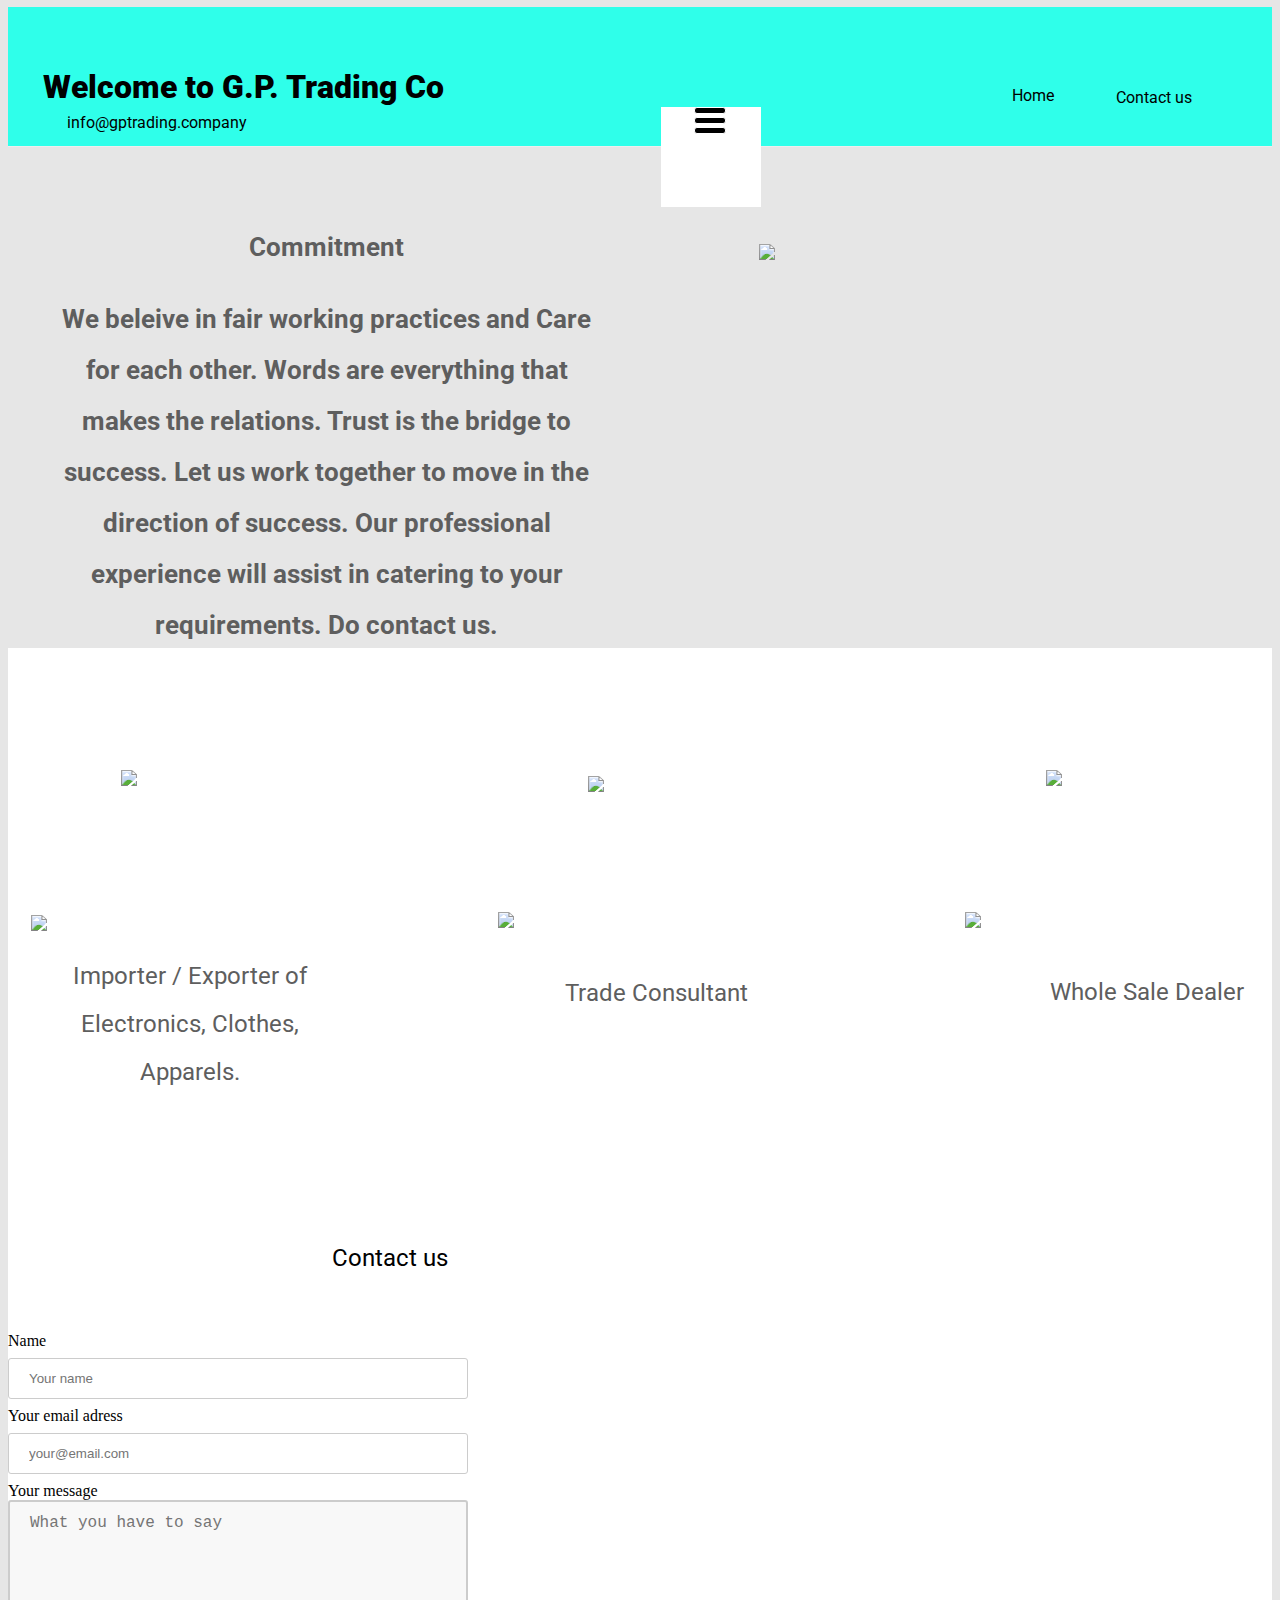
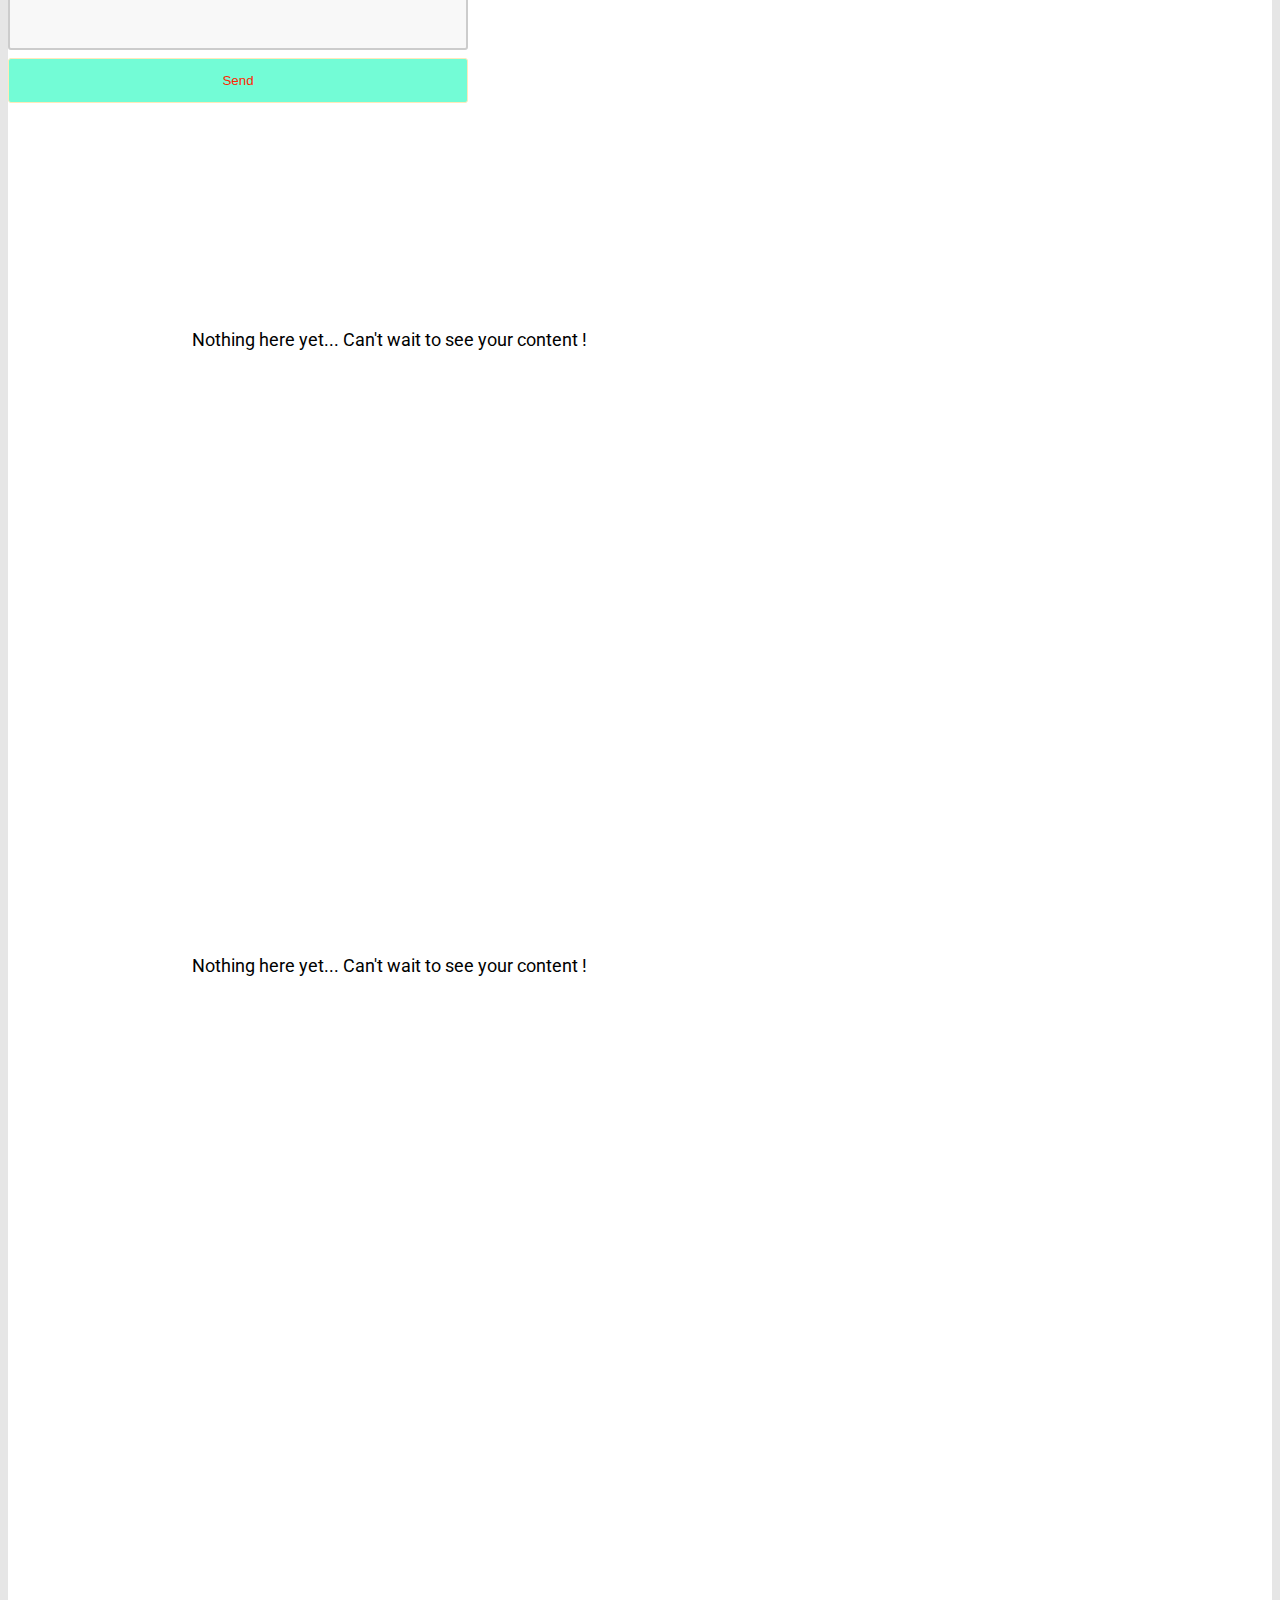
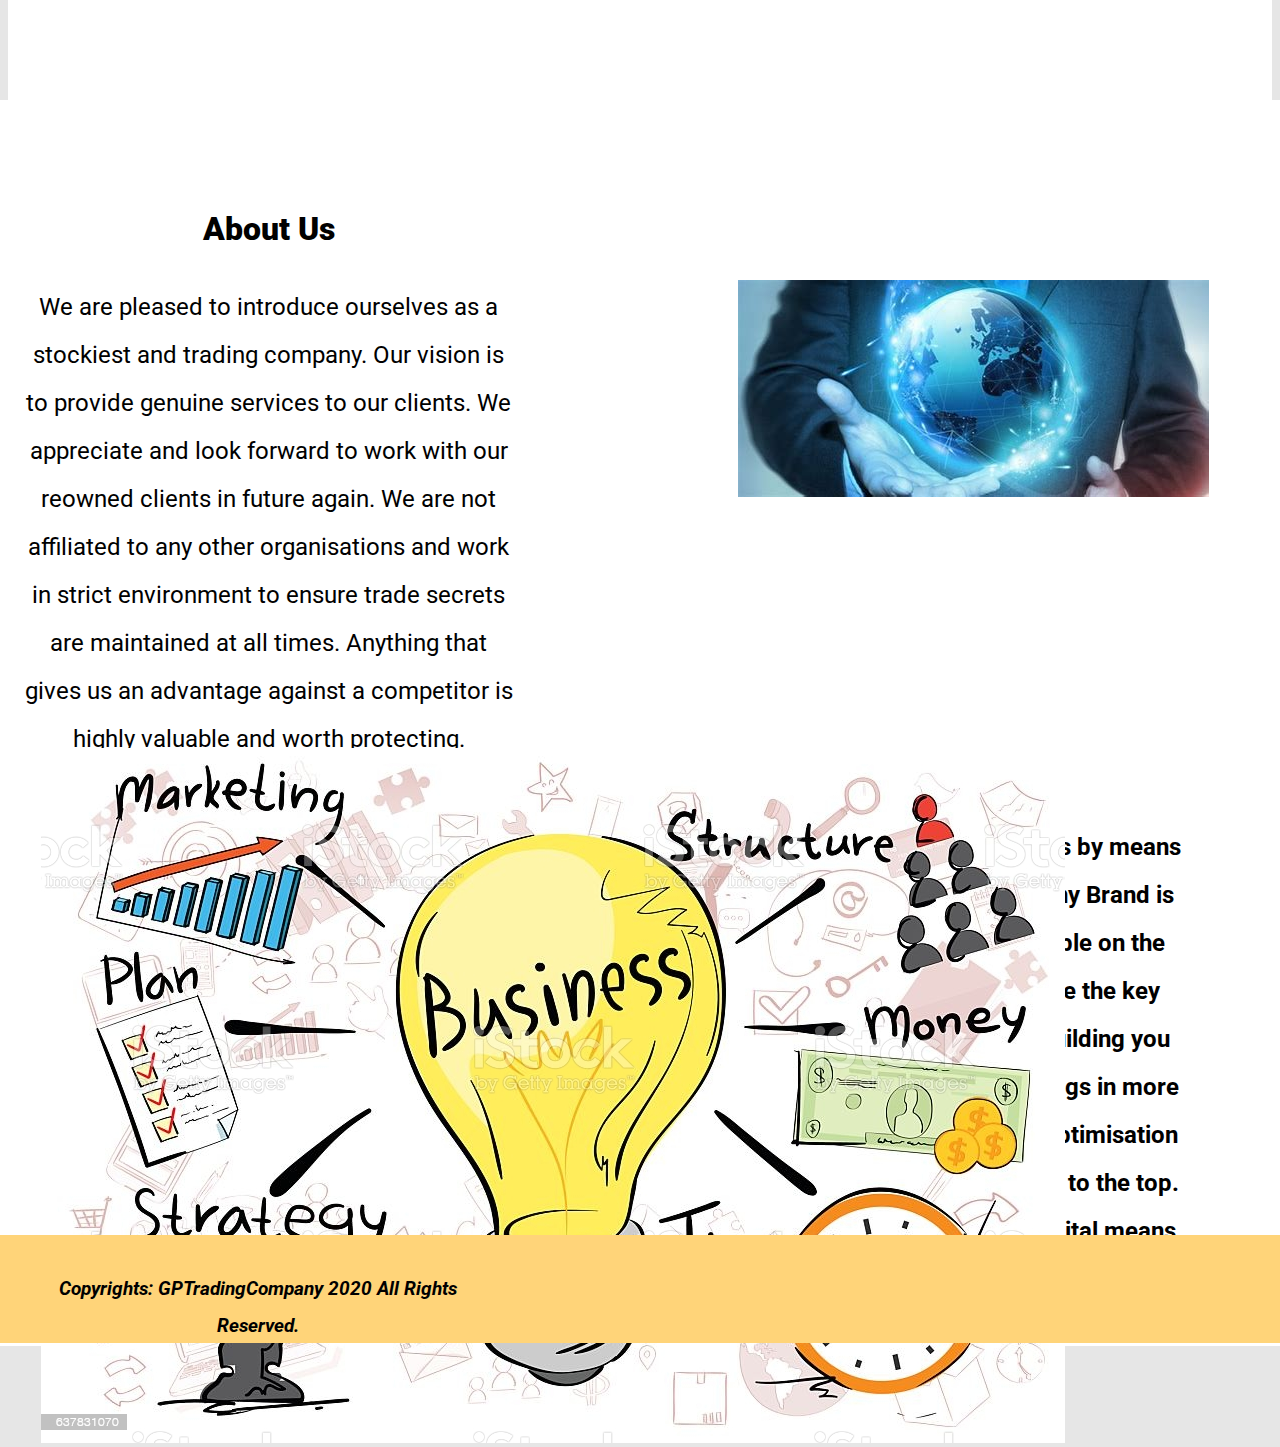
==== editable.html @ f756b121 "Batch update" ====
<!DOCTYPE html><html lang=""><head><script type="text/javascript" class="silex-json-styles" data-silex-static="">
    window.silex = window.silex || {}
    window.silex.data = {"site":{"width":1299},"pages":[{"id":"page-home","displayName":"Home","link":{"linkType":"LinkTypePage","href":"#!page-home"},"canDelete":true,"canProperties":true,"canMove":true,"canRename":true,"opened":false},{"id":"page-products","displayName":"Products","link":{"linkType":"LinkTypePage","href":"#!page-products"},"canDelete":true,"canProperties":true,"canMove":true,"canRename":true,"opened":false},{"id":"page-about","displayName":"About","link":{"linkType":"LinkTypePage","href":"#!page-about"},"canDelete":true,"canProperties":true,"canMove":true,"canRename":true,"opened":false},{"id":"page-contact","displayName":"Contact","link":{"linkType":"LinkTypePage","href":"#!page-contact"},"canDelete":true,"canProperties":true,"canMove":true,"canRename":true,"opened":false}]}</script>
    <title>Eco template</title>
    <meta charset="UTF-8">
    <meta name="generator" content="Silex v2.2.11">
    <!-- leave this for stats -->
    <script type="text/javascript" src="https://editor.silex.me/static/2.11/jquery.js" data-silex-static=""></script>
    <script type="text/javascript" src="https://editor.silex.me/static/2.11/jquery-ui.js" data-silex-static="" data-silex-remove-publish=""></script>
    <script type="text/javascript" src="https://editor.silex.me/static/2.11/pageable.js" data-silex-static="" data-silex-remove-publish=""></script>
    <script type="text/javascript" src="https://editor.silex.me/static/2.11/front-end.js" data-silex-static=""></script>
    <!-- Normalize -->
    <link href="https://editor.silex.me/static/2.11/normalize.css" rel="stylesheet" data-silex-static="">
    <!-- Silex style -->
    <link href="https://editor.silex.me/static/2.11/front-end.css" rel="stylesheet" data-silex-static="">

    <style type="text/css" class="silex-style"></style>
    <script type="text/javascript" class="silex-script"></script>

    <style class="silex-inline-styles" type="text/css">.body-initial {background-color: rgb(230, 230, 230);}.silex-id-1483139730465-7 {background-color: rgba(47,255,234,1); background-image: url(../../../../../libs/templates/silex-templates/eco1/assets/seamless_paper_texture.png); border-width: 0 0 1px 0; border-style: groove; position: static; margin-top: -1px;}.silex-id-1483139730465-6 {background-color: transparent; min-height: 139px; position: relative; margin-left: auto; margin-right: auto;}.silex-id-1552773751232-5 {width: 33px; background-color: transparent; top: 100px; left: 686px; min-height: 27px; position: absolute;}.silex-id-1439156722322-45 {width: 140px; top: 27px; left: 1044px; min-height: 84px; position: absolute;}.silex-id-1552773787501-6 {width: 100px; background-color: rgb(255, 255, 255); top: 100px; left: 653px; min-height: 100px; position: absolute;}.silex-id-1483139563582-5 {min-width: 980px; background-color: transparent; position: static; margin-top: -1px;}.silex-id-1483139563581-4 {background-color: transparent; min-height: 503px; position: relative; margin-left: auto; margin-right: auto;}.silex-id-1439156722120-43 {width: 557px; top: 55px; left: 40px; border-top-color: rgb(0, 0, 0); border-right-color: rgb(0, 0, 0); border-bottom-color: rgb(0, 0, 0); border-left-color: rgb(0, 0, 0); min-height: 491px; position: absolute;}.silex-id-1483139324559-3 {background-color: rgba(255,255,255,1); min-width: 980px; background-image: url(../../../../../libs/templates/silex-templates/eco1/assets/halftone.png); position: static; margin-top: -1px;}.silex-id-1483139324558-2 {background-color: transparent; min-height: 537px; position: relative; margin-left: auto; margin-right: auto;}.silex-id-1439156722018-42 {width: 333px; top: 55px; left: 23px; background-color: transparent; min-height: 309px; position: absolute;}.silex-id-1439156721816-40 {width: 298px; top: 212px; left: 0px; height: 26px; position: absolute;}.silex-id-1439156721312-35 {width: 298px; top: 229px; left: 10px; min-height: 118px; position: absolute;}.silex-id-1439156721615-38 {width: 341px; top: 53px; left: 329px; background-color: transparent; min-height: 309px; position: absolute;}.silex-id-1439156721413-36 {width: 300px; top: 211.4375px; left: 161px; height: 26px; position: absolute;}.silex-id-1439156720906-31 {width: 298px; top: 240.3125px; left: -168px; min-height: 76px; position: absolute;}.silex-id-1439156721210-34 {width: 341px; top: 60.9375px; left: 667px; background-color: transparent; min-height: 309px; position: absolute;}.silex-id-1439156721007-32 {width: 300px; top: 264px; left: 957px; height: 36px; position: absolute;}.silex-id-1439156721715-39 {width: 298px; top: 300.3125px; left: 957px; min-height: 118px; position: absolute;}.silex-id-1483140114350-8 {background-color: rgba(255,255,255,1); min-width: 980px; background-image: url(../../../../../libs/templates/silex-templates/eco1/assets/halftone.png); position: static; margin-top: -1px;}.silex-id-1483140114351-9 {background-color: transparent; min-height: 693px; position: relative; margin-left: auto; margin-right: auto;}.silex-id-1483140123370-22 {width: 763px; top: 30px; left: 0px; min-height: 75px; position: absolute;}.silex-id-1548873003503-4 {height: 387px; width: 460px; background-color: transparent; top: 161px; left: 651px; position: absolute;}.silex-id-1548873044453-5 {width: 460px; height: 400px; background-color: transparent; top: 148px; left: 0px; position: absolute;}.silex-id-1492633712778-6 {background-color: rgba(255,255,255,1); background-image: url(../../../../../libs/templates/silex-templates/eco1/assets/halftone.png); min-width: 980px; position: static; margin-top: -1px;}.silex-id-1492633712777-5 {min-height: 627px; position: relative; margin-left: auto; margin-right: auto;}.silex-id-1492633761489-8 {width: 763px; top: 30px; left: 0px; min-height: 64px; position: absolute;}.silex-id-1492633694354-4 {background-color: rgba(255,255,255,1); background-image: url(../../../../../libs/templates/silex-templates/eco1/assets/halftone.png); position: static; margin-top: -1px;}.silex-id-1492633694353-3 {min-height: 800px; position: relative; margin-left: auto; margin-right: auto;}.silex-id-1492633737513-7 {width: 763px; top: 30px; left: 0px; min-height: 75px; position: absolute;}.silex-id-1603878566397-2 {width: 404px; min-height: 136px; position: absolute; top: 27px; left: 33px;}.silex-id-1603879805760-6 {width: 433px; height: 397px; position: absolute; top: 98px; left: 751px;}.silex-id-1603880936436-8 {width: 140px; height: 128px; position: absolute; top: 66.8125px; left: 90px;}.silex-id-1603881174160-10 {width: 140px; height: 123px; position: absolute; top: 75.4375px; left: 251px;}.silex-id-1603881205547-11 {width: 140px; height: 130px; position: absolute; top: 121.8125px; left: 1038px;}.silex-id-1603881293337-13 {position: static; margin-top: -1px;}.silex-id-1603881293337-14 {min-height: 100px; background-color: rgb(255, 255, 255); position: relative; margin-left: auto; margin-right: auto;}.silex-id-1603950807859-66 {width: 1660px; min-height: 1246px; background-color: rgb(255, 255, 255); position: absolute; top: -1px; left: -236px;}.silex-id-1603950960544-67 {width: 491px; min-height: 488px; position: absolute; top: 76px; left: 251px;}.silex-id-1603951278013-68 {width: 443px; min-height: 446px; position: absolute; top: 616px; left: 971px;}.silex-id-1603951481859-71 {width: 454px; height: 351px; position: absolute; top: 180px; left: 966px;}.silex-id-1603951547022-72 {width: 469px; height: 387px; position: absolute; top: 648px; left: 269px;}.silex-id-1603951813988-73 {width: 1523px; min-height: 108px; background-color: rgba(255,212,121,1); position: absolute; top: 1135px; left: 137px;}.silex-id-1603951900922-74 {width: 470px; min-height: 84px; position: absolute; top: 17px; left: 114px;}.silex-id-1603951973978-75 {width: 325px; min-height: 56px; position: absolute; top: 84px; left: -14px;}.silex-id-1603952438116-77 {width: 100px; min-height: 100px; position: absolute; top: 57px; left: 975px;}@media only screen and (max-width: 480px) {.silex-id-1483139730465-6 {min-height: 312px;}.silex-id-1552773751232-5 {left: -68px; top: -14px; min-height: 27px; width: 33px;}.silex-id-1552773787501-6 {left: 0px; top: 48px; background-color: transparent; width: 94px; min-height: 52px;}.silex-id-1483139563582-5 {top: 200px; left: 0px;}.silex-id-1483139563581-4 {min-height: 1059.8125px;}.silex-id-1439156722120-43 {top: 251px; left: 11px; width: 423px; min-height: 199px;}.silex-id-1483139324559-3 {top: 832px; left: 0px;}.silex-id-1483139324558-2 {min-height: 945px;}.silex-id-1439156722018-42 {top: -42px; left: 0px; width: 423px; min-height: 313px;}.silex-id-1439156721816-40 {top: 210px; left: 11px; width: 401px; height: 26px;}.silex-id-1439156721312-35 {top: 238px; left: 11px; width: 401px; min-height: 32px;}.silex-id-1439156721615-38 {top: 337px; left: 11px; width: 423px; min-height: 271px;}.silex-id-1439156721413-36 {top: 210px; left: 11px; width: 401px; height: 26px;}.silex-id-1439156720906-31 {top: 0px; left: 0px; width: 233px; min-height: 122.34375px;}.silex-id-1439156721210-34 {top: 652px; left: 11px; width: 423px; min-height: 271px;}.silex-id-1439156721007-32 {top: 210px; left: 11px; width: 401px; height: 26px;}.silex-id-1439156721715-39 {top: 1px; left: 49px; width: 401px; min-height: 76px;}.silex-id-1483140114350-8 {top: 200px; left: 0px;}.silex-id-1483140114351-9 {min-height: 541px;}.silex-id-1483140123370-22 {top: 0px; left: 0px; width: 423px; min-height: 80.84375px;}.silex-id-1548873003503-4 {height: 387px; top: -17px; left: -4px; width: 460px;}.silex-id-1492633761489-8 {top: 11px; left: 11px; width: 423px; min-height: 520px;}.silex-id-1492633737513-7 {top: 11px; left: 11px; width: 423px; min-height: 520px;}.silex-id-1603878566397-2 {min-height: 136px; top: 15px; left: 1px; width: 450px;}.silex-id-1603950960544-67 {min-height: 530px; top: 465px; left: 8px; width: 479px;}.silex-id-1603951278013-68 {min-height: 446px; top: -268px; left: 4px; width: 443px;}.silex-id-1603951481859-71 {height: 351px; top: -590px; left: 17px; width: 454px;}.silex-id-1603951547022-72 {height: 387px; top: -72px; left: -3px; width: 469px;}.silex-id-1603951813988-73 {min-height: 108px; top: 367px; left: 36px; width: 470px;}.silex-id-1603951973978-75 {min-height: 51px; top: -49px; left: -36px; width: 94px;}.silex-id-1603952438116-77 {min-height: 71px; top: 15px; left: 49px; width: 94px;}}</style>
    

    

    















    
    <style type="text/css" class="silex-style-settings">.website-width {width: 1299px;}@media (min-width: 481px) {.silex-editor {min-width: 1499px;}}</style>




















    

    
    
<link href="https://fonts.googleapis.com/css?family=Roboto" rel="stylesheet" class="silex-custom-font"><meta name="viewport" content="width=device-width, initial-scale=1"><link data-dependency="" href="https://cdn.jsdelivr.net/gh/openlayers/openlayers.github.io@master/en/v6.3.1/css/ol.css" rel="stylesheet" type="text/css"><script data-dependency="" type="text/javascript" src="https://cdn.jsdelivr.net/gh/openlayers/openlayers.github.io@master/en/v6.3.1/build/ol.js"></script><style class="silex-prodotype-style" type="text/css" data-style-id="all-style">h2 {font-weight: normal;}.text-element > .silex-element-content {font-family: 'Roboto', sans-serif; font-size: 16px; color: #000000; text-align: center; line-height: 2;}a {color: #000000; text-decoration: none;}[data-silex-href] {color: #000000; text-decoration: none;}</style><style class="silex-prodotype-style" type="text/css" data-style-id="nav">.nav.text-element > .silex-element-content {text-align: right;}.nav a {color: #000000; text-decoration: none;}.nav [data-silex-href] {color: #000000; text-decoration: none;}.nav .page-link-active {color: #000000; background-color: #47c1d9; padding-top: 10px; padding-left: 10px; padding-bottom: 10px; padding-right: 10px;}</style><style class="silex-prodotype-style" type="text/css" data-style-id="header">.header.text-element > .silex-element-content {font-weight: normal; font-size: 17px; color: #5e5e5e; text-align: center;}.header a {text-decoration: none;}.header [data-silex-href] {text-decoration: none;}.header .page-link-active {color: #0099FF;}</style><style class="silex-prodotype-style" type="text/css" data-style-id="footer">.footer a {color: #0099FF;}.footer [data-silex-href] {color: #0099FF;}</style><style class="silex-prodotype-style" type="text/css" data-style-id="button">.button.text-element > .silex-element-content {color: #ffffff; text-align: center;}</style><style class="silex-prodotype-style" type="text/css" data-style-id="captions">.captions.text-element > .silex-element-content {color: #5e5e5e; text-align: center;}@media only screen and (max-width: 480px) {.captions.text-element > .silex-element-content {text-align: left;}}</style><style class="silex-prodotype-style" type="text/css" data-style-id="hamburger-menu">@media only screen and (max-width: 480px) {.hamburger-menu.text-element > .silex-element-content {font-size: 1.5em;}.hamburger-menu ul li {list-style-type: none; line-height: 2; text-indent: 10px;}.hamburger-menu .page-link-active {color: #0099FF;}}</style></head>

<body class="body-initial all-style enable-mobile prevent-resizable prevent-selectable editable-style silex-runtime" data-silex-type="container-element" data-silex-id="body-initial" style="">






















    

















    
    
    



    




















    
    
    








<div data-silex-type="container-element" class="container-element editable-style silex-id-1483139730465-7 section-element prevent-resizable" data-silex-id="silex-id-1483139730465-7">
        <div data-silex-type="container-element" class="editable-style silex-element-content website-width silex-id-1483139730465-6 container-element" data-silex-id="silex-id-1483139730465-6" style="">
            
            
        <div data-silex-type="text-element" class="editable-style silex-id-1552773751232-5 text-element silex-component prevent-resizable hide-on-desktop hamburger-menu prevent-auto-z-index" data-silex-id="silex-id-1552773751232-5" style=""><div class="silex-element-content normal"><style>.hamburger-menu_1603954186918_510 {position: absolute; z-index: 20;}.silex-editor .hamburger-menu_1603954186918_510 nav {left: -9999px;}.hamburger-menu_1603954186918_510 nav ul {margin-top: 80px;}.hamburger-menu_1603954186918_510 nav {opacity: 0; position: absolute; background-color: #ededed; transition: left 1s ease, height 0s ease 1s; left: -300px; width: 300px; height: 20px;}.hamburger-menu_1603954186918_510.open nav {opacity: 1; height: 100vh; left: 0; transition: left 1s ease, height 0s ease 0s;}.hamburger-menu_1603954186918_510 .nav-container {z-index: 10; position: absolute;}.hamburger-menu_1603954186918_510.open .nav-container {}.hamburger-menu_1603954186918_510 .hamburger-btn {z-index: 20; cursor: pointer; position: absolute;}.hamburger-menu_1603954186918_510 .hamburger-btn span {display: block; width: 30px; height: 5px; margin-bottom: 3px; position: relative; background-color: #000000; border: 1px solid #ffffff; border-radius: 3px; transition: border-color 0.1s ease-in,
      opacity 0.1s ease-in,
      transform 0.1s ease-in,
      background 0.1s ease-in;}.hamburger-menu_1603954186918_510.open .hamburger-btn span {border-color: rgba(255, 255, 255, 0);}.hamburger-menu_1603954186918_510 .hamburger-btn span:first-child {transform-origin: 4px -2px;}.hamburger-menu_1603954186918_510.open .hamburger-btn span:first-child {transform: rotate(45deg) translate(7px, -4px);}.hamburger-menu_1603954186918_510.open .hamburger-btn span:nth-last-child(2) {opacity: 0;}.hamburger-menu_1603954186918_510 .hamburger-btn span:nth-child(3) {transform-origin: -11px 4px;}.hamburger-menu_1603954186918_510.open .hamburger-btn span:nth-child(3) {transform: rotate(-45deg) translate(0, 12px);}</style>
<!-- inspired by https://codepen.io/erikterwan/pen/EVzeRP -->
<div class="hamburger-menu_1603954186918_510 closed">
    <div class="hamburger-btn ">
      <span></span>
      <span></span>
      <span></span>
    </div>
    <div class="nav-container">
      <div class="prevent-scale">
        <nav role="navigation" class="">
            <ul>
            
                <li><a href="#!page-home" class="page-link-active">Home</a></li>
            
                <li><a href="#!page-contact" class="">Contact</a></li>
            
            </ul>
        </nav>
      </div>
  </div>
</div>
<script>
(function() {
  var isOpen = false;
  function close() {
    isOpen = false;
    $('.hamburger-menu_1603954186918_510').removeClass('open');
    $('.hamburger-menu_1603954186918_510').addClass('closed');
  }
  function open() {
    isOpen = true;
    $('.hamburger-menu_1603954186918_510').addClass('open');
    $('.hamburger-menu_1603954186918_510').removeClass('closed');
  }
  function toggle() {
    if(isOpen) close();
    else open();
  }
  var silexElement = $('.hamburger-menu_1603954186918_510').closest('.editable-style');
  function move(data) {
    var offset = silexElement.offset();
    $('.hamburger-menu_1603954186918_510 .nav-container').css({
      'transform': 'translate(' + (data.scrollLeft - (offset.left/data.scale)) + 'px, ' + (data.scrollTop - (offset.top/data.scale)) + 'px)'
    });
  }
  $('.hamburger-menu_1603954186918_510 .hamburger-btn').click(function() { toggle(); });
  $(document).on('silex.scroll silex.resize', function(e) {
    close();
    move(window.silex);
  });
  close();
})();
</script>
</div></div><div data-silex-type="text-element" class="editable-style text-element silex-id-1603951973978-75" data-silex-id="silex-id-1603951973978-75" style=""><div class="silex-element-content normal"><p>info@gptrading.company</p></div></div><div data-silex-type="text-element" class="editable-style text-element silex-id-1603952438116-77 page-link-active" data-silex-id="silex-id-1603952438116-77" style="" data-silex-href="#!page-home"><div class="silex-element-content normal"><p>Home</p><span class="_wysihtml-temp-caret-fix" style="position: absolute; display: block; min-width: 1px; z-index: 99999;">﻿</span></div></div><div data-silex-type="text-element" class="editable-style text-element silex-id-1603878566397-2" data-silex-id="silex-id-1603878566397-2" style=""><div class="silex-element-content normal"><h1><b>Welcome to G.P. Trading Co</b></h1></div></div><div data-silex-type="container-element" class="editable-style silex-id-1552773787501-6 container-element hide-on-desktop" data-silex-id="silex-id-1552773787501-6" style=""></div><div class="editable-style text-element silex-id-1439156722322-45 hide-on-mobile nav" data-silex-type="text-element" data-silex-id="silex-id-1439156722322-45" style="">
                <div class="silex-element-content normal"><p>&nbsp; &nbsp; &nbsp; &nbsp; &nbsp;&nbsp; &nbsp; &nbsp; &nbsp; &nbsp; &nbsp; &nbsp; &nbsp; &nbsp; &nbsp; &nbsp; &nbsp; &nbsp; &nbsp; &nbsp; &nbsp;<a href="#!page-contact" class="">Contact us
                        </a></p><span class="_wysihtml-temp-caret-fix" style="position: absolute; display: block; min-width: 1px; z-index: 99999;">﻿</span></div>
            </div></div>
    </div><div data-silex-type="container-element" class="container-element editable-style silex-id-1483139563582-5 section-element prevent-resizable page-home paged-element" data-silex-id="silex-id-1483139563582-5">
        
    <div data-silex-type="container-element" class="editable-style silex-element-content website-width silex-id-1483139563581-4 container-element" data-silex-id="silex-id-1483139563581-4" style="">





            
            
            
        <div class="editable-style text-element silex-id-1439156722120-43 header" data-silex-type="text-element" data-silex-id="silex-id-1439156722120-43" style="">
                <div class="silex-element-content normal"><b></b><h2><b>
                    </b></h2><h2><b>Commitment</b></h2><h2><b>We beleive in fair working practices and Care for each other. Words are everything that makes the relations. Trust is the bridge to success. Let us work together to move in the direction of success. Our professional experience will assist in catering to your requirements. Do contact us. 
                        
                    </b></h2><h2><b>
                    
                    
                </b></h2><b></b></div>
            </div><div data-silex-type="image-element" class="editable-style image-element silex-id-1603879805760-6" data-silex-id="silex-id-1603879805760-6" style=""><img src="../main/assets/images/22.jpg"></div></div></div><div data-silex-type="container-element" class="container-element editable-style silex-id-1483139324559-3 section-element prevent-resizable page-home paged-element" data-silex-id="silex-id-1483139324559-3">
        <div data-silex-type="container-element" class="editable-style silex-element-content website-width silex-id-1483139324558-2 container-element" data-silex-id="silex-id-1483139324558-2" style="">



            
            
            
        <div class="editable-style container-element silex-id-1439156721615-38" data-silex-type="container-element" data-silex-id="silex-id-1439156721615-38" style="">
                
                

                
            <div data-silex-type="image-element" class="editable-style image-element silex-id-1603881174160-10" data-silex-id="silex-id-1603881174160-10" style=""><img src="../main/assets/images/ClipartKey_134680.png"></div><div class="editable-style image-element silex-id-1439156721413-36 hide-on-mobile" data-silex-type="image-element" data-silex-id="silex-id-1439156721413-36" style=""><img class="" src="../../../../../libs/templates/silex-templates/eco1/assets/under-image.png">
                </div></div><div data-silex-href="#!page-contact" class="editable-style container-element silex-id-1439156721210-34" data-silex-type="container-element" data-silex-id="silex-id-1439156721210-34" style="">
                
                

                


            <div class="editable-style text-element silex-id-1439156720906-31 captions" data-silex-type="text-element" data-silex-id="silex-id-1439156720906-31" style="">
                    <div class="silex-element-content normal">
                        <h2>Trade Consultant</h2>                            
                        
                    </div>
                </div></div><div class="editable-style container-element silex-id-1439156722018-42" data-silex-type="container-element" data-silex-id="silex-id-1439156722018-42" style="">
                
                

                
            <div class="editable-style image-element silex-id-1439156721816-40 hide-on-mobile" data-silex-type="image-element" data-silex-id="silex-id-1439156721816-40" style=""><img class="" src="../../../../../libs/templates/silex-templates/eco1/assets/under-image.png">
                </div><div data-silex-type="image-element" class="editable-style image-element silex-id-1603880936436-8" data-silex-id="silex-id-1603880936436-8" style=""><img src="../main/assets/images/ClipartKey_134680.png"></div><div class="editable-style text-element silex-id-1439156721312-35 captions" data-silex-type="text-element" data-silex-id="silex-id-1439156721312-35" style="">
                    <div class="silex-element-content normal">
                        <h2>Importer / Exporter of Electronics, Clothes, Apparels. </h2>
                        
                    </div>
                </div></div><div data-silex-type="image-element" class="editable-style image-element silex-id-1603881205547-11" data-silex-id="silex-id-1603881205547-11" style=""><img src="../main/assets/images/ClipartKey_134680.png"></div><div class="editable-style image-element silex-id-1439156721007-32 hide-on-mobile" data-silex-type="image-element" data-silex-id="silex-id-1439156721007-32" style=""><img class="" src="../../../../../libs/templates/silex-templates/eco1/assets/under-image.png">
                </div><div class="editable-style text-element silex-id-1439156721715-39 captions" data-silex-type="text-element" data-silex-id="silex-id-1439156721715-39" style="">
                    <div class="silex-element-content normal">
                        <h2>&nbsp; &nbsp; &nbsp; &nbsp; &nbsp; &nbsp; &nbsp; Whole Sale Dealer&nbsp; &nbsp; &nbsp; &nbsp; &nbsp; &nbsp; &nbsp; &nbsp; &nbsp; &nbsp; &nbsp; &nbsp; &nbsp; &nbsp;&nbsp;</h2>
                        
                    </div>
                </div></div>
    </div><div data-silex-type="container-element" class="container-element editable-style section-element silex-id-1483140114350-8 prevent-resizable page-contact paged-element" data-silex-id="silex-id-1483140114350-8">

        <div data-silex-type="container-element" class="editable-style silex-element-content website-width container-element silex-id-1483140114351-9" data-silex-id="silex-id-1483140114351-9">



            
            
            
        <div data-silex-type="text-element" class="editable-style silex-id-1483140123370-22 text-element" data-silex-id="silex-id-1483140123370-22" style="">
                <div class="silex-element-content normal"><h2>Contact us<br></h2></div>
            </div><div data-silex-type="html-element" class="editable-style silex-id-1548873044453-5 html-element silex-component silex-component-form silex-use-height-not-minheight silex-element-content-full-height" data-silex-id="silex-id-1548873044453-5"><div class="silex-element-content"><form id="id_1603971712526_946" action="https://formspree.io/f/mgepyvly" method="POST">
  
  <div>
    <label for="field1">Name</label>
    <input type="text" required="" id="field1" name="field1" placeholder="Your name">
  </div>
  
  
  <div>
    <label for="field2">Your email adress</label>
    <input type="text" required="" id="field2" name="field2" placeholder="your@email.com">
  </div>
  
  
  <div class="fill-vertical">
    <label for="field3">Your message</label>
    <textarea required="" id="field3" name="field3" placeholder="What you have to say"></textarea>
  </div>
  
  <input type="submit" value="Send">
</form>
<style>#id_1603971712526_946 input[type=text], select {width: 100%; padding: 12px 20px; margin: 8px 0; display: inline-block; border: 1px solid #ccc; border-radius: 3px; box-sizing: border-box;}#id_1603971712526_946 input[type=submit] {width: 100%; background-color: #73fcd6; color: #ff2600; padding: 14px 20px; margin: 8px 0; border: 1px solid #FFE9B9; border-radius: 3px; cursor: pointer;}#id_1603971712526_946 label {color: #000000;}#id_1603971712526_946 .fill-vertical {flex: 1 1 auto; display: flex; flex-direction: column;}#id_1603971712526_946 .fill-vertical textarea {flex: 1 1 auto; width: 100%; height: 150px; padding: 12px 20px; box-sizing: border-box; border: 2px solid #ccc; border-radius: 3px; background-color: #f8f8f8; font-size: 16px; resize: none;}#id_1603971712526_946 {border-radius: 3px; display: flex; flex-direction: column; justify-content: space-between; height: 100%;}</style>

</div></div><div data-silex-type="html-element" class="editable-style silex-id-1548873003503-4 html-element silex-component silex-component-map silex-use-height-not-minheight silex-element-content-full-height" data-silex-id="silex-id-1548873003503-4" style=""><div class="silex-element-content"><div id="mapdiv_1603954186921_923" class="map"><div class="ol-viewport" style="position: relative; overflow: hidden; width: 100%; height: 100%;"><div class="ol-unselectable ol-layers" style="position: absolute; width: 100%; height: 100%; z-index: 0; display: none;"><div class="ol-layer" style="position: absolute; width: 100%; height: 100%;"><canvas width="460" height="387" style="position: absolute; left: 0px; transform-origin: left top; transform: matrix(1, 0, 0, 1, 0, 0);"></canvas></div></div><div class="ol-overlaycontainer" style="position: absolute; z-index: 0; width: 100%; height: 100%;"></div><div class="ol-overlaycontainer-stopevent" style="position: absolute; z-index: 0; width: 100%; height: 100%;"><div class="ol-zoom ol-unselectable ol-control"><button class="ol-zoom-in" type="button" title="Zoom in">+</button><button class="ol-zoom-out" type="button" title="Zoom out">−</button></div><div class="ol-rotate ol-unselectable ol-control ol-hidden"><button class="ol-rotate-reset" type="button" title="Reset rotation"><span class="ol-compass" style="transform: rotate(0rad);">⇧</span></button></div><div class="ol-attribution ol-unselectable ol-control ol-uncollapsible" style="display: none;"><ul><li>© <a href="https://www.openstreetmap.org/copyright" target="_blank">OpenStreetMap</a> contributors.</li></ul><button type="button" title="Attributions"><span>»</span></button></div></div></div></div>
<style>#mapdiv_1603954186921_923 {width: 100%; height: 100%;}</style>
<script>


function init_1603954186921_923() {
    if(typeof(ol) === 'undefined') {
        // console.warn('Map not ready, restart later')
        // wait for dependencies to be loaded
        setTimeout(init_1603954186921_923, 1000);
        return;
    }

    // empty the div before adding the map again
    $('#mapdiv_1603954186921_923').empty();

    // apply position and zoom
    // from map URL http://www.openstreetmap.org/#map=18/48.88680/2.34235&layers=C
    // var params = 'https://www.openstreetmap.org/node/313255437#map=12/28.4968/77.4303&layers=C'.match(/.*map=([0-9]*)\/(.*)\/(.*)&layers=(.)/);
    var params = 'https://www.openstreetmap.org/node/313255437#map=12/28.4968/77.4303&layers=C'.match(/.*map=([0-9]*)\/(.*)\/(.*)/);
    if(params) {
        var zoom = parseFloat(params[1]);
        var lat = parseFloat(params[2]);
        var lon = parseFloat(params[3]);
        // var layer = params[4] || 'S';
        var center = ol.proj.fromLonLat([lon, lat]);
        var map = new ol.Map({
          layers: [
            new ol.layer.Tile({
              source: new ol.source.OSM()
            })
          ],
          target: 'mapdiv_1603954186921_923',
          view: new ol.View({
            center: center,
            zoom: zoom
          })
        });
        
    }
}
init_1603954186921_923();
// $(document).on('silex.resize', function() {
//     $('#mapdiv_1603954186921_923').empty();
//     init_1603954186921_923();
// });

</script>
</div></div></div>
    </div><div data-silex-type="container-element" class="container-element editable-style silex-id-1492633712778-6 section-element prevent-resizable page-products paged-element" data-silex-id="silex-id-1492633712778-6">
        <div data-silex-type="container-element" class="editable-style silex-id-1492633712777-5 container-element silex-element-content website-width" data-silex-id="silex-id-1492633712777-5">
            <div data-silex-type="text-element" class="editable-style text-element silex-id-1492633761489-8" data-silex-id="silex-id-1492633761489-8">
                <div class="silex-element-content normal">
                    <p class="normal">
                        <font size="4">Nothing here yet... Can't wait to see your content !</font>
                    </p>
                </div>
            </div>
        </div>
    </div><div data-silex-type="container-element" class="container-element editable-style silex-id-1492633694354-4 section-element prevent-resizable page-about paged-element" data-silex-id="silex-id-1492633694354-4">
        <div data-silex-type="container-element" class="editable-style silex-id-1492633694353-3 container-element silex-element-content website-width" data-silex-id="silex-id-1492633694353-3">
            <div data-silex-type="text-element" class="editable-style text-element silex-id-1492633737513-7" data-silex-id="silex-id-1492633737513-7">
                <div class="silex-element-content normal">
                    <p class="normal">
                        <font size="4">Nothing here yet... Can't wait to see your content !</font>
                    </p>
                </div>
            </div>
        </div>
    </div><div data-silex-type="container-element" class="editable-style section-element silex-id-1603881293337-13 page-home paged-element" data-silex-id="silex-id-1603881293337-13"><div data-silex-type="container-element" class="editable-style container-element silex-id-1603881293337-14 silex-element-content website-width prevent-draggable" data-silex-id="silex-id-1603881293337-14" style=""><div data-silex-type="container-element" class="editable-style container-element silex-id-1603950807859-66" data-silex-id="silex-id-1603950807859-66" style=""><div data-silex-type="text-element" class="editable-style text-element silex-id-1603951278013-68" data-silex-id="silex-id-1603951278013-68" style=""><div class="silex-element-content normal"><p></p><h1>Success</h1><h2><b>The fastest path to success is by means of digital communication. Any Brand is visible by using tools available on the internet. Social websites are the key motivators of a business. Building you website and marketing it brings in more customers. Search Engine Optimisation and Ad Campaign brings you to the top. Enhance your business by digital means.</b></h2><p></p></div></div><div data-silex-type="image-element" class="editable-style image-element silex-id-1603951481859-71" data-silex-id="silex-id-1603951481859-71" style=""><img src="assets/images/2.jpg"></div><div data-silex-type="text-element" class="editable-style text-element silex-id-1603950960544-67" data-silex-id="silex-id-1603950960544-67" style=""><div class="silex-element-content normal"><p></p><h1><b>About Us</b></h1><h2>We are pleased to introduce ourselves as a stockiest and trading company. Our vision is to provide genuine services to our clients. We appreciate and look forward to work with our reowned clients in future again. We are not affiliated to any other organisations and work in strict environment to ensure trade secrets are maintained at all times. Anything that gives us an advantage against a competitor is highly valuable and worth protecting.</h2><p></p><span class="_wysihtml-temp-caret-fix" style="position: absolute; display: block; min-width: 1px; z-index: 99999;">﻿</span></div></div><div data-silex-type="image-element" class="editable-style image-element silex-id-1603951547022-72" data-silex-id="silex-id-1603951547022-72" style=""><img src="assets/images/3.jpg"></div><div data-silex-type="container-element" class="editable-style container-element silex-id-1603951813988-73" data-silex-id="silex-id-1603951813988-73" style=""><div data-silex-type="text-element" class="editable-style text-element silex-id-1603951900922-74" data-silex-id="silex-id-1603951900922-74" style=""><div class="silex-element-content normal"><p></p><h3><i>Copyrights:  GPTradingCompany 2020 All Rights Reserved.</i></h3><p></p></div></div></div></div></div></div></body></html>
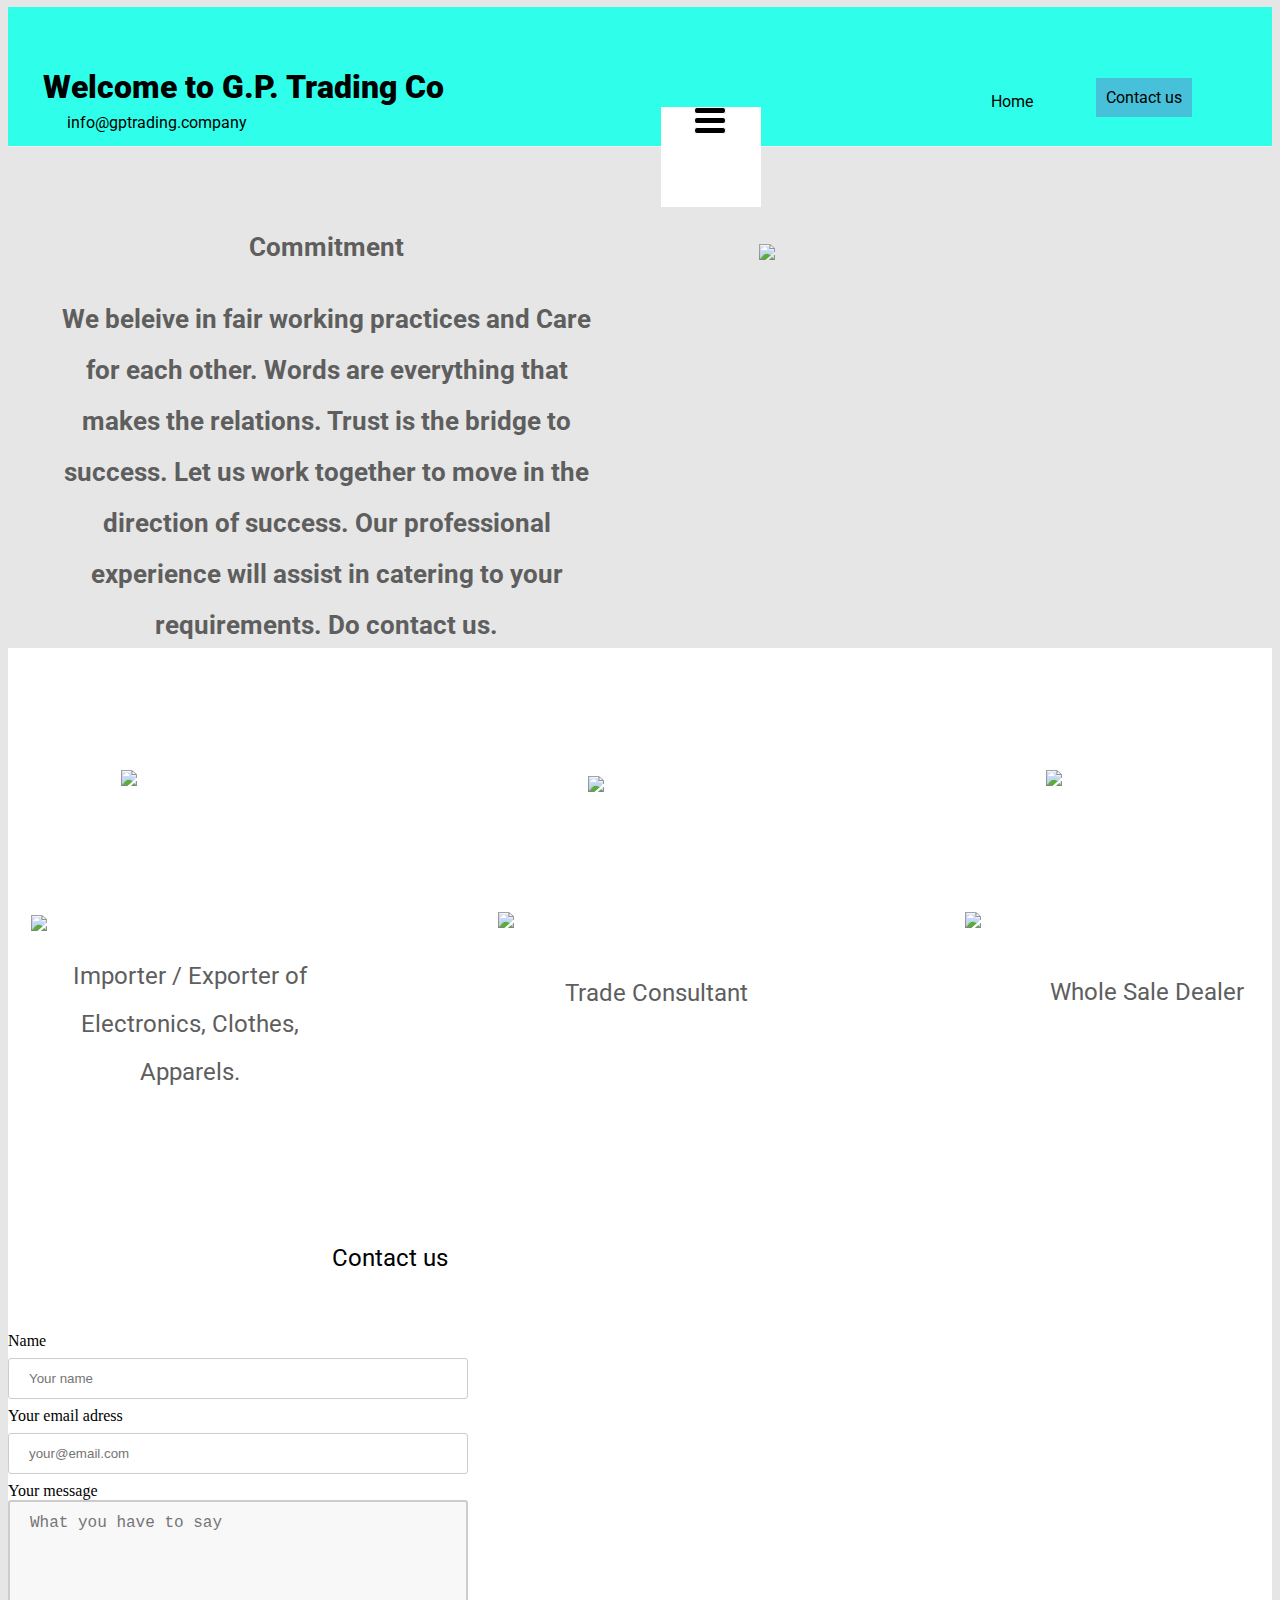
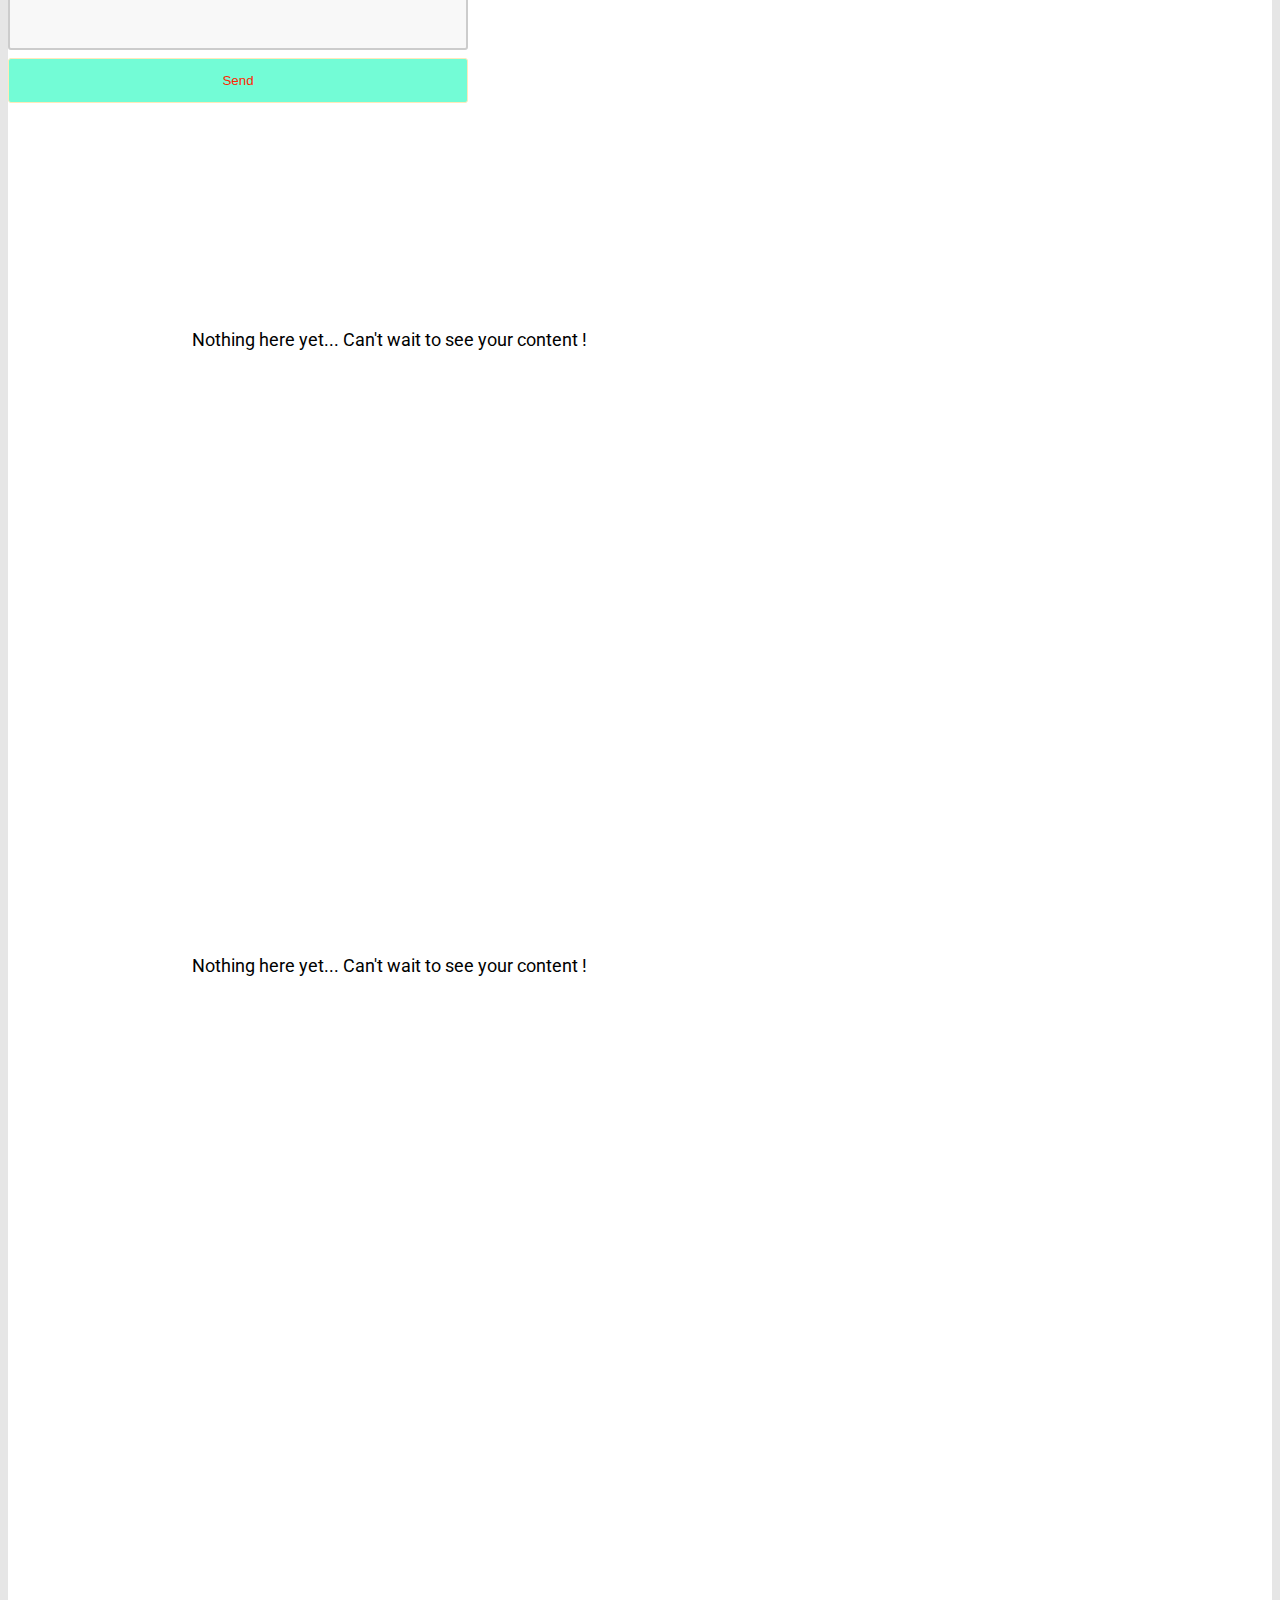
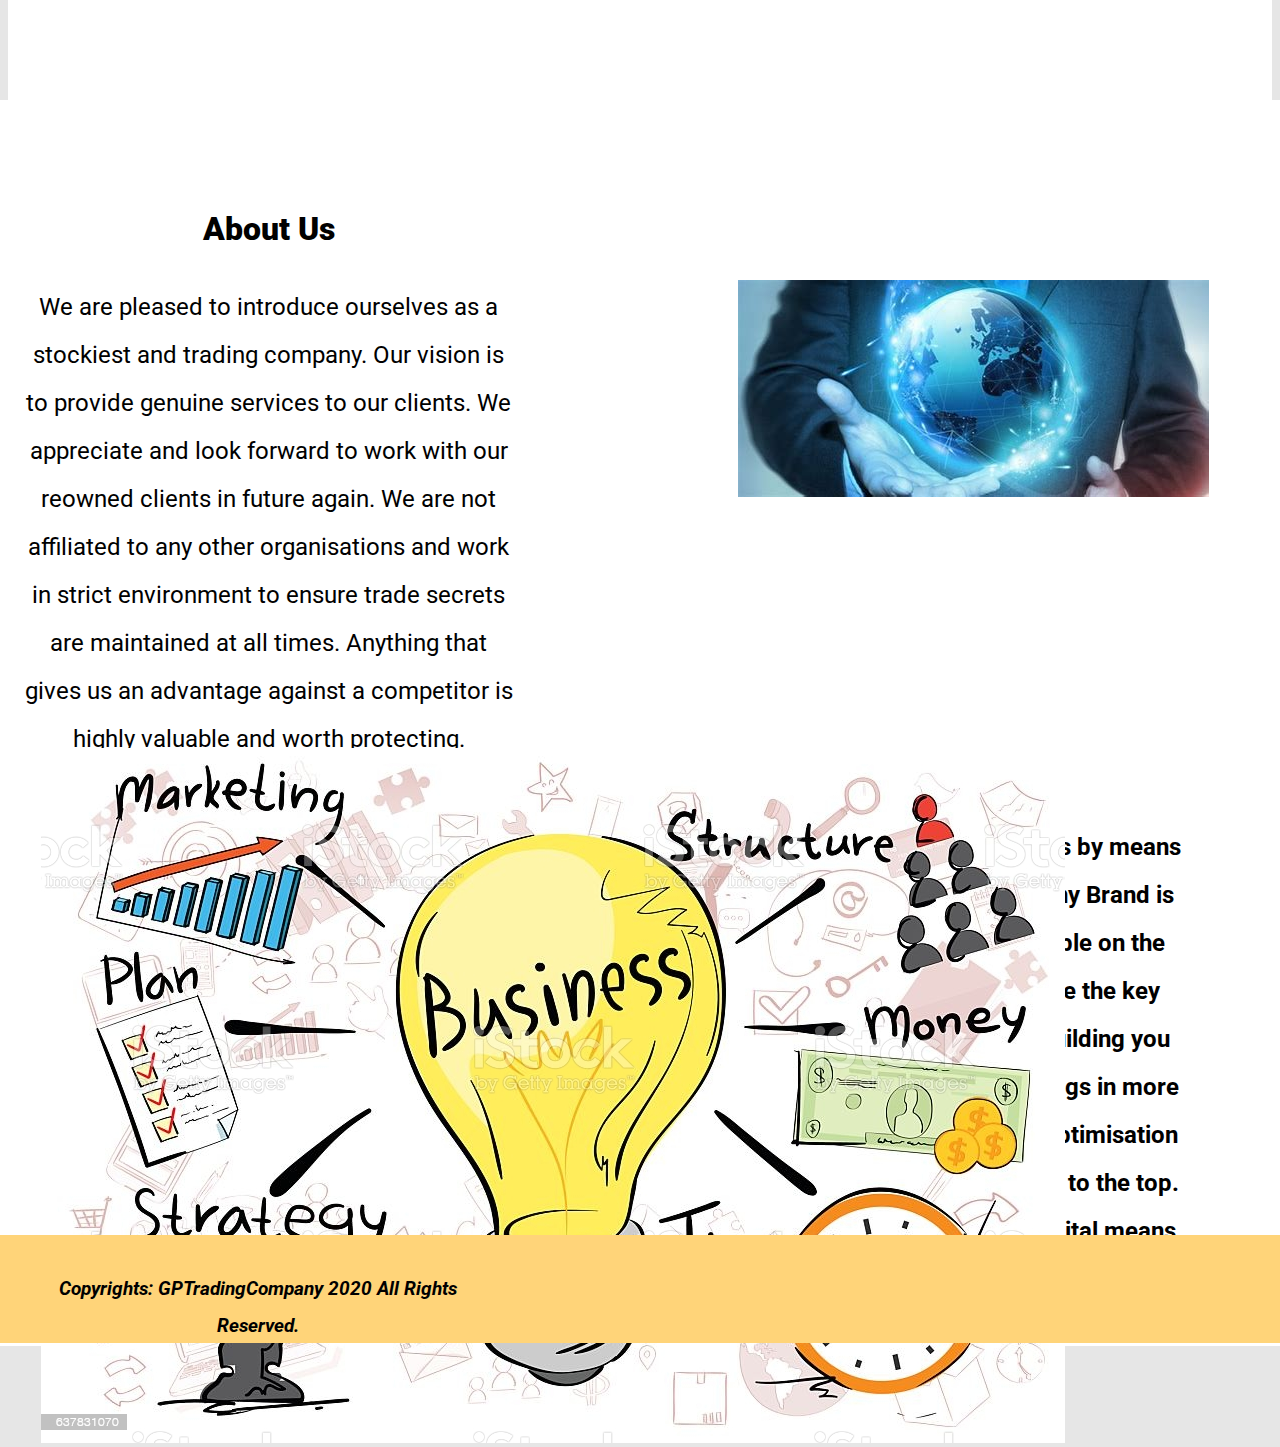
==== commit dcfedf0a: "Batch update" ====
--- a/editable.html
+++ b/editable.html
@@ -17,7 +17,7 @@
     <style type="text/css" class="silex-style"></style>
     <script type="text/javascript" class="silex-script"></script>
 
-    <style class="silex-inline-styles" type="text/css">.body-initial {background-color: rgb(230, 230, 230);}.silex-id-1483139730465-7 {background-color: rgba(47,255,234,1); background-image: url(../../../../../libs/templates/silex-templates/eco1/assets/seamless_paper_texture.png); border-width: 0 0 1px 0; border-style: groove; position: static; margin-top: -1px;}.silex-id-1483139730465-6 {background-color: transparent; min-height: 139px; position: relative; margin-left: auto; margin-right: auto;}.silex-id-1552773751232-5 {width: 33px; background-color: transparent; top: 100px; left: 686px; min-height: 27px; position: absolute;}.silex-id-1439156722322-45 {width: 140px; top: 27px; left: 1044px; min-height: 84px; position: absolute;}.silex-id-1552773787501-6 {width: 100px; background-color: rgb(255, 255, 255); top: 100px; left: 653px; min-height: 100px; position: absolute;}.silex-id-1483139563582-5 {min-width: 980px; background-color: transparent; position: static; margin-top: -1px;}.silex-id-1483139563581-4 {background-color: transparent; min-height: 503px; position: relative; margin-left: auto; margin-right: auto;}.silex-id-1439156722120-43 {width: 557px; top: 55px; left: 40px; border-top-color: rgb(0, 0, 0); border-right-color: rgb(0, 0, 0); border-bottom-color: rgb(0, 0, 0); border-left-color: rgb(0, 0, 0); min-height: 491px; position: absolute;}.silex-id-1483139324559-3 {background-color: rgba(255,255,255,1); min-width: 980px; background-image: url(../../../../../libs/templates/silex-templates/eco1/assets/halftone.png); position: static; margin-top: -1px;}.silex-id-1483139324558-2 {background-color: transparent; min-height: 537px; position: relative; margin-left: auto; margin-right: auto;}.silex-id-1439156722018-42 {width: 333px; top: 55px; left: 23px; background-color: transparent; min-height: 309px; position: absolute;}.silex-id-1439156721816-40 {width: 298px; top: 212px; left: 0px; height: 26px; position: absolute;}.silex-id-1439156721312-35 {width: 298px; top: 229px; left: 10px; min-height: 118px; position: absolute;}.silex-id-1439156721615-38 {width: 341px; top: 53px; left: 329px; background-color: transparent; min-height: 309px; position: absolute;}.silex-id-1439156721413-36 {width: 300px; top: 211.4375px; left: 161px; height: 26px; position: absolute;}.silex-id-1439156720906-31 {width: 298px; top: 240.3125px; left: -168px; min-height: 76px; position: absolute;}.silex-id-1439156721210-34 {width: 341px; top: 60.9375px; left: 667px; background-color: transparent; min-height: 309px; position: absolute;}.silex-id-1439156721007-32 {width: 300px; top: 264px; left: 957px; height: 36px; position: absolute;}.silex-id-1439156721715-39 {width: 298px; top: 300.3125px; left: 957px; min-height: 118px; position: absolute;}.silex-id-1483140114350-8 {background-color: rgba(255,255,255,1); min-width: 980px; background-image: url(../../../../../libs/templates/silex-templates/eco1/assets/halftone.png); position: static; margin-top: -1px;}.silex-id-1483140114351-9 {background-color: transparent; min-height: 693px; position: relative; margin-left: auto; margin-right: auto;}.silex-id-1483140123370-22 {width: 763px; top: 30px; left: 0px; min-height: 75px; position: absolute;}.silex-id-1548873003503-4 {height: 387px; width: 460px; background-color: transparent; top: 161px; left: 651px; position: absolute;}.silex-id-1548873044453-5 {width: 460px; height: 400px; background-color: transparent; top: 148px; left: 0px; position: absolute;}.silex-id-1492633712778-6 {background-color: rgba(255,255,255,1); background-image: url(../../../../../libs/templates/silex-templates/eco1/assets/halftone.png); min-width: 980px; position: static; margin-top: -1px;}.silex-id-1492633712777-5 {min-height: 627px; position: relative; margin-left: auto; margin-right: auto;}.silex-id-1492633761489-8 {width: 763px; top: 30px; left: 0px; min-height: 64px; position: absolute;}.silex-id-1492633694354-4 {background-color: rgba(255,255,255,1); background-image: url(../../../../../libs/templates/silex-templates/eco1/assets/halftone.png); position: static; margin-top: -1px;}.silex-id-1492633694353-3 {min-height: 800px; position: relative; margin-left: auto; margin-right: auto;}.silex-id-1492633737513-7 {width: 763px; top: 30px; left: 0px; min-height: 75px; position: absolute;}.silex-id-1603878566397-2 {width: 404px; min-height: 136px; position: absolute; top: 27px; left: 33px;}.silex-id-1603879805760-6 {width: 433px; height: 397px; position: absolute; top: 98px; left: 751px;}.silex-id-1603880936436-8 {width: 140px; height: 128px; position: absolute; top: 66.8125px; left: 90px;}.silex-id-1603881174160-10 {width: 140px; height: 123px; position: absolute; top: 75.4375px; left: 251px;}.silex-id-1603881205547-11 {width: 140px; height: 130px; position: absolute; top: 121.8125px; left: 1038px;}.silex-id-1603881293337-13 {position: static; margin-top: -1px;}.silex-id-1603881293337-14 {min-height: 100px; background-color: rgb(255, 255, 255); position: relative; margin-left: auto; margin-right: auto;}.silex-id-1603950807859-66 {width: 1660px; min-height: 1246px; background-color: rgb(255, 255, 255); position: absolute; top: -1px; left: -236px;}.silex-id-1603950960544-67 {width: 491px; min-height: 488px; position: absolute; top: 76px; left: 251px;}.silex-id-1603951278013-68 {width: 443px; min-height: 446px; position: absolute; top: 616px; left: 971px;}.silex-id-1603951481859-71 {width: 454px; height: 351px; position: absolute; top: 180px; left: 966px;}.silex-id-1603951547022-72 {width: 469px; height: 387px; position: absolute; top: 648px; left: 269px;}.silex-id-1603951813988-73 {width: 1523px; min-height: 108px; background-color: rgba(255,212,121,1); position: absolute; top: 1135px; left: 137px;}.silex-id-1603951900922-74 {width: 470px; min-height: 84px; position: absolute; top: 17px; left: 114px;}.silex-id-1603951973978-75 {width: 325px; min-height: 56px; position: absolute; top: 84px; left: -14px;}.silex-id-1603952438116-77 {width: 100px; min-height: 100px; position: absolute; top: 57px; left: 975px;}@media only screen and (max-width: 480px) {.silex-id-1483139730465-6 {min-height: 312px;}.silex-id-1552773751232-5 {left: -68px; top: -14px; min-height: 27px; width: 33px;}.silex-id-1552773787501-6 {left: 0px; top: 48px; background-color: transparent; width: 94px; min-height: 52px;}.silex-id-1483139563582-5 {top: 200px; left: 0px;}.silex-id-1483139563581-4 {min-height: 1059.8125px;}.silex-id-1439156722120-43 {top: 251px; left: 11px; width: 423px; min-height: 199px;}.silex-id-1483139324559-3 {top: 832px; left: 0px;}.silex-id-1483139324558-2 {min-height: 945px;}.silex-id-1439156722018-42 {top: -42px; left: 0px; width: 423px; min-height: 313px;}.silex-id-1439156721816-40 {top: 210px; left: 11px; width: 401px; height: 26px;}.silex-id-1439156721312-35 {top: 238px; left: 11px; width: 401px; min-height: 32px;}.silex-id-1439156721615-38 {top: 337px; left: 11px; width: 423px; min-height: 271px;}.silex-id-1439156721413-36 {top: 210px; left: 11px; width: 401px; height: 26px;}.silex-id-1439156720906-31 {top: 0px; left: 0px; width: 233px; min-height: 122.34375px;}.silex-id-1439156721210-34 {top: 652px; left: 11px; width: 423px; min-height: 271px;}.silex-id-1439156721007-32 {top: 210px; left: 11px; width: 401px; height: 26px;}.silex-id-1439156721715-39 {top: 1px; left: 49px; width: 401px; min-height: 76px;}.silex-id-1483140114350-8 {top: 200px; left: 0px;}.silex-id-1483140114351-9 {min-height: 541px;}.silex-id-1483140123370-22 {top: 0px; left: 0px; width: 423px; min-height: 80.84375px;}.silex-id-1548873003503-4 {height: 387px; top: -17px; left: -4px; width: 460px;}.silex-id-1492633761489-8 {top: 11px; left: 11px; width: 423px; min-height: 520px;}.silex-id-1492633737513-7 {top: 11px; left: 11px; width: 423px; min-height: 520px;}.silex-id-1603878566397-2 {min-height: 136px; top: 15px; left: 1px; width: 450px;}.silex-id-1603950960544-67 {min-height: 530px; top: 465px; left: 8px; width: 479px;}.silex-id-1603951278013-68 {min-height: 446px; top: -268px; left: 4px; width: 443px;}.silex-id-1603951481859-71 {height: 351px; top: -590px; left: 17px; width: 454px;}.silex-id-1603951547022-72 {height: 387px; top: -72px; left: -3px; width: 469px;}.silex-id-1603951813988-73 {min-height: 108px; top: 367px; left: 36px; width: 470px;}.silex-id-1603951973978-75 {min-height: 51px; top: -49px; left: -36px; width: 94px;}.silex-id-1603952438116-77 {min-height: 71px; top: 15px; left: 49px; width: 94px;}}</style>
+    <style class="silex-inline-styles" type="text/css">.body-initial {background-color: rgb(230, 230, 230);}.silex-id-1483139730465-7 {background-color: rgba(47,255,234,1); background-image: url(../../../../../libs/templates/silex-templates/eco1/assets/seamless_paper_texture.png); border-width: 0 0 1px 0; border-style: groove; position: static; margin-top: -1px;}.silex-id-1483139730465-6 {background-color: transparent; min-height: 139px; position: relative; margin-left: auto; margin-right: auto;}.silex-id-1552773751232-5 {width: 33px; background-color: transparent; top: 100px; left: 686px; min-height: 27px; position: absolute;}.silex-id-1439156722322-45 {width: 140px; top: 27px; left: 1044px; min-height: 84px; position: absolute;}.silex-id-1552773787501-6 {width: 100px; background-color: rgb(255, 255, 255); top: 100px; left: 653px; min-height: 100px; position: absolute;}.silex-id-1483139563582-5 {min-width: 980px; background-color: transparent; position: static; margin-top: -1px;}.silex-id-1483139563581-4 {background-color: transparent; min-height: 503px; position: relative; margin-left: auto; margin-right: auto;}.silex-id-1439156722120-43 {width: 557px; top: 55px; left: 40px; border-top-color: rgb(0, 0, 0); border-right-color: rgb(0, 0, 0); border-bottom-color: rgb(0, 0, 0); border-left-color: rgb(0, 0, 0); min-height: 491px; position: absolute;}.silex-id-1483139324559-3 {background-color: rgba(255,255,255,1); min-width: 980px; background-image: url(../../../../../libs/templates/silex-templates/eco1/assets/halftone.png); position: static; margin-top: -1px;}.silex-id-1483139324558-2 {background-color: transparent; min-height: 537px; position: relative; margin-left: auto; margin-right: auto;}.silex-id-1439156722018-42 {width: 333px; top: 55px; left: 23px; background-color: transparent; min-height: 309px; position: absolute;}.silex-id-1439156721816-40 {width: 298px; top: 212px; left: 0px; height: 26px; position: absolute;}.silex-id-1439156721312-35 {width: 298px; top: 229px; left: 10px; min-height: 118px; position: absolute;}.silex-id-1439156721615-38 {width: 341px; top: 53px; left: 329px; background-color: transparent; min-height: 309px; position: absolute;}.silex-id-1439156721413-36 {width: 300px; top: 211.4375px; left: 161px; height: 26px; position: absolute;}.silex-id-1439156720906-31 {width: 298px; top: 240.3125px; left: -168px; min-height: 76px; position: absolute;}.silex-id-1439156721210-34 {width: 341px; top: 60.9375px; left: 667px; background-color: transparent; min-height: 309px; position: absolute;}.silex-id-1439156721007-32 {width: 300px; top: 264px; left: 957px; height: 36px; position: absolute;}.silex-id-1439156721715-39 {width: 298px; top: 300.3125px; left: 957px; min-height: 118px; position: absolute;}.silex-id-1483140114350-8 {background-color: rgba(255,255,255,1); min-width: 980px; background-image: url(../../../../../libs/templates/silex-templates/eco1/assets/halftone.png); position: static; margin-top: -1px;}.silex-id-1483140114351-9 {background-color: transparent; min-height: 693px; position: relative; margin-left: auto; margin-right: auto;}.silex-id-1483140123370-22 {width: 763px; top: 30px; left: 0px; min-height: 75px; position: absolute;}.silex-id-1548873003503-4 {height: 387px; width: 460px; background-color: transparent; top: 161px; left: 651px; position: absolute;}.silex-id-1548873044453-5 {width: 460px; height: 400px; background-color: transparent; top: 148px; left: 0px; position: absolute;}.silex-id-1492633712778-6 {background-color: rgba(255,255,255,1); background-image: url(../../../../../libs/templates/silex-templates/eco1/assets/halftone.png); min-width: 980px; position: static; margin-top: -1px;}.silex-id-1492633712777-5 {min-height: 627px; position: relative; margin-left: auto; margin-right: auto;}.silex-id-1492633761489-8 {width: 763px; top: 30px; left: 0px; min-height: 64px; position: absolute;}.silex-id-1492633694354-4 {background-color: rgba(255,255,255,1); background-image: url(../../../../../libs/templates/silex-templates/eco1/assets/halftone.png); position: static; margin-top: -1px;}.silex-id-1492633694353-3 {min-height: 800px; position: relative; margin-left: auto; margin-right: auto;}.silex-id-1492633737513-7 {width: 763px; top: 30px; left: 0px; min-height: 75px; position: absolute;}.silex-id-1603878566397-2 {width: 404px; min-height: 136px; position: absolute; top: 27px; left: 33px;}.silex-id-1603879805760-6 {width: 433px; height: 397px; position: absolute; top: 98px; left: 751px;}.silex-id-1603880936436-8 {width: 140px; height: 128px; position: absolute; top: 66.8125px; left: 90px;}.silex-id-1603881174160-10 {width: 140px; height: 123px; position: absolute; top: 75.4375px; left: 251px;}.silex-id-1603881205547-11 {width: 140px; height: 130px; position: absolute; top: 121.8125px; left: 1038px;}.silex-id-1603881293337-13 {position: static; margin-top: -1px;}.silex-id-1603881293337-14 {min-height: 100px; background-color: rgb(255, 255, 255); position: relative; margin-left: auto; margin-right: auto;}.silex-id-1603950807859-66 {width: 1660px; min-height: 1246px; background-color: rgb(255, 255, 255); position: absolute; top: -1px; left: -236px;}.silex-id-1603950960544-67 {width: 491px; min-height: 488px; position: absolute; top: 76px; left: 251px;}.silex-id-1603951278013-68 {width: 443px; min-height: 446px; position: absolute; top: 616px; left: 971px;}.silex-id-1603951481859-71 {width: 454px; height: 351px; position: absolute; top: 180px; left: 966px;}.silex-id-1603951547022-72 {width: 469px; height: 387px; position: absolute; top: 648px; left: 269px;}.silex-id-1603951813988-73 {width: 1523px; min-height: 108px; background-color: rgba(255,212,121,1); position: absolute; top: 1135px; left: 137px;}.silex-id-1603951900922-74 {width: 470px; min-height: 84px; position: absolute; top: 17px; left: 114px;}.silex-id-1603951973978-75 {width: 325px; min-height: 56px; position: absolute; top: 84px; left: -14px;}.silex-id-1603952438116-77 {width: 100px; min-height: 100px; position: absolute; top: 63px; left: 954px;}@media only screen and (max-width: 480px) {.silex-id-1483139730465-6 {min-height: 312px;}.silex-id-1552773751232-5 {left: -68px; top: -14px; min-height: 27px; width: 33px;}.silex-id-1552773787501-6 {left: 0px; top: 48px; background-color: transparent; width: 94px; min-height: 52px;}.silex-id-1483139563582-5 {top: 200px; left: 0px;}.silex-id-1483139563581-4 {min-height: 1059.8125px;}.silex-id-1439156722120-43 {top: 251px; left: 11px; width: 423px; min-height: 199px;}.silex-id-1483139324559-3 {top: 832px; left: 0px;}.silex-id-1483139324558-2 {min-height: 945px;}.silex-id-1439156722018-42 {top: -42px; left: 0px; width: 423px; min-height: 313px;}.silex-id-1439156721816-40 {top: 210px; left: 11px; width: 401px; height: 26px;}.silex-id-1439156721312-35 {top: 238px; left: 11px; width: 401px; min-height: 32px;}.silex-id-1439156721615-38 {top: 337px; left: 11px; width: 423px; min-height: 271px;}.silex-id-1439156721413-36 {top: 210px; left: 11px; width: 401px; height: 26px;}.silex-id-1439156720906-31 {top: 0px; left: 0px; width: 233px; min-height: 122.34375px;}.silex-id-1439156721210-34 {top: 652px; left: 11px; width: 423px; min-height: 271px;}.silex-id-1439156721007-32 {top: 210px; left: 11px; width: 401px; height: 26px;}.silex-id-1439156721715-39 {top: 1px; left: 49px; width: 401px; min-height: 76px;}.silex-id-1483140114350-8 {top: 200px; left: 0px;}.silex-id-1483140114351-9 {min-height: 541px;}.silex-id-1483140123370-22 {top: 0px; left: 0px; width: 423px; min-height: 80.84375px;}.silex-id-1548873003503-4 {height: 387px; top: -17px; left: -4px; width: 460px;}.silex-id-1492633761489-8 {top: 11px; left: 11px; width: 423px; min-height: 520px;}.silex-id-1492633737513-7 {top: 11px; left: 11px; width: 423px; min-height: 520px;}.silex-id-1603878566397-2 {min-height: 136px; top: 15px; left: 1px; width: 450px;}.silex-id-1603950960544-67 {min-height: 530px; top: 465px; left: 8px; width: 479px;}.silex-id-1603951278013-68 {min-height: 446px; top: -268px; left: 4px; width: 443px;}.silex-id-1603951481859-71 {height: 351px; top: -590px; left: 17px; width: 454px;}.silex-id-1603951547022-72 {height: 387px; top: -72px; left: -3px; width: 469px;}.silex-id-1603951813988-73 {min-height: 108px; top: 367px; left: 36px; width: 470px;}.silex-id-1603951973978-75 {min-height: 51px; top: -49px; left: -36px; width: 94px;}.silex-id-1603952438116-77 {min-height: 71px; top: 15px; left: 49px; width: 94px;}}</style>
     
 
     
@@ -165,9 +165,9 @@
         <nav role="navigation" class="">
             <ul>
             
-                <li><a href="#!page-home" class="page-link-active">Home</a></li>
-            
-                <li><a href="#!page-contact" class="">Contact</a></li>
+                <li><a href="#!page-home" class="">Home</a></li>
+            
+                <li><a href="#!page-contact" class="page-link-active">Contact</a></li>
             
             </ul>
         </nav>
@@ -206,10 +206,10 @@
   close();
 })();
 </script>
-</div></div><div data-silex-type="text-element" class="editable-style text-element silex-id-1603951973978-75" data-silex-id="silex-id-1603951973978-75" style=""><div class="silex-element-content normal"><p>info@gptrading.company</p></div></div><div data-silex-type="text-element" class="editable-style text-element silex-id-1603952438116-77 page-link-active" data-silex-id="silex-id-1603952438116-77" style="" data-silex-href="#!page-home"><div class="silex-element-content normal"><p>Home</p><span class="_wysihtml-temp-caret-fix" style="position: absolute; display: block; min-width: 1px; z-index: 99999;">﻿</span></div></div><div data-silex-type="text-element" class="editable-style text-element silex-id-1603878566397-2" data-silex-id="silex-id-1603878566397-2" style=""><div class="silex-element-content normal"><h1><b>Welcome to G.P. Trading Co</b></h1></div></div><div data-silex-type="container-element" class="editable-style silex-id-1552773787501-6 container-element hide-on-desktop" data-silex-id="silex-id-1552773787501-6" style=""></div><div class="editable-style text-element silex-id-1439156722322-45 hide-on-mobile nav" data-silex-type="text-element" data-silex-id="silex-id-1439156722322-45" style="">
-                <div class="silex-element-content normal"><p>&nbsp; &nbsp; &nbsp; &nbsp; &nbsp;&nbsp; &nbsp; &nbsp; &nbsp; &nbsp; &nbsp; &nbsp; &nbsp; &nbsp; &nbsp; &nbsp; &nbsp; &nbsp; &nbsp; &nbsp; &nbsp;<a href="#!page-contact" class="">Contact us
+</div></div><div data-silex-type="text-element" class="editable-style text-element silex-id-1603951973978-75" data-silex-id="silex-id-1603951973978-75" style=""><div class="silex-element-content normal"><p>info@gptrading.company</p></div></div><div data-silex-type="text-element" class="editable-style text-element silex-id-1603878566397-2" data-silex-id="silex-id-1603878566397-2" style=""><div class="silex-element-content normal"><h1><b>Welcome to G.P. Trading Co</b></h1></div></div><div data-silex-type="container-element" class="editable-style silex-id-1552773787501-6 container-element hide-on-desktop" data-silex-id="silex-id-1552773787501-6" style=""></div><div class="editable-style text-element silex-id-1439156722322-45 hide-on-mobile nav" data-silex-type="text-element" data-silex-id="silex-id-1439156722322-45" style="">
+                <div class="silex-element-content normal"><p>&nbsp; &nbsp; &nbsp; &nbsp; &nbsp;&nbsp; &nbsp; &nbsp; &nbsp; &nbsp; &nbsp; &nbsp; &nbsp; &nbsp; &nbsp; &nbsp; &nbsp; &nbsp; &nbsp; &nbsp; &nbsp;<a href="#!page-contact" class="page-link-active">Contact us
                         </a></p><span class="_wysihtml-temp-caret-fix" style="position: absolute; display: block; min-width: 1px; z-index: 99999;">﻿</span></div>
-            </div></div>
+            </div><div data-silex-type="text-element" class="editable-style text-element silex-id-1603952438116-77" data-silex-id="silex-id-1603952438116-77" style="" data-silex-href="#!page-home"><div class="silex-element-content normal"><p>Home</p><span class="_wysihtml-temp-caret-fix" style="position: absolute; display: block; min-width: 1px; z-index: 99999;">﻿</span></div></div></div>
     </div><div data-silex-type="container-element" class="container-element editable-style silex-id-1483139563582-5 section-element prevent-resizable page-home paged-element" data-silex-id="silex-id-1483139563582-5">
         
     <div data-silex-type="container-element" class="editable-style silex-element-content website-width silex-id-1483139563581-4 container-element" data-silex-id="silex-id-1483139563581-4" style="">
@@ -243,7 +243,7 @@
 
                 
             <div data-silex-type="image-element" class="editable-style image-element silex-id-1603881174160-10" data-silex-id="silex-id-1603881174160-10" style=""><img src="../main/assets/images/ClipartKey_134680.png"></div><div class="editable-style image-element silex-id-1439156721413-36 hide-on-mobile" data-silex-type="image-element" data-silex-id="silex-id-1439156721413-36" style=""><img class="" src="../../../../../libs/templates/silex-templates/eco1/assets/under-image.png">
-                </div></div><div data-silex-href="#!page-contact" class="editable-style container-element silex-id-1439156721210-34" data-silex-type="container-element" data-silex-id="silex-id-1439156721210-34" style="">
+                </div></div><div data-silex-href="#!page-contact" class="editable-style container-element silex-id-1439156721210-34 page-link-active" data-silex-type="container-element" data-silex-id="silex-id-1439156721210-34" style="">
                 
                 
 
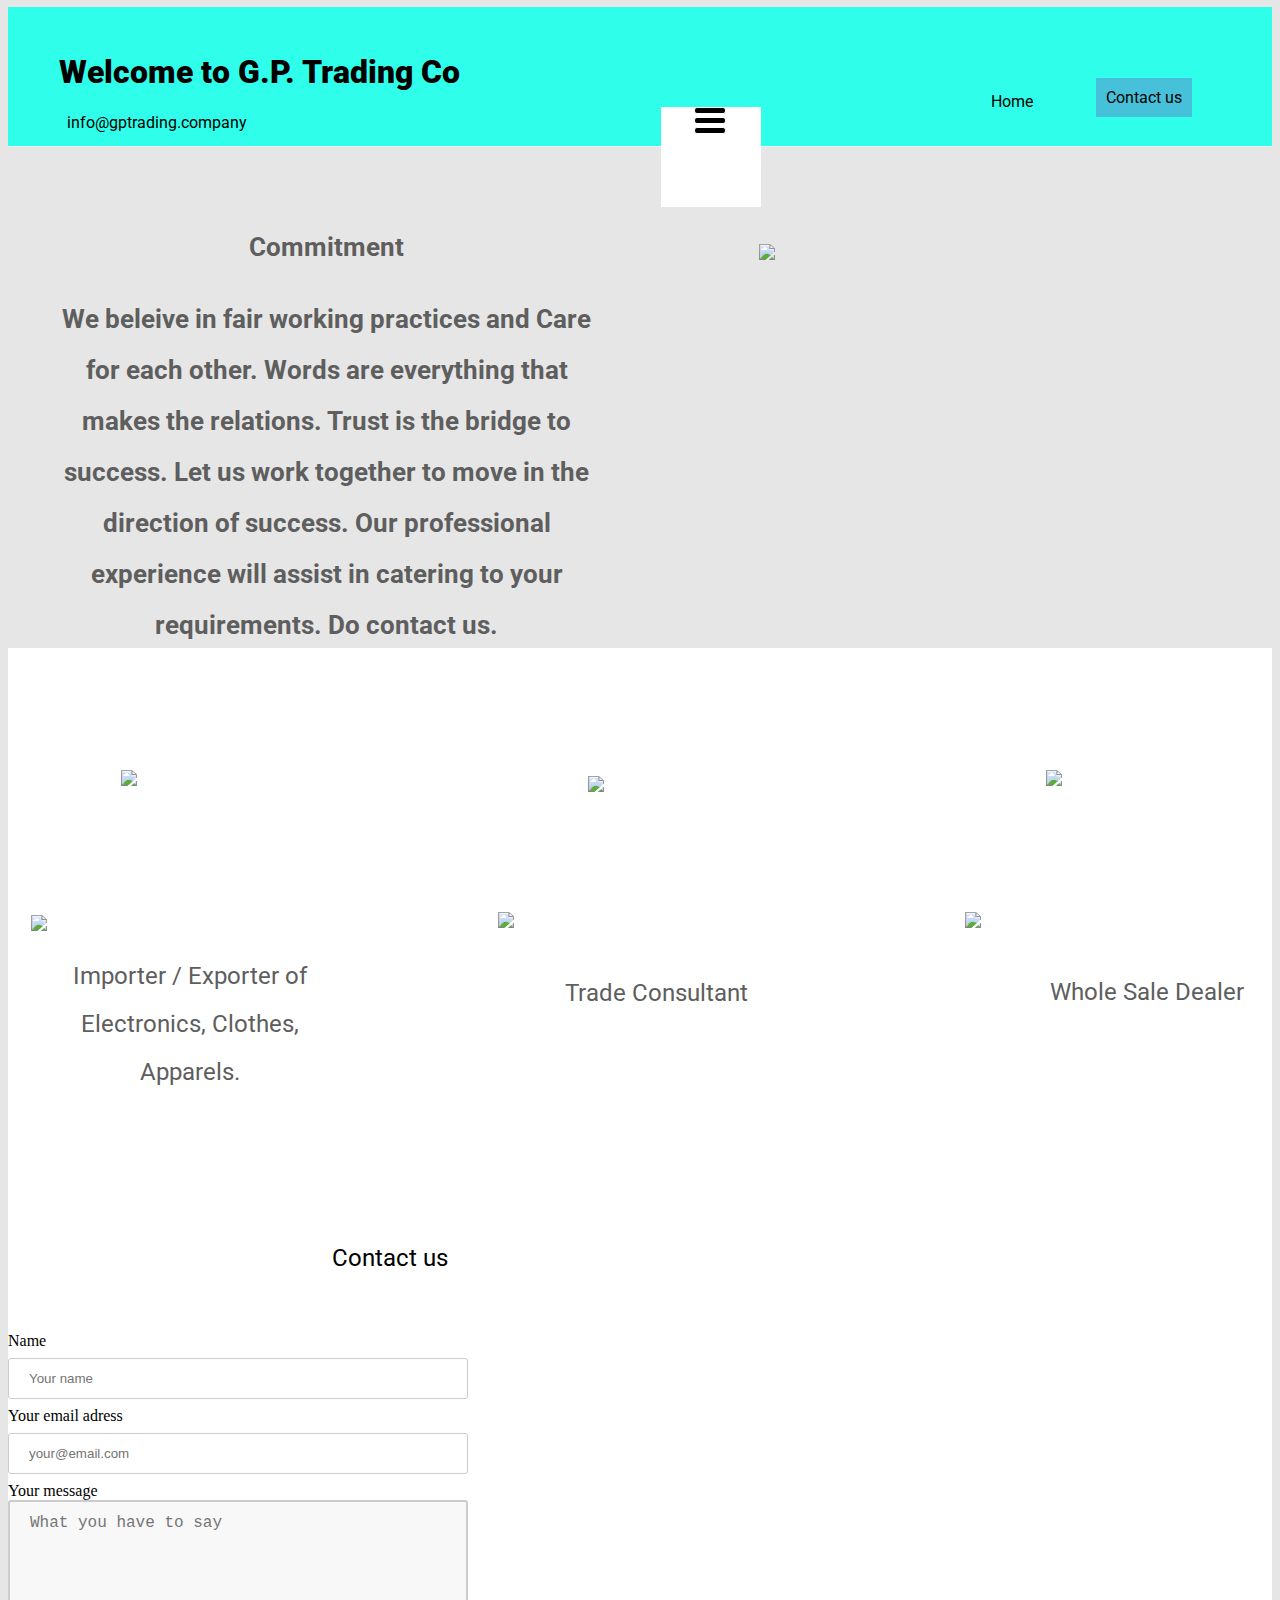
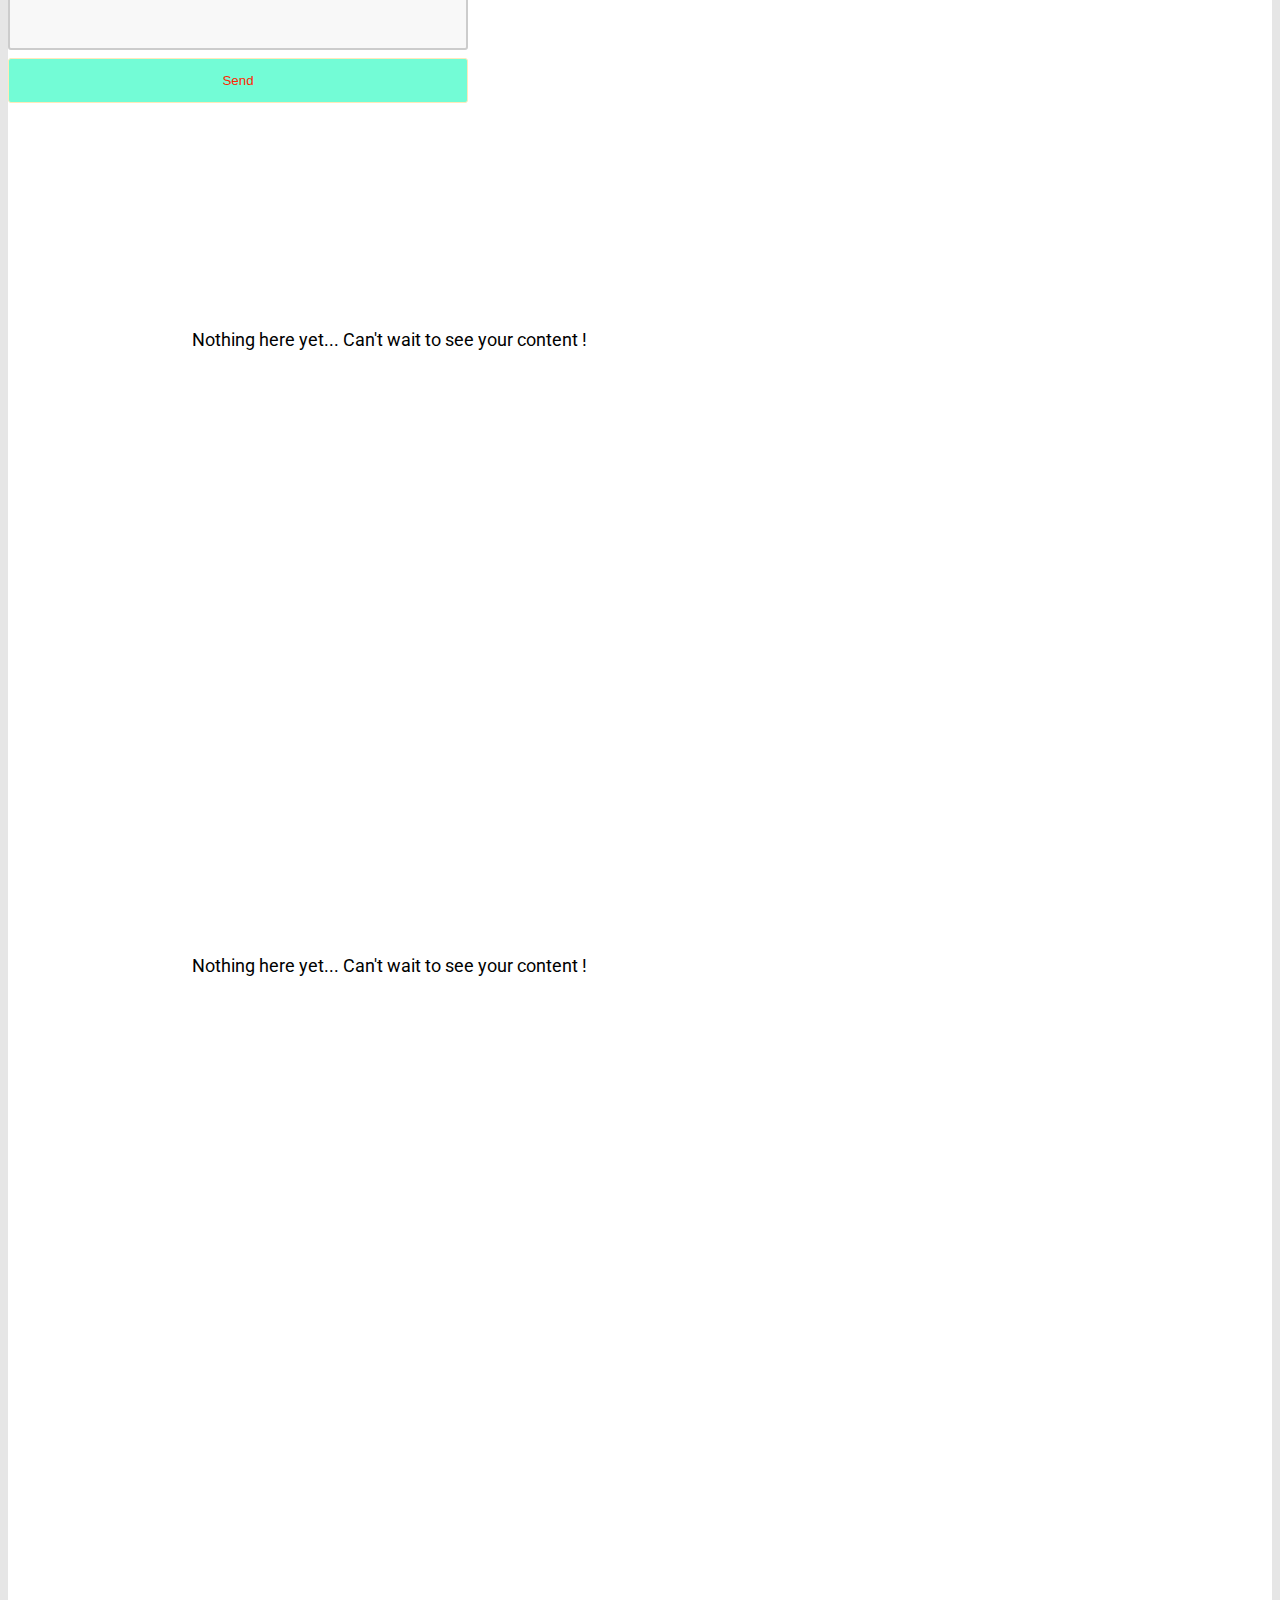
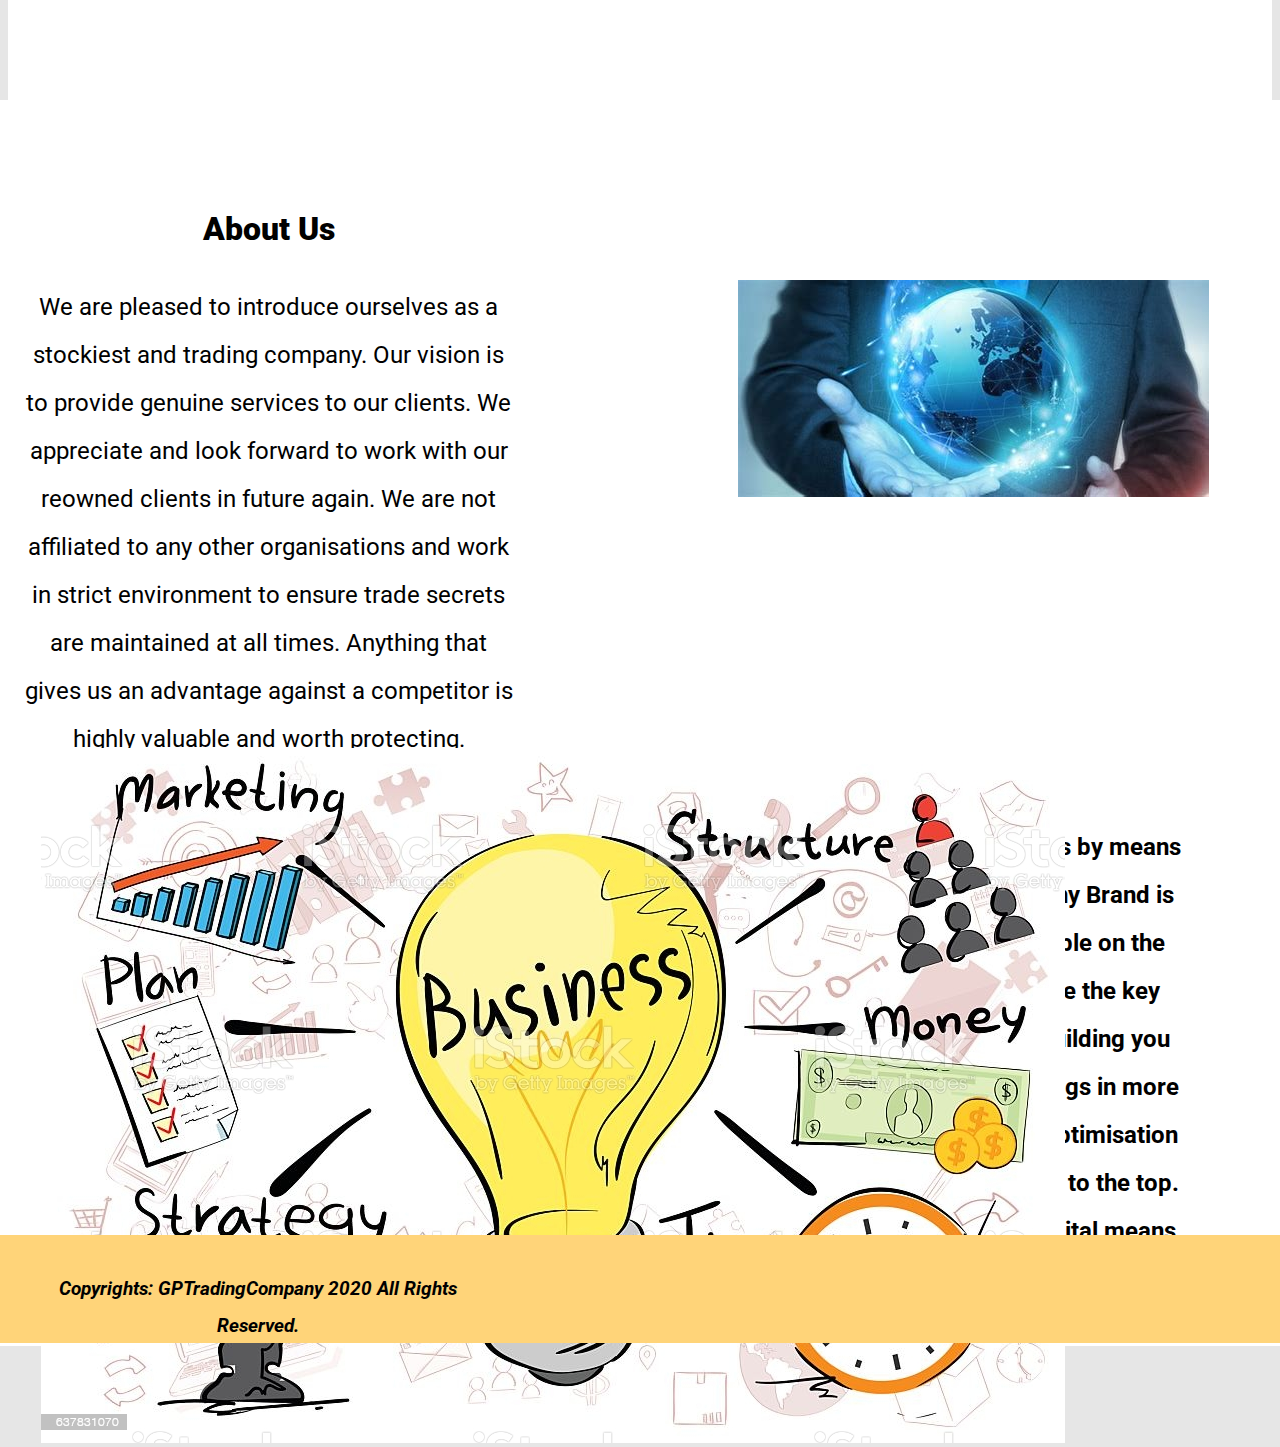
==== commit 059b6a0c: "Batch update" ====
--- a/editable.html
+++ b/editable.html
@@ -17,7 +17,7 @@
     <style type="text/css" class="silex-style"></style>
     <script type="text/javascript" class="silex-script"></script>
 
-    <style class="silex-inline-styles" type="text/css">.body-initial {background-color: rgb(230, 230, 230);}.silex-id-1483139730465-7 {background-color: rgba(47,255,234,1); background-image: url(../../../../../libs/templates/silex-templates/eco1/assets/seamless_paper_texture.png); border-width: 0 0 1px 0; border-style: groove; position: static; margin-top: -1px;}.silex-id-1483139730465-6 {background-color: transparent; min-height: 139px; position: relative; margin-left: auto; margin-right: auto;}.silex-id-1552773751232-5 {width: 33px; background-color: transparent; top: 100px; left: 686px; min-height: 27px; position: absolute;}.silex-id-1439156722322-45 {width: 140px; top: 27px; left: 1044px; min-height: 84px; position: absolute;}.silex-id-1552773787501-6 {width: 100px; background-color: rgb(255, 255, 255); top: 100px; left: 653px; min-height: 100px; position: absolute;}.silex-id-1483139563582-5 {min-width: 980px; background-color: transparent; position: static; margin-top: -1px;}.silex-id-1483139563581-4 {background-color: transparent; min-height: 503px; position: relative; margin-left: auto; margin-right: auto;}.silex-id-1439156722120-43 {width: 557px; top: 55px; left: 40px; border-top-color: rgb(0, 0, 0); border-right-color: rgb(0, 0, 0); border-bottom-color: rgb(0, 0, 0); border-left-color: rgb(0, 0, 0); min-height: 491px; position: absolute;}.silex-id-1483139324559-3 {background-color: rgba(255,255,255,1); min-width: 980px; background-image: url(../../../../../libs/templates/silex-templates/eco1/assets/halftone.png); position: static; margin-top: -1px;}.silex-id-1483139324558-2 {background-color: transparent; min-height: 537px; position: relative; margin-left: auto; margin-right: auto;}.silex-id-1439156722018-42 {width: 333px; top: 55px; left: 23px; background-color: transparent; min-height: 309px; position: absolute;}.silex-id-1439156721816-40 {width: 298px; top: 212px; left: 0px; height: 26px; position: absolute;}.silex-id-1439156721312-35 {width: 298px; top: 229px; left: 10px; min-height: 118px; position: absolute;}.silex-id-1439156721615-38 {width: 341px; top: 53px; left: 329px; background-color: transparent; min-height: 309px; position: absolute;}.silex-id-1439156721413-36 {width: 300px; top: 211.4375px; left: 161px; height: 26px; position: absolute;}.silex-id-1439156720906-31 {width: 298px; top: 240.3125px; left: -168px; min-height: 76px; position: absolute;}.silex-id-1439156721210-34 {width: 341px; top: 60.9375px; left: 667px; background-color: transparent; min-height: 309px; position: absolute;}.silex-id-1439156721007-32 {width: 300px; top: 264px; left: 957px; height: 36px; position: absolute;}.silex-id-1439156721715-39 {width: 298px; top: 300.3125px; left: 957px; min-height: 118px; position: absolute;}.silex-id-1483140114350-8 {background-color: rgba(255,255,255,1); min-width: 980px; background-image: url(../../../../../libs/templates/silex-templates/eco1/assets/halftone.png); position: static; margin-top: -1px;}.silex-id-1483140114351-9 {background-color: transparent; min-height: 693px; position: relative; margin-left: auto; margin-right: auto;}.silex-id-1483140123370-22 {width: 763px; top: 30px; left: 0px; min-height: 75px; position: absolute;}.silex-id-1548873003503-4 {height: 387px; width: 460px; background-color: transparent; top: 161px; left: 651px; position: absolute;}.silex-id-1548873044453-5 {width: 460px; height: 400px; background-color: transparent; top: 148px; left: 0px; position: absolute;}.silex-id-1492633712778-6 {background-color: rgba(255,255,255,1); background-image: url(../../../../../libs/templates/silex-templates/eco1/assets/halftone.png); min-width: 980px; position: static; margin-top: -1px;}.silex-id-1492633712777-5 {min-height: 627px; position: relative; margin-left: auto; margin-right: auto;}.silex-id-1492633761489-8 {width: 763px; top: 30px; left: 0px; min-height: 64px; position: absolute;}.silex-id-1492633694354-4 {background-color: rgba(255,255,255,1); background-image: url(../../../../../libs/templates/silex-templates/eco1/assets/halftone.png); position: static; margin-top: -1px;}.silex-id-1492633694353-3 {min-height: 800px; position: relative; margin-left: auto; margin-right: auto;}.silex-id-1492633737513-7 {width: 763px; top: 30px; left: 0px; min-height: 75px; position: absolute;}.silex-id-1603878566397-2 {width: 404px; min-height: 136px; position: absolute; top: 27px; left: 33px;}.silex-id-1603879805760-6 {width: 433px; height: 397px; position: absolute; top: 98px; left: 751px;}.silex-id-1603880936436-8 {width: 140px; height: 128px; position: absolute; top: 66.8125px; left: 90px;}.silex-id-1603881174160-10 {width: 140px; height: 123px; position: absolute; top: 75.4375px; left: 251px;}.silex-id-1603881205547-11 {width: 140px; height: 130px; position: absolute; top: 121.8125px; left: 1038px;}.silex-id-1603881293337-13 {position: static; margin-top: -1px;}.silex-id-1603881293337-14 {min-height: 100px; background-color: rgb(255, 255, 255); position: relative; margin-left: auto; margin-right: auto;}.silex-id-1603950807859-66 {width: 1660px; min-height: 1246px; background-color: rgb(255, 255, 255); position: absolute; top: -1px; left: -236px;}.silex-id-1603950960544-67 {width: 491px; min-height: 488px; position: absolute; top: 76px; left: 251px;}.silex-id-1603951278013-68 {width: 443px; min-height: 446px; position: absolute; top: 616px; left: 971px;}.silex-id-1603951481859-71 {width: 454px; height: 351px; position: absolute; top: 180px; left: 966px;}.silex-id-1603951547022-72 {width: 469px; height: 387px; position: absolute; top: 648px; left: 269px;}.silex-id-1603951813988-73 {width: 1523px; min-height: 108px; background-color: rgba(255,212,121,1); position: absolute; top: 1135px; left: 137px;}.silex-id-1603951900922-74 {width: 470px; min-height: 84px; position: absolute; top: 17px; left: 114px;}.silex-id-1603951973978-75 {width: 325px; min-height: 56px; position: absolute; top: 84px; left: -14px;}.silex-id-1603952438116-77 {width: 100px; min-height: 100px; position: absolute; top: 63px; left: 954px;}@media only screen and (max-width: 480px) {.silex-id-1483139730465-6 {min-height: 312px;}.silex-id-1552773751232-5 {left: -68px; top: -14px; min-height: 27px; width: 33px;}.silex-id-1552773787501-6 {left: 0px; top: 48px; background-color: transparent; width: 94px; min-height: 52px;}.silex-id-1483139563582-5 {top: 200px; left: 0px;}.silex-id-1483139563581-4 {min-height: 1059.8125px;}.silex-id-1439156722120-43 {top: 251px; left: 11px; width: 423px; min-height: 199px;}.silex-id-1483139324559-3 {top: 832px; left: 0px;}.silex-id-1483139324558-2 {min-height: 945px;}.silex-id-1439156722018-42 {top: -42px; left: 0px; width: 423px; min-height: 313px;}.silex-id-1439156721816-40 {top: 210px; left: 11px; width: 401px; height: 26px;}.silex-id-1439156721312-35 {top: 238px; left: 11px; width: 401px; min-height: 32px;}.silex-id-1439156721615-38 {top: 337px; left: 11px; width: 423px; min-height: 271px;}.silex-id-1439156721413-36 {top: 210px; left: 11px; width: 401px; height: 26px;}.silex-id-1439156720906-31 {top: 0px; left: 0px; width: 233px; min-height: 122.34375px;}.silex-id-1439156721210-34 {top: 652px; left: 11px; width: 423px; min-height: 271px;}.silex-id-1439156721007-32 {top: 210px; left: 11px; width: 401px; height: 26px;}.silex-id-1439156721715-39 {top: 1px; left: 49px; width: 401px; min-height: 76px;}.silex-id-1483140114350-8 {top: 200px; left: 0px;}.silex-id-1483140114351-9 {min-height: 541px;}.silex-id-1483140123370-22 {top: 0px; left: 0px; width: 423px; min-height: 80.84375px;}.silex-id-1548873003503-4 {height: 387px; top: -17px; left: -4px; width: 460px;}.silex-id-1492633761489-8 {top: 11px; left: 11px; width: 423px; min-height: 520px;}.silex-id-1492633737513-7 {top: 11px; left: 11px; width: 423px; min-height: 520px;}.silex-id-1603878566397-2 {min-height: 136px; top: 15px; left: 1px; width: 450px;}.silex-id-1603950960544-67 {min-height: 530px; top: 465px; left: 8px; width: 479px;}.silex-id-1603951278013-68 {min-height: 446px; top: -268px; left: 4px; width: 443px;}.silex-id-1603951481859-71 {height: 351px; top: -590px; left: 17px; width: 454px;}.silex-id-1603951547022-72 {height: 387px; top: -72px; left: -3px; width: 469px;}.silex-id-1603951813988-73 {min-height: 108px; top: 367px; left: 36px; width: 470px;}.silex-id-1603951973978-75 {min-height: 51px; top: -49px; left: -36px; width: 94px;}.silex-id-1603952438116-77 {min-height: 71px; top: 15px; left: 49px; width: 94px;}}</style>
+    <style class="silex-inline-styles" type="text/css">.body-initial {background-color: rgb(230, 230, 230);}.silex-id-1483139730465-7 {background-color: rgba(47,255,234,1); background-image: url(../../../../../libs/templates/silex-templates/eco1/assets/seamless_paper_texture.png); border-width: 0 0 1px 0; border-style: groove; position: static; margin-top: -1px;}.silex-id-1483139730465-6 {background-color: transparent; min-height: 139px; position: relative; margin-left: auto; margin-right: auto;}.silex-id-1552773751232-5 {width: 33px; background-color: transparent; top: 100px; left: 686px; min-height: 27px; position: absolute;}.silex-id-1439156722322-45 {width: 140px; top: 27px; left: 1044px; min-height: 84px; position: absolute;}.silex-id-1552773787501-6 {width: 100px; background-color: rgb(255, 255, 255); top: 100px; left: 653px; min-height: 100px; position: absolute;}.silex-id-1483139563582-5 {min-width: 980px; background-color: transparent; position: static; margin-top: -1px;}.silex-id-1483139563581-4 {background-color: transparent; min-height: 503px; position: relative; margin-left: auto; margin-right: auto;}.silex-id-1439156722120-43 {width: 557px; top: 55px; left: 40px; border-top-color: rgb(0, 0, 0); border-right-color: rgb(0, 0, 0); border-bottom-color: rgb(0, 0, 0); border-left-color: rgb(0, 0, 0); min-height: 491px; position: absolute;}.silex-id-1483139324559-3 {background-color: rgba(255,255,255,1); min-width: 980px; background-image: url(../../../../../libs/templates/silex-templates/eco1/assets/halftone.png); position: static; margin-top: -1px;}.silex-id-1483139324558-2 {background-color: transparent; min-height: 537px; position: relative; margin-left: auto; margin-right: auto;}.silex-id-1439156722018-42 {width: 333px; top: 55px; left: 23px; background-color: transparent; min-height: 309px; position: absolute;}.silex-id-1439156721816-40 {width: 298px; top: 212px; left: 0px; height: 26px; position: absolute;}.silex-id-1439156721312-35 {width: 298px; top: 229px; left: 10px; min-height: 118px; position: absolute;}.silex-id-1439156721615-38 {width: 341px; top: 53px; left: 329px; background-color: transparent; min-height: 309px; position: absolute;}.silex-id-1439156721413-36 {width: 300px; top: 211.4375px; left: 161px; height: 26px; position: absolute;}.silex-id-1439156720906-31 {width: 298px; top: 240.3125px; left: -168px; min-height: 76px; position: absolute;}.silex-id-1439156721210-34 {width: 341px; top: 60.9375px; left: 667px; background-color: transparent; min-height: 309px; position: absolute;}.silex-id-1439156721007-32 {width: 300px; top: 264px; left: 957px; height: 36px; position: absolute;}.silex-id-1439156721715-39 {width: 298px; top: 300.3125px; left: 957px; min-height: 118px; position: absolute;}.silex-id-1483140114350-8 {background-color: rgba(255,255,255,1); min-width: 980px; background-image: url(../../../../../libs/templates/silex-templates/eco1/assets/halftone.png); position: static; margin-top: -1px;}.silex-id-1483140114351-9 {background-color: transparent; min-height: 693px; position: relative; margin-left: auto; margin-right: auto;}.silex-id-1483140123370-22 {width: 763px; top: 30px; left: 0px; min-height: 75px; position: absolute;}.silex-id-1548873003503-4 {height: 387px; width: 460px; background-color: transparent; top: 161px; left: 651px; position: absolute;}.silex-id-1548873044453-5 {width: 460px; height: 400px; background-color: transparent; top: 148px; left: 0px; position: absolute;}.silex-id-1492633712778-6 {background-color: rgba(255,255,255,1); background-image: url(../../../../../libs/templates/silex-templates/eco1/assets/halftone.png); min-width: 980px; position: static; margin-top: -1px;}.silex-id-1492633712777-5 {min-height: 627px; position: relative; margin-left: auto; margin-right: auto;}.silex-id-1492633761489-8 {width: 763px; top: 30px; left: 0px; min-height: 64px; position: absolute;}.silex-id-1492633694354-4 {background-color: rgba(255,255,255,1); background-image: url(../../../../../libs/templates/silex-templates/eco1/assets/halftone.png); position: static; margin-top: -1px;}.silex-id-1492633694353-3 {min-height: 800px; position: relative; margin-left: auto; margin-right: auto;}.silex-id-1492633737513-7 {width: 763px; top: 30px; left: 0px; min-height: 75px; position: absolute;}.silex-id-1603878566397-2 {width: 479px; min-height: 136px; position: absolute; top: 12px; left: 12px;}.silex-id-1603879805760-6 {width: 433px; height: 397px; position: absolute; top: 98px; left: 751px;}.silex-id-1603880936436-8 {width: 140px; height: 128px; position: absolute; top: 66.8125px; left: 90px;}.silex-id-1603881174160-10 {width: 140px; height: 123px; position: absolute; top: 75.4375px; left: 251px;}.silex-id-1603881205547-11 {width: 140px; height: 130px; position: absolute; top: 121.8125px; left: 1038px;}.silex-id-1603881293337-13 {position: static; margin-top: -1px;}.silex-id-1603881293337-14 {min-height: 100px; background-color: rgb(255, 255, 255); position: relative; margin-left: auto; margin-right: auto;}.silex-id-1603950807859-66 {width: 1660px; min-height: 1246px; background-color: rgb(255, 255, 255); position: absolute; top: -1px; left: -236px;}.silex-id-1603950960544-67 {width: 491px; min-height: 488px; position: absolute; top: 76px; left: 251px;}.silex-id-1603951278013-68 {width: 443px; min-height: 446px; position: absolute; top: 616px; left: 971px;}.silex-id-1603951481859-71 {width: 454px; height: 351px; position: absolute; top: 180px; left: 966px;}.silex-id-1603951547022-72 {width: 469px; height: 387px; position: absolute; top: 648px; left: 269px;}.silex-id-1603951813988-73 {width: 1523px; min-height: 108px; background-color: rgba(255,212,121,1); position: absolute; top: 1135px; left: 137px;}.silex-id-1603951900922-74 {width: 470px; min-height: 84px; position: absolute; top: 17px; left: 114px;}.silex-id-1603951973978-75 {width: 325px; min-height: 56px; position: absolute; top: 84px; left: -14px;}.silex-id-1603952438116-77 {width: 100px; min-height: 100px; position: absolute; top: 63px; left: 954px;}@media only screen and (max-width: 480px) {.silex-id-1483139730465-6 {min-height: 312px;}.silex-id-1552773751232-5 {left: -68px; top: -14px; min-height: 27px; width: 33px;}.silex-id-1552773787501-6 {left: 0px; top: 48px; background-color: transparent; width: 94px; min-height: 52px;}.silex-id-1483139563582-5 {top: 200px; left: 0px;}.silex-id-1483139563581-4 {min-height: 1059.8125px;}.silex-id-1439156722120-43 {top: 251px; left: 11px; width: 423px; min-height: 199px;}.silex-id-1483139324559-3 {top: 832px; left: 0px;}.silex-id-1483139324558-2 {min-height: 945px;}.silex-id-1439156722018-42 {top: -42px; left: 0px; width: 423px; min-height: 313px;}.silex-id-1439156721816-40 {top: 210px; left: 11px; width: 401px; height: 26px;}.silex-id-1439156721312-35 {top: 238px; left: 11px; width: 401px; min-height: 32px;}.silex-id-1439156721615-38 {top: 337px; left: 11px; width: 423px; min-height: 271px;}.silex-id-1439156721413-36 {top: 210px; left: 11px; width: 401px; height: 26px;}.silex-id-1439156720906-31 {top: 0px; left: 0px; width: 233px; min-height: 122.34375px;}.silex-id-1439156721210-34 {top: 652px; left: 11px; width: 423px; min-height: 271px;}.silex-id-1439156721007-32 {top: 210px; left: 11px; width: 401px; height: 26px;}.silex-id-1439156721715-39 {top: 1px; left: 49px; width: 401px; min-height: 76px;}.silex-id-1483140114350-8 {top: 200px; left: 0px;}.silex-id-1483140114351-9 {min-height: 541px;}.silex-id-1483140123370-22 {top: 0px; left: 0px; width: 423px; min-height: 80.84375px;}.silex-id-1548873003503-4 {height: 387px; top: -17px; left: -4px; width: 460px;}.silex-id-1492633761489-8 {top: 11px; left: 11px; width: 423px; min-height: 520px;}.silex-id-1492633737513-7 {top: 11px; left: 11px; width: 423px; min-height: 520px;}.silex-id-1603878566397-2 {min-height: 136px; top: 15px; left: 1px; width: 450px;}.silex-id-1603950960544-67 {min-height: 530px; top: 465px; left: 8px; width: 479px;}.silex-id-1603951278013-68 {min-height: 446px; top: -268px; left: 4px; width: 443px;}.silex-id-1603951481859-71 {height: 351px; top: -590px; left: 17px; width: 454px;}.silex-id-1603951547022-72 {height: 387px; top: -72px; left: -3px; width: 469px;}.silex-id-1603951813988-73 {min-height: 108px; top: 367px; left: 36px; width: 470px;}.silex-id-1603951973978-75 {min-height: 51px; top: -49px; left: -36px; width: 94px;}.silex-id-1603952438116-77 {min-height: 71px; top: 15px; left: 49px; width: 94px;}}</style>
     
 
     
@@ -206,10 +206,10 @@
   close();
 })();
 </script>
-</div></div><div data-silex-type="text-element" class="editable-style text-element silex-id-1603951973978-75" data-silex-id="silex-id-1603951973978-75" style=""><div class="silex-element-content normal"><p>info@gptrading.company</p></div></div><div data-silex-type="text-element" class="editable-style text-element silex-id-1603878566397-2" data-silex-id="silex-id-1603878566397-2" style=""><div class="silex-element-content normal"><h1><b>Welcome to G.P. Trading Co</b></h1></div></div><div data-silex-type="container-element" class="editable-style silex-id-1552773787501-6 container-element hide-on-desktop" data-silex-id="silex-id-1552773787501-6" style=""></div><div class="editable-style text-element silex-id-1439156722322-45 hide-on-mobile nav" data-silex-type="text-element" data-silex-id="silex-id-1439156722322-45" style="">
+</div></div><div data-silex-type="text-element" class="editable-style text-element silex-id-1603951973978-75" data-silex-id="silex-id-1603951973978-75" style=""><div class="silex-element-content normal"><p>info@gptrading.company</p></div></div><div data-silex-type="container-element" class="editable-style silex-id-1552773787501-6 container-element hide-on-desktop" data-silex-id="silex-id-1552773787501-6" style=""></div><div class="editable-style text-element silex-id-1439156722322-45 hide-on-mobile nav" data-silex-type="text-element" data-silex-id="silex-id-1439156722322-45" style="">
                 <div class="silex-element-content normal"><p>&nbsp; &nbsp; &nbsp; &nbsp; &nbsp;&nbsp; &nbsp; &nbsp; &nbsp; &nbsp; &nbsp; &nbsp; &nbsp; &nbsp; &nbsp; &nbsp; &nbsp; &nbsp; &nbsp; &nbsp; &nbsp;<a href="#!page-contact" class="page-link-active">Contact us
                         </a></p><span class="_wysihtml-temp-caret-fix" style="position: absolute; display: block; min-width: 1px; z-index: 99999;">﻿</span></div>
-            </div><div data-silex-type="text-element" class="editable-style text-element silex-id-1603952438116-77" data-silex-id="silex-id-1603952438116-77" style="" data-silex-href="#!page-home"><div class="silex-element-content normal"><p>Home</p><span class="_wysihtml-temp-caret-fix" style="position: absolute; display: block; min-width: 1px; z-index: 99999;">﻿</span></div></div></div>
+            </div><div data-silex-type="text-element" class="editable-style text-element silex-id-1603952438116-77" data-silex-id="silex-id-1603952438116-77" style="" data-silex-href="#!page-home"><div class="silex-element-content normal"><p>Home</p><span class="_wysihtml-temp-caret-fix" style="position: absolute; display: block; min-width: 1px; z-index: 99999;">﻿</span></div></div><div data-silex-type="text-element" class="editable-style text-element silex-id-1603878566397-2" data-silex-id="silex-id-1603878566397-2" style=""><div class="silex-element-content normal"><h1><b>Welcome to G.P. Trading Co</b></h1></div></div></div>
     </div><div data-silex-type="container-element" class="container-element editable-style silex-id-1483139563582-5 section-element prevent-resizable page-home paged-element" data-silex-id="silex-id-1483139563582-5">
         
     <div data-silex-type="container-element" class="editable-style silex-element-content website-width silex-id-1483139563581-4 container-element" data-silex-id="silex-id-1483139563581-4" style="">
@@ -307,7 +307,7 @@
 </form>
 <style>#id_1603971712526_946 input[type=text], select {width: 100%; padding: 12px 20px; margin: 8px 0; display: inline-block; border: 1px solid #ccc; border-radius: 3px; box-sizing: border-box;}#id_1603971712526_946 input[type=submit] {width: 100%; background-color: #73fcd6; color: #ff2600; padding: 14px 20px; margin: 8px 0; border: 1px solid #FFE9B9; border-radius: 3px; cursor: pointer;}#id_1603971712526_946 label {color: #000000;}#id_1603971712526_946 .fill-vertical {flex: 1 1 auto; display: flex; flex-direction: column;}#id_1603971712526_946 .fill-vertical textarea {flex: 1 1 auto; width: 100%; height: 150px; padding: 12px 20px; box-sizing: border-box; border: 2px solid #ccc; border-radius: 3px; background-color: #f8f8f8; font-size: 16px; resize: none;}#id_1603971712526_946 {border-radius: 3px; display: flex; flex-direction: column; justify-content: space-between; height: 100%;}</style>
 
-</div></div><div data-silex-type="html-element" class="editable-style silex-id-1548873003503-4 html-element silex-component silex-component-map silex-use-height-not-minheight silex-element-content-full-height" data-silex-id="silex-id-1548873003503-4" style=""><div class="silex-element-content"><div id="mapdiv_1603954186921_923" class="map"><div class="ol-viewport" style="position: relative; overflow: hidden; width: 100%; height: 100%;"><div class="ol-unselectable ol-layers" style="position: absolute; width: 100%; height: 100%; z-index: 0; display: none;"><div class="ol-layer" style="position: absolute; width: 100%; height: 100%;"><canvas width="460" height="387" style="position: absolute; left: 0px; transform-origin: left top; transform: matrix(1, 0, 0, 1, 0, 0);"></canvas></div></div><div class="ol-overlaycontainer" style="position: absolute; z-index: 0; width: 100%; height: 100%;"></div><div class="ol-overlaycontainer-stopevent" style="position: absolute; z-index: 0; width: 100%; height: 100%;"><div class="ol-zoom ol-unselectable ol-control"><button class="ol-zoom-in" type="button" title="Zoom in">+</button><button class="ol-zoom-out" type="button" title="Zoom out">−</button></div><div class="ol-rotate ol-unselectable ol-control ol-hidden"><button class="ol-rotate-reset" type="button" title="Reset rotation"><span class="ol-compass" style="transform: rotate(0rad);">⇧</span></button></div><div class="ol-attribution ol-unselectable ol-control ol-uncollapsible" style="display: none;"><ul><li>© <a href="https://www.openstreetmap.org/copyright" target="_blank">OpenStreetMap</a> contributors.</li></ul><button type="button" title="Attributions"><span>»</span></button></div></div></div></div>
+</div></div><div data-silex-type="html-element" class="editable-style silex-id-1548873003503-4 html-element silex-component silex-component-map silex-use-height-not-minheight silex-element-content-full-height" data-silex-id="silex-id-1548873003503-4" style=""><div class="silex-element-content"><div id="mapdiv_1603954186921_923" class="map"><div class="ol-viewport" style="position: relative; overflow: hidden; width: 100%; height: 100%;"><div class="ol-unselectable ol-layers" style="position: absolute; width: 100%; height: 100%; z-index: 0;"><div class="ol-layer" style="position: absolute; width: 100%; height: 100%;"><canvas width="460" height="387" style="position: absolute; left: 0px; transform-origin: left top; transform: matrix(1, 0, 0, 1, 0, 0);"></canvas></div></div><div class="ol-overlaycontainer" style="position: absolute; z-index: 0; width: 100%; height: 100%;"></div><div class="ol-overlaycontainer-stopevent" style="position: absolute; z-index: 0; width: 100%; height: 100%;"><div class="ol-zoom ol-unselectable ol-control"><button class="ol-zoom-in" type="button" title="Zoom in">+</button><button class="ol-zoom-out" type="button" title="Zoom out">−</button></div><div class="ol-rotate ol-unselectable ol-control ol-hidden"><button class="ol-rotate-reset" type="button" title="Reset rotation"><span class="ol-compass" style="transform: rotate(0rad);">⇧</span></button></div><div class="ol-attribution ol-unselectable ol-control ol-uncollapsible" style=""><ul><li>© <a href="https://www.openstreetmap.org/copyright" target="_blank">OpenStreetMap</a> contributors.</li></ul><button type="button" title="Attributions"><span>»</span></button></div></div></div></div>
 <style>#mapdiv_1603954186921_923 {width: 100%; height: 100%;}</style>
 <script>
 
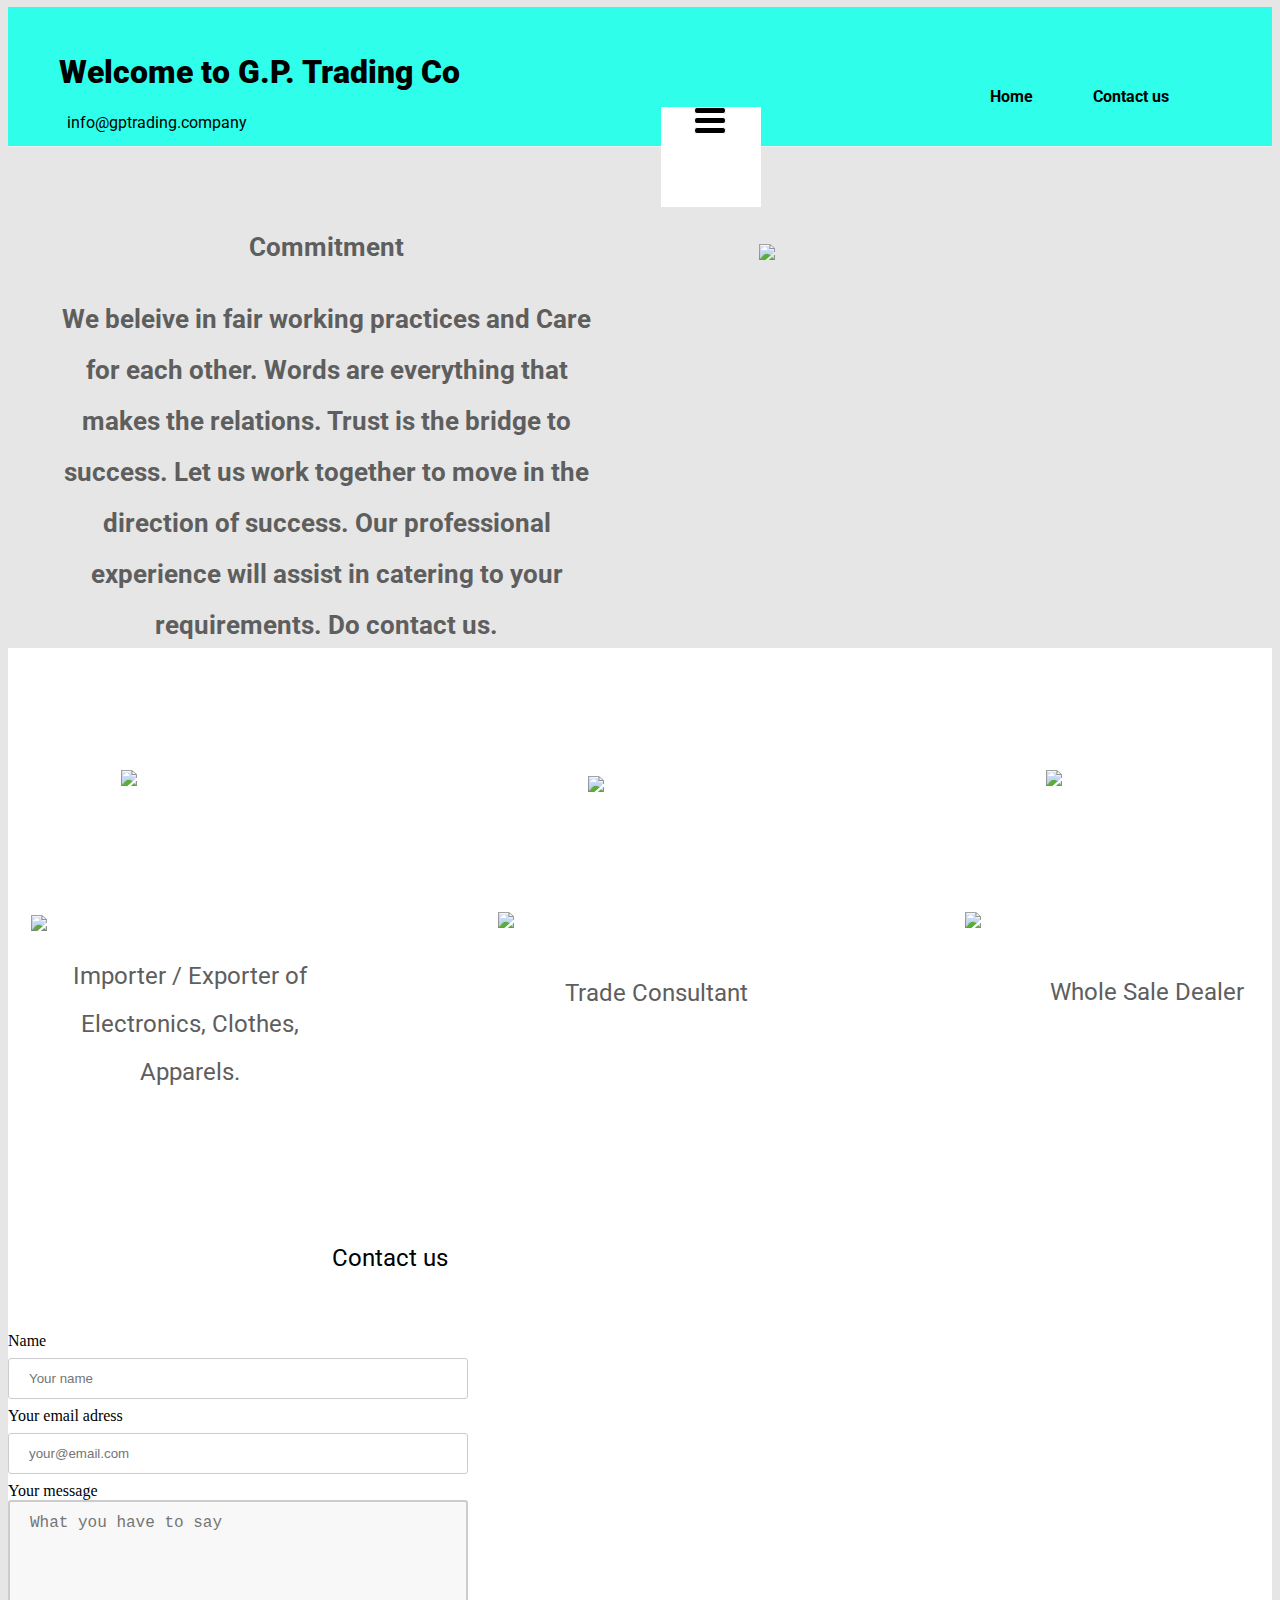
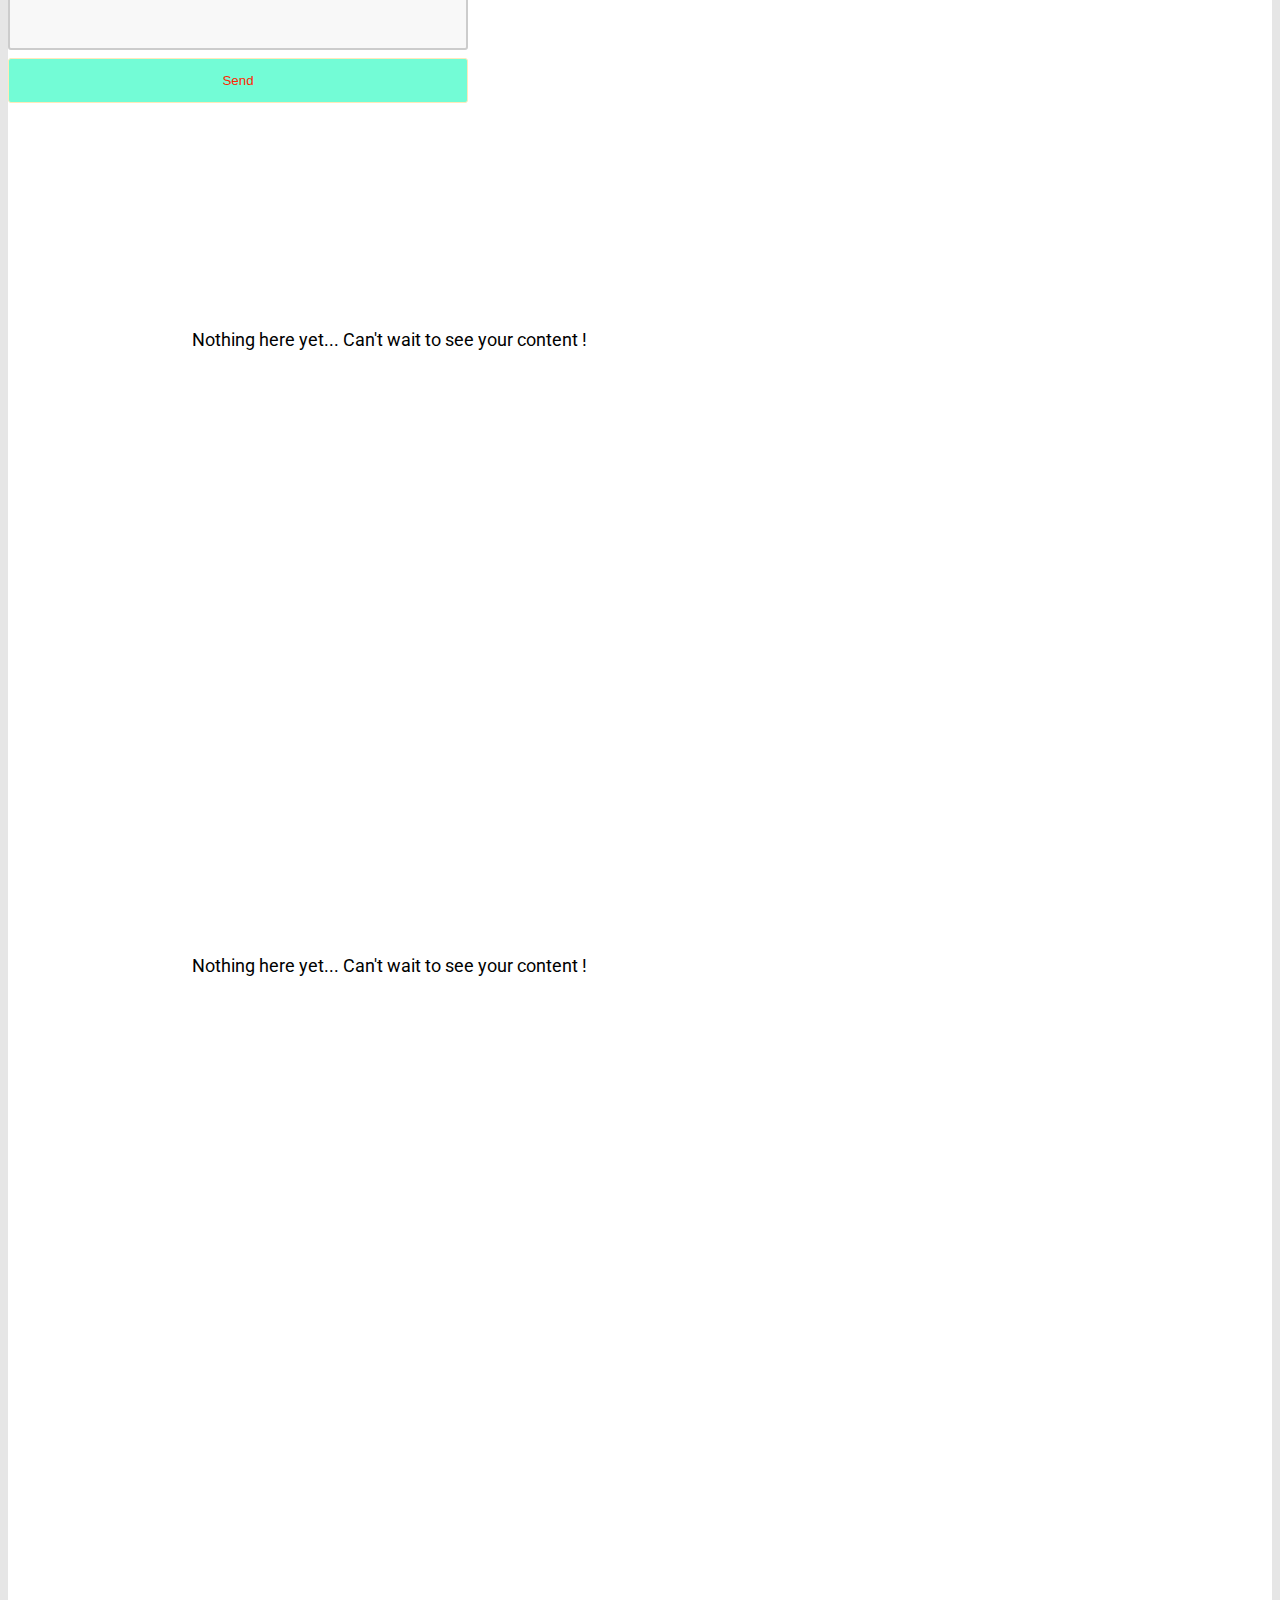
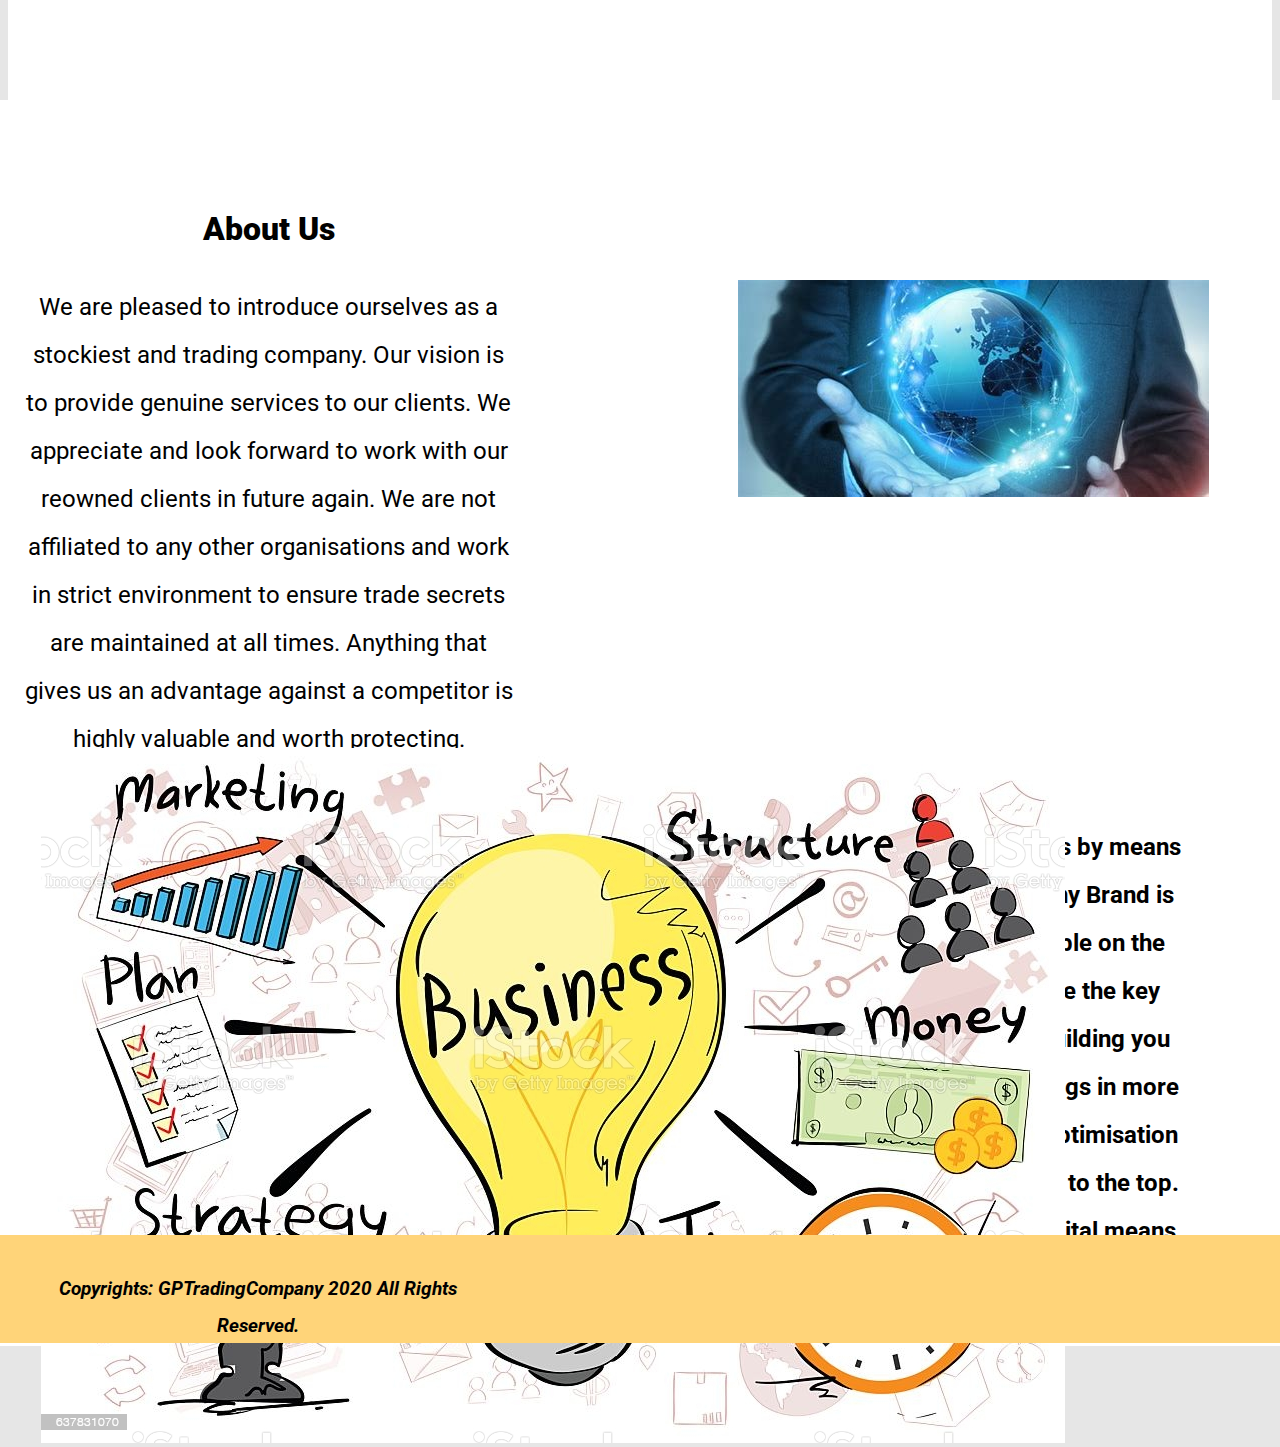
==== commit 1c4fa298: "Batch update" ====
--- a/editable.html
+++ b/editable.html
@@ -17,7 +17,7 @@
     <style type="text/css" class="silex-style"></style>
     <script type="text/javascript" class="silex-script"></script>
 
-    <style class="silex-inline-styles" type="text/css">.body-initial {background-color: rgb(230, 230, 230);}.silex-id-1483139730465-7 {background-color: rgba(47,255,234,1); background-image: url(../../../../../libs/templates/silex-templates/eco1/assets/seamless_paper_texture.png); border-width: 0 0 1px 0; border-style: groove; position: static; margin-top: -1px;}.silex-id-1483139730465-6 {background-color: transparent; min-height: 139px; position: relative; margin-left: auto; margin-right: auto;}.silex-id-1552773751232-5 {width: 33px; background-color: transparent; top: 100px; left: 686px; min-height: 27px; position: absolute;}.silex-id-1439156722322-45 {width: 140px; top: 27px; left: 1044px; min-height: 84px; position: absolute;}.silex-id-1552773787501-6 {width: 100px; background-color: rgb(255, 255, 255); top: 100px; left: 653px; min-height: 100px; position: absolute;}.silex-id-1483139563582-5 {min-width: 980px; background-color: transparent; position: static; margin-top: -1px;}.silex-id-1483139563581-4 {background-color: transparent; min-height: 503px; position: relative; margin-left: auto; margin-right: auto;}.silex-id-1439156722120-43 {width: 557px; top: 55px; left: 40px; border-top-color: rgb(0, 0, 0); border-right-color: rgb(0, 0, 0); border-bottom-color: rgb(0, 0, 0); border-left-color: rgb(0, 0, 0); min-height: 491px; position: absolute;}.silex-id-1483139324559-3 {background-color: rgba(255,255,255,1); min-width: 980px; background-image: url(../../../../../libs/templates/silex-templates/eco1/assets/halftone.png); position: static; margin-top: -1px;}.silex-id-1483139324558-2 {background-color: transparent; min-height: 537px; position: relative; margin-left: auto; margin-right: auto;}.silex-id-1439156722018-42 {width: 333px; top: 55px; left: 23px; background-color: transparent; min-height: 309px; position: absolute;}.silex-id-1439156721816-40 {width: 298px; top: 212px; left: 0px; height: 26px; position: absolute;}.silex-id-1439156721312-35 {width: 298px; top: 229px; left: 10px; min-height: 118px; position: absolute;}.silex-id-1439156721615-38 {width: 341px; top: 53px; left: 329px; background-color: transparent; min-height: 309px; position: absolute;}.silex-id-1439156721413-36 {width: 300px; top: 211.4375px; left: 161px; height: 26px; position: absolute;}.silex-id-1439156720906-31 {width: 298px; top: 240.3125px; left: -168px; min-height: 76px; position: absolute;}.silex-id-1439156721210-34 {width: 341px; top: 60.9375px; left: 667px; background-color: transparent; min-height: 309px; position: absolute;}.silex-id-1439156721007-32 {width: 300px; top: 264px; left: 957px; height: 36px; position: absolute;}.silex-id-1439156721715-39 {width: 298px; top: 300.3125px; left: 957px; min-height: 118px; position: absolute;}.silex-id-1483140114350-8 {background-color: rgba(255,255,255,1); min-width: 980px; background-image: url(../../../../../libs/templates/silex-templates/eco1/assets/halftone.png); position: static; margin-top: -1px;}.silex-id-1483140114351-9 {background-color: transparent; min-height: 693px; position: relative; margin-left: auto; margin-right: auto;}.silex-id-1483140123370-22 {width: 763px; top: 30px; left: 0px; min-height: 75px; position: absolute;}.silex-id-1548873003503-4 {height: 387px; width: 460px; background-color: transparent; top: 161px; left: 651px; position: absolute;}.silex-id-1548873044453-5 {width: 460px; height: 400px; background-color: transparent; top: 148px; left: 0px; position: absolute;}.silex-id-1492633712778-6 {background-color: rgba(255,255,255,1); background-image: url(../../../../../libs/templates/silex-templates/eco1/assets/halftone.png); min-width: 980px; position: static; margin-top: -1px;}.silex-id-1492633712777-5 {min-height: 627px; position: relative; margin-left: auto; margin-right: auto;}.silex-id-1492633761489-8 {width: 763px; top: 30px; left: 0px; min-height: 64px; position: absolute;}.silex-id-1492633694354-4 {background-color: rgba(255,255,255,1); background-image: url(../../../../../libs/templates/silex-templates/eco1/assets/halftone.png); position: static; margin-top: -1px;}.silex-id-1492633694353-3 {min-height: 800px; position: relative; margin-left: auto; margin-right: auto;}.silex-id-1492633737513-7 {width: 763px; top: 30px; left: 0px; min-height: 75px; position: absolute;}.silex-id-1603878566397-2 {width: 479px; min-height: 136px; position: absolute; top: 12px; left: 12px;}.silex-id-1603879805760-6 {width: 433px; height: 397px; position: absolute; top: 98px; left: 751px;}.silex-id-1603880936436-8 {width: 140px; height: 128px; position: absolute; top: 66.8125px; left: 90px;}.silex-id-1603881174160-10 {width: 140px; height: 123px; position: absolute; top: 75.4375px; left: 251px;}.silex-id-1603881205547-11 {width: 140px; height: 130px; position: absolute; top: 121.8125px; left: 1038px;}.silex-id-1603881293337-13 {position: static; margin-top: -1px;}.silex-id-1603881293337-14 {min-height: 100px; background-color: rgb(255, 255, 255); position: relative; margin-left: auto; margin-right: auto;}.silex-id-1603950807859-66 {width: 1660px; min-height: 1246px; background-color: rgb(255, 255, 255); position: absolute; top: -1px; left: -236px;}.silex-id-1603950960544-67 {width: 491px; min-height: 488px; position: absolute; top: 76px; left: 251px;}.silex-id-1603951278013-68 {width: 443px; min-height: 446px; position: absolute; top: 616px; left: 971px;}.silex-id-1603951481859-71 {width: 454px; height: 351px; position: absolute; top: 180px; left: 966px;}.silex-id-1603951547022-72 {width: 469px; height: 387px; position: absolute; top: 648px; left: 269px;}.silex-id-1603951813988-73 {width: 1523px; min-height: 108px; background-color: rgba(255,212,121,1); position: absolute; top: 1135px; left: 137px;}.silex-id-1603951900922-74 {width: 470px; min-height: 84px; position: absolute; top: 17px; left: 114px;}.silex-id-1603951973978-75 {width: 325px; min-height: 56px; position: absolute; top: 84px; left: -14px;}.silex-id-1603952438116-77 {width: 100px; min-height: 100px; position: absolute; top: 63px; left: 954px;}@media only screen and (max-width: 480px) {.silex-id-1483139730465-6 {min-height: 312px;}.silex-id-1552773751232-5 {left: -68px; top: -14px; min-height: 27px; width: 33px;}.silex-id-1552773787501-6 {left: 0px; top: 48px; background-color: transparent; width: 94px; min-height: 52px;}.silex-id-1483139563582-5 {top: 200px; left: 0px;}.silex-id-1483139563581-4 {min-height: 1059.8125px;}.silex-id-1439156722120-43 {top: 251px; left: 11px; width: 423px; min-height: 199px;}.silex-id-1483139324559-3 {top: 832px; left: 0px;}.silex-id-1483139324558-2 {min-height: 945px;}.silex-id-1439156722018-42 {top: -42px; left: 0px; width: 423px; min-height: 313px;}.silex-id-1439156721816-40 {top: 210px; left: 11px; width: 401px; height: 26px;}.silex-id-1439156721312-35 {top: 238px; left: 11px; width: 401px; min-height: 32px;}.silex-id-1439156721615-38 {top: 337px; left: 11px; width: 423px; min-height: 271px;}.silex-id-1439156721413-36 {top: 210px; left: 11px; width: 401px; height: 26px;}.silex-id-1439156720906-31 {top: 0px; left: 0px; width: 233px; min-height: 122.34375px;}.silex-id-1439156721210-34 {top: 652px; left: 11px; width: 423px; min-height: 271px;}.silex-id-1439156721007-32 {top: 210px; left: 11px; width: 401px; height: 26px;}.silex-id-1439156721715-39 {top: 1px; left: 49px; width: 401px; min-height: 76px;}.silex-id-1483140114350-8 {top: 200px; left: 0px;}.silex-id-1483140114351-9 {min-height: 541px;}.silex-id-1483140123370-22 {top: 0px; left: 0px; width: 423px; min-height: 80.84375px;}.silex-id-1548873003503-4 {height: 387px; top: -17px; left: -4px; width: 460px;}.silex-id-1492633761489-8 {top: 11px; left: 11px; width: 423px; min-height: 520px;}.silex-id-1492633737513-7 {top: 11px; left: 11px; width: 423px; min-height: 520px;}.silex-id-1603878566397-2 {min-height: 136px; top: 15px; left: 1px; width: 450px;}.silex-id-1603950960544-67 {min-height: 530px; top: 465px; left: 8px; width: 479px;}.silex-id-1603951278013-68 {min-height: 446px; top: -268px; left: 4px; width: 443px;}.silex-id-1603951481859-71 {height: 351px; top: -590px; left: 17px; width: 454px;}.silex-id-1603951547022-72 {height: 387px; top: -72px; left: -3px; width: 469px;}.silex-id-1603951813988-73 {min-height: 108px; top: 367px; left: 36px; width: 470px;}.silex-id-1603951973978-75 {min-height: 51px; top: -49px; left: -36px; width: 94px;}.silex-id-1603952438116-77 {min-height: 71px; top: 15px; left: 49px; width: 94px;}}</style>
+    <style class="silex-inline-styles" type="text/css">.body-initial {background-color: rgb(230, 230, 230);}.silex-id-1483139730465-7 {background-color: rgba(47,255,234,1); background-image: url(../../../../../libs/templates/silex-templates/eco1/assets/seamless_paper_texture.png); border-width: 0 0 1px 0; border-style: groove; position: static; margin-top: -1px;}.silex-id-1483139730465-6 {background-color: transparent; min-height: 139px; position: relative; margin-left: auto; margin-right: auto;}.silex-id-1552773751232-5 {width: 33px; background-color: transparent; top: 100px; left: 686px; min-height: 27px; position: absolute;}.silex-id-1439156722322-45 {width: 140px; top: 58px; left: 1021px; min-height: 84px; position: absolute;}.silex-id-1552773787501-6 {width: 100px; background-color: rgb(255, 255, 255); top: 100px; left: 653px; min-height: 100px; position: absolute;}.silex-id-1483139563582-5 {min-width: 980px; background-color: transparent; position: static; margin-top: -1px;}.silex-id-1483139563581-4 {background-color: transparent; min-height: 503px; position: relative; margin-left: auto; margin-right: auto;}.silex-id-1439156722120-43 {width: 557px; top: 55px; left: 40px; border-top-color: rgb(0, 0, 0); border-right-color: rgb(0, 0, 0); border-bottom-color: rgb(0, 0, 0); border-left-color: rgb(0, 0, 0); min-height: 491px; position: absolute;}.silex-id-1483139324559-3 {background-color: rgba(255,255,255,1); min-width: 980px; background-image: url(../../../../../libs/templates/silex-templates/eco1/assets/halftone.png); position: static; margin-top: -1px;}.silex-id-1483139324558-2 {background-color: transparent; min-height: 537px; position: relative; margin-left: auto; margin-right: auto;}.silex-id-1439156722018-42 {width: 333px; top: 55px; left: 23px; background-color: transparent; min-height: 309px; position: absolute;}.silex-id-1439156721816-40 {width: 298px; top: 212px; left: 0px; height: 26px; position: absolute;}.silex-id-1439156721312-35 {width: 298px; top: 229px; left: 10px; min-height: 118px; position: absolute;}.silex-id-1439156721615-38 {width: 341px; top: 53px; left: 329px; background-color: transparent; min-height: 309px; position: absolute;}.silex-id-1439156721413-36 {width: 300px; top: 211.4375px; left: 161px; height: 26px; position: absolute;}.silex-id-1439156720906-31 {width: 298px; top: 240.3125px; left: -168px; min-height: 76px; position: absolute;}.silex-id-1439156721210-34 {width: 341px; top: 60.9375px; left: 667px; background-color: transparent; min-height: 309px; position: absolute;}.silex-id-1439156721007-32 {width: 300px; top: 264px; left: 957px; height: 36px; position: absolute;}.silex-id-1439156721715-39 {width: 298px; top: 300.3125px; left: 957px; min-height: 118px; position: absolute;}.silex-id-1483140114350-8 {background-color: rgba(255,255,255,1); min-width: 980px; background-image: url(../../../../../libs/templates/silex-templates/eco1/assets/halftone.png); position: static; margin-top: -1px;}.silex-id-1483140114351-9 {background-color: transparent; min-height: 693px; position: relative; margin-left: auto; margin-right: auto;}.silex-id-1483140123370-22 {width: 763px; top: 30px; left: 0px; min-height: 75px; position: absolute;}.silex-id-1548873003503-4 {height: 387px; width: 460px; background-color: transparent; top: 161px; left: 651px; position: absolute;}.silex-id-1548873044453-5 {width: 460px; height: 400px; background-color: transparent; top: 148px; left: 0px; position: absolute;}.silex-id-1492633712778-6 {background-color: rgba(255,255,255,1); background-image: url(../../../../../libs/templates/silex-templates/eco1/assets/halftone.png); min-width: 980px; position: static; margin-top: -1px;}.silex-id-1492633712777-5 {min-height: 627px; position: relative; margin-left: auto; margin-right: auto;}.silex-id-1492633761489-8 {width: 763px; top: 30px; left: 0px; min-height: 64px; position: absolute;}.silex-id-1492633694354-4 {background-color: rgba(255,255,255,1); background-image: url(../../../../../libs/templates/silex-templates/eco1/assets/halftone.png); position: static; margin-top: -1px;}.silex-id-1492633694353-3 {min-height: 800px; position: relative; margin-left: auto; margin-right: auto;}.silex-id-1492633737513-7 {width: 763px; top: 30px; left: 0px; min-height: 75px; position: absolute;}.silex-id-1603878566397-2 {width: 479px; min-height: 136px; position: absolute; top: 12px; left: 12px;}.silex-id-1603879805760-6 {width: 433px; height: 397px; position: absolute; top: 98px; left: 751px;}.silex-id-1603880936436-8 {width: 140px; height: 128px; position: absolute; top: 66.8125px; left: 90px;}.silex-id-1603881174160-10 {width: 140px; height: 123px; position: absolute; top: 75.4375px; left: 251px;}.silex-id-1603881205547-11 {width: 140px; height: 130px; position: absolute; top: 121.8125px; left: 1038px;}.silex-id-1603881293337-13 {position: static; margin-top: -1px;}.silex-id-1603881293337-14 {min-height: 100px; background-color: rgb(255, 255, 255); position: relative; margin-left: auto; margin-right: auto;}.silex-id-1603950807859-66 {width: 1660px; min-height: 1246px; background-color: rgb(255, 255, 255); position: absolute; top: -1px; left: -236px;}.silex-id-1603950960544-67 {width: 491px; min-height: 488px; position: absolute; top: 76px; left: 251px;}.silex-id-1603951278013-68 {width: 443px; min-height: 446px; position: absolute; top: 616px; left: 971px;}.silex-id-1603951481859-71 {width: 454px; height: 351px; position: absolute; top: 180px; left: 966px;}.silex-id-1603951547022-72 {width: 469px; height: 387px; position: absolute; top: 648px; left: 269px;}.silex-id-1603951813988-73 {width: 1523px; min-height: 108px; background-color: rgba(255,212,121,1); position: absolute; top: 1135px; left: 137px;}.silex-id-1603951900922-74 {width: 470px; min-height: 84px; position: absolute; top: 17px; left: 114px;}.silex-id-1603951973978-75 {width: 325px; min-height: 56px; position: absolute; top: 84px; left: -14px;}.silex-id-1603952438116-77 {width: 100px; min-height: 100px; position: absolute; top: 58px; left: 953px;}@media only screen and (max-width: 480px) {.silex-id-1483139730465-6 {min-height: 312px;}.silex-id-1552773751232-5 {left: -68px; top: -14px; min-height: 27px; width: 33px;}.silex-id-1552773787501-6 {left: 0px; top: 48px; background-color: transparent; width: 94px; min-height: 52px;}.silex-id-1483139563582-5 {top: 200px; left: 0px;}.silex-id-1483139563581-4 {min-height: 1059.8125px;}.silex-id-1439156722120-43 {top: 251px; left: 11px; width: 423px; min-height: 199px;}.silex-id-1483139324559-3 {top: 832px; left: 0px;}.silex-id-1483139324558-2 {min-height: 945px;}.silex-id-1439156722018-42 {top: -42px; left: 0px; width: 423px; min-height: 313px;}.silex-id-1439156721816-40 {top: 210px; left: 11px; width: 401px; height: 26px;}.silex-id-1439156721312-35 {top: 238px; left: 11px; width: 401px; min-height: 32px;}.silex-id-1439156721615-38 {top: 337px; left: 11px; width: 423px; min-height: 271px;}.silex-id-1439156721413-36 {top: 210px; left: 11px; width: 401px; height: 26px;}.silex-id-1439156720906-31 {top: 0px; left: 0px; width: 233px; min-height: 122.34375px;}.silex-id-1439156721210-34 {top: 652px; left: 11px; width: 423px; min-height: 271px;}.silex-id-1439156721007-32 {top: 210px; left: 11px; width: 401px; height: 26px;}.silex-id-1439156721715-39 {top: 1px; left: 49px; width: 401px; min-height: 76px;}.silex-id-1483140114350-8 {top: 200px; left: 0px;}.silex-id-1483140114351-9 {min-height: 541px;}.silex-id-1483140123370-22 {top: 0px; left: 0px; width: 423px; min-height: 80.84375px;}.silex-id-1548873003503-4 {height: 387px; top: -17px; left: -4px; width: 460px;}.silex-id-1492633761489-8 {top: 11px; left: 11px; width: 423px; min-height: 520px;}.silex-id-1492633737513-7 {top: 11px; left: 11px; width: 423px; min-height: 520px;}.silex-id-1603878566397-2 {min-height: 136px; top: 15px; left: 1px; width: 450px;}.silex-id-1603950960544-67 {min-height: 530px; top: 465px; left: 8px; width: 479px;}.silex-id-1603951278013-68 {min-height: 446px; top: -268px; left: 4px; width: 443px;}.silex-id-1603951481859-71 {height: 351px; top: -590px; left: 17px; width: 454px;}.silex-id-1603951547022-72 {height: 387px; top: -72px; left: -3px; width: 469px;}.silex-id-1603951813988-73 {min-height: 108px; top: 367px; left: 36px; width: 470px;}.silex-id-1603951973978-75 {min-height: 51px; top: -49px; left: -36px; width: 94px;}.silex-id-1603952438116-77 {min-height: 71px; top: 15px; left: 49px; width: 94px;}}</style>
     
 
     
@@ -165,9 +165,9 @@
         <nav role="navigation" class="">
             <ul>
             
-                <li><a href="#!page-home" class="">Home</a></li>
-            
-                <li><a href="#!page-contact" class="page-link-active">Contact</a></li>
+                <li><a href="#!page-home" class="page-link-active">Home</a></li>
+            
+                <li><a href="#!page-contact" class="">Contact</a></li>
             
             </ul>
         </nav>
@@ -206,10 +206,9 @@
   close();
 })();
 </script>
-</div></div><div data-silex-type="text-element" class="editable-style text-element silex-id-1603951973978-75" data-silex-id="silex-id-1603951973978-75" style=""><div class="silex-element-content normal"><p>info@gptrading.company</p></div></div><div data-silex-type="container-element" class="editable-style silex-id-1552773787501-6 container-element hide-on-desktop" data-silex-id="silex-id-1552773787501-6" style=""></div><div class="editable-style text-element silex-id-1439156722322-45 hide-on-mobile nav" data-silex-type="text-element" data-silex-id="silex-id-1439156722322-45" style="">
-                <div class="silex-element-content normal"><p>&nbsp; &nbsp; &nbsp; &nbsp; &nbsp;&nbsp; &nbsp; &nbsp; &nbsp; &nbsp; &nbsp; &nbsp; &nbsp; &nbsp; &nbsp; &nbsp; &nbsp; &nbsp; &nbsp; &nbsp; &nbsp;<a href="#!page-contact" class="page-link-active">Contact us
-                        </a></p><span class="_wysihtml-temp-caret-fix" style="position: absolute; display: block; min-width: 1px; z-index: 99999;">﻿</span></div>
-            </div><div data-silex-type="text-element" class="editable-style text-element silex-id-1603952438116-77" data-silex-id="silex-id-1603952438116-77" style="" data-silex-href="#!page-home"><div class="silex-element-content normal"><p>Home</p><span class="_wysihtml-temp-caret-fix" style="position: absolute; display: block; min-width: 1px; z-index: 99999;">﻿</span></div></div><div data-silex-type="text-element" class="editable-style text-element silex-id-1603878566397-2" data-silex-id="silex-id-1603878566397-2" style=""><div class="silex-element-content normal"><h1><b>Welcome to G.P. Trading Co</b></h1></div></div></div>
+</div></div><div data-silex-type="text-element" class="editable-style text-element silex-id-1603951973978-75" data-silex-id="silex-id-1603951973978-75" style=""><div class="silex-element-content normal"><p>info@gptrading.company</p></div></div><div data-silex-type="container-element" class="editable-style silex-id-1552773787501-6 container-element hide-on-desktop" data-silex-id="silex-id-1552773787501-6" style=""></div><div data-silex-type="text-element" class="editable-style text-element silex-id-1603878566397-2" data-silex-id="silex-id-1603878566397-2" style=""><div class="silex-element-content normal"><h1><b>Welcome to G.P. Trading Co</b></h1></div></div><div data-silex-type="text-element" class="editable-style text-element silex-id-1603952438116-77 page-link-active" data-silex-id="silex-id-1603952438116-77" style="" data-silex-href="#!page-home"><div class="silex-element-content normal"><p><b>Home</b></p></div></div><div class="editable-style text-element silex-id-1439156722322-45 hide-on-mobile nav" data-silex-type="text-element" data-silex-id="silex-id-1439156722322-45" style="">
+                <div class="silex-element-content normal"><p><a href="#!page-contact"><b>Contact us</b></a></p></div>
+            </div></div>
     </div><div data-silex-type="container-element" class="container-element editable-style silex-id-1483139563582-5 section-element prevent-resizable page-home paged-element" data-silex-id="silex-id-1483139563582-5">
         
     <div data-silex-type="container-element" class="editable-style silex-element-content website-width silex-id-1483139563581-4 container-element" data-silex-id="silex-id-1483139563581-4" style="">
@@ -243,7 +242,7 @@
 
                 
             <div data-silex-type="image-element" class="editable-style image-element silex-id-1603881174160-10" data-silex-id="silex-id-1603881174160-10" style=""><img src="../main/assets/images/ClipartKey_134680.png"></div><div class="editable-style image-element silex-id-1439156721413-36 hide-on-mobile" data-silex-type="image-element" data-silex-id="silex-id-1439156721413-36" style=""><img class="" src="../../../../../libs/templates/silex-templates/eco1/assets/under-image.png">
-                </div></div><div data-silex-href="#!page-contact" class="editable-style container-element silex-id-1439156721210-34 page-link-active" data-silex-type="container-element" data-silex-id="silex-id-1439156721210-34" style="">
+                </div></div><div data-silex-href="#!page-contact" class="editable-style container-element silex-id-1439156721210-34" data-silex-type="container-element" data-silex-id="silex-id-1439156721210-34" style="">
                 
                 
 
@@ -307,7 +306,7 @@
 </form>
 <style>#id_1603971712526_946 input[type=text], select {width: 100%; padding: 12px 20px; margin: 8px 0; display: inline-block; border: 1px solid #ccc; border-radius: 3px; box-sizing: border-box;}#id_1603971712526_946 input[type=submit] {width: 100%; background-color: #73fcd6; color: #ff2600; padding: 14px 20px; margin: 8px 0; border: 1px solid #FFE9B9; border-radius: 3px; cursor: pointer;}#id_1603971712526_946 label {color: #000000;}#id_1603971712526_946 .fill-vertical {flex: 1 1 auto; display: flex; flex-direction: column;}#id_1603971712526_946 .fill-vertical textarea {flex: 1 1 auto; width: 100%; height: 150px; padding: 12px 20px; box-sizing: border-box; border: 2px solid #ccc; border-radius: 3px; background-color: #f8f8f8; font-size: 16px; resize: none;}#id_1603971712526_946 {border-radius: 3px; display: flex; flex-direction: column; justify-content: space-between; height: 100%;}</style>
 
-</div></div><div data-silex-type="html-element" class="editable-style silex-id-1548873003503-4 html-element silex-component silex-component-map silex-use-height-not-minheight silex-element-content-full-height" data-silex-id="silex-id-1548873003503-4" style=""><div class="silex-element-content"><div id="mapdiv_1603954186921_923" class="map"><div class="ol-viewport" style="position: relative; overflow: hidden; width: 100%; height: 100%;"><div class="ol-unselectable ol-layers" style="position: absolute; width: 100%; height: 100%; z-index: 0;"><div class="ol-layer" style="position: absolute; width: 100%; height: 100%;"><canvas width="460" height="387" style="position: absolute; left: 0px; transform-origin: left top; transform: matrix(1, 0, 0, 1, 0, 0);"></canvas></div></div><div class="ol-overlaycontainer" style="position: absolute; z-index: 0; width: 100%; height: 100%;"></div><div class="ol-overlaycontainer-stopevent" style="position: absolute; z-index: 0; width: 100%; height: 100%;"><div class="ol-zoom ol-unselectable ol-control"><button class="ol-zoom-in" type="button" title="Zoom in">+</button><button class="ol-zoom-out" type="button" title="Zoom out">−</button></div><div class="ol-rotate ol-unselectable ol-control ol-hidden"><button class="ol-rotate-reset" type="button" title="Reset rotation"><span class="ol-compass" style="transform: rotate(0rad);">⇧</span></button></div><div class="ol-attribution ol-unselectable ol-control ol-uncollapsible" style=""><ul><li>© <a href="https://www.openstreetmap.org/copyright" target="_blank">OpenStreetMap</a> contributors.</li></ul><button type="button" title="Attributions"><span>»</span></button></div></div></div></div>
+</div></div><div data-silex-type="html-element" class="editable-style silex-id-1548873003503-4 html-element silex-component silex-component-map silex-use-height-not-minheight silex-element-content-full-height" data-silex-id="silex-id-1548873003503-4" style=""><div class="silex-element-content"><div id="mapdiv_1603954186921_923" class="map"><div class="ol-viewport" style="position: relative; overflow: hidden; width: 100%; height: 100%;"><div class="ol-unselectable ol-layers" style="position: absolute; width: 100%; height: 100%; z-index: 0; display: none;"><div class="ol-layer" style="position: absolute; width: 100%; height: 100%;"><canvas width="460" height="387" style="position: absolute; left: 0px; transform-origin: left top; transform: matrix(1, 0, 0, 1, 0, 0);"></canvas></div></div><div class="ol-overlaycontainer" style="position: absolute; z-index: 0; width: 100%; height: 100%;"></div><div class="ol-overlaycontainer-stopevent" style="position: absolute; z-index: 0; width: 100%; height: 100%;"><div class="ol-zoom ol-unselectable ol-control"><button class="ol-zoom-in" type="button" title="Zoom in">+</button><button class="ol-zoom-out" type="button" title="Zoom out">−</button></div><div class="ol-rotate ol-unselectable ol-control ol-hidden"><button class="ol-rotate-reset" type="button" title="Reset rotation"><span class="ol-compass" style="transform: rotate(0rad);">⇧</span></button></div><div class="ol-attribution ol-unselectable ol-control ol-uncollapsible" style="display: none;"><ul><li>© <a href="https://www.openstreetmap.org/copyright" target="_blank">OpenStreetMap</a> contributors.</li></ul><button type="button" title="Attributions"><span>»</span></button></div></div></div></div>
 <style>#mapdiv_1603954186921_923 {width: 100%; height: 100%;}</style>
 <script>
 
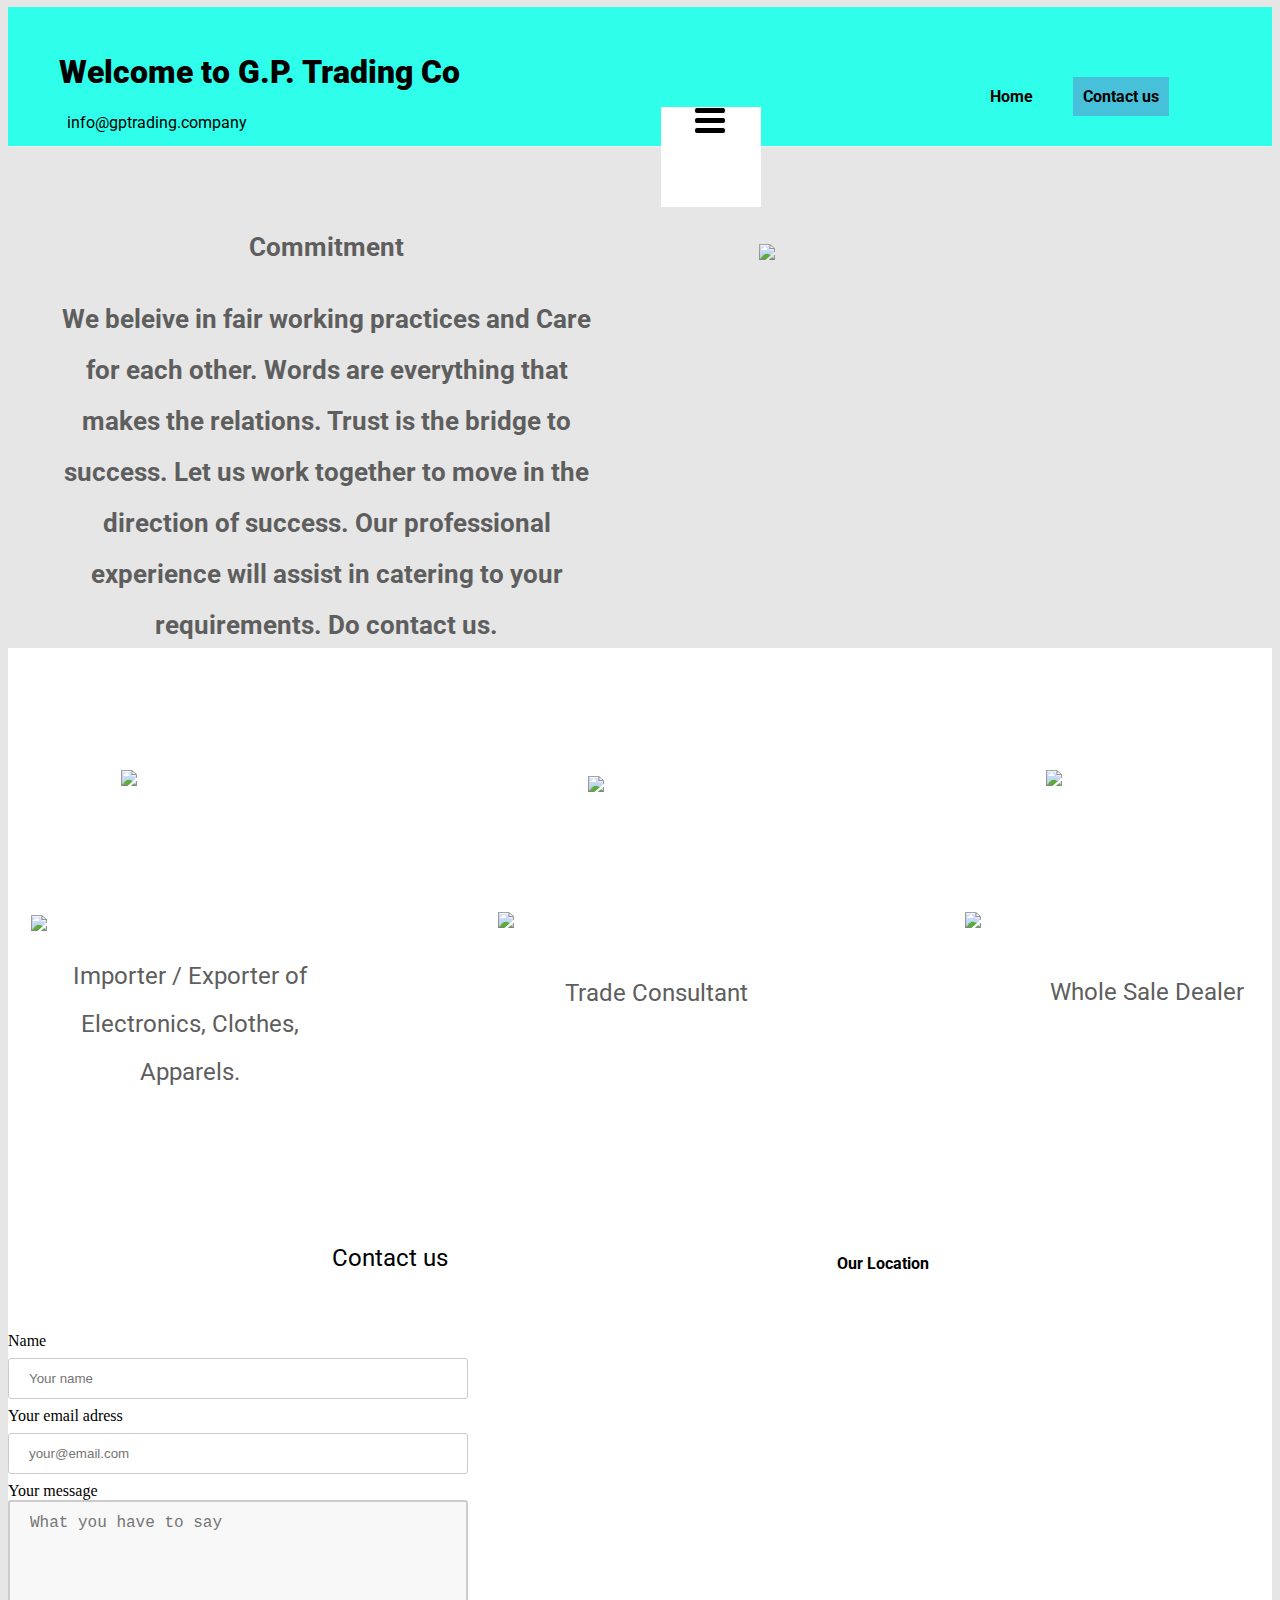
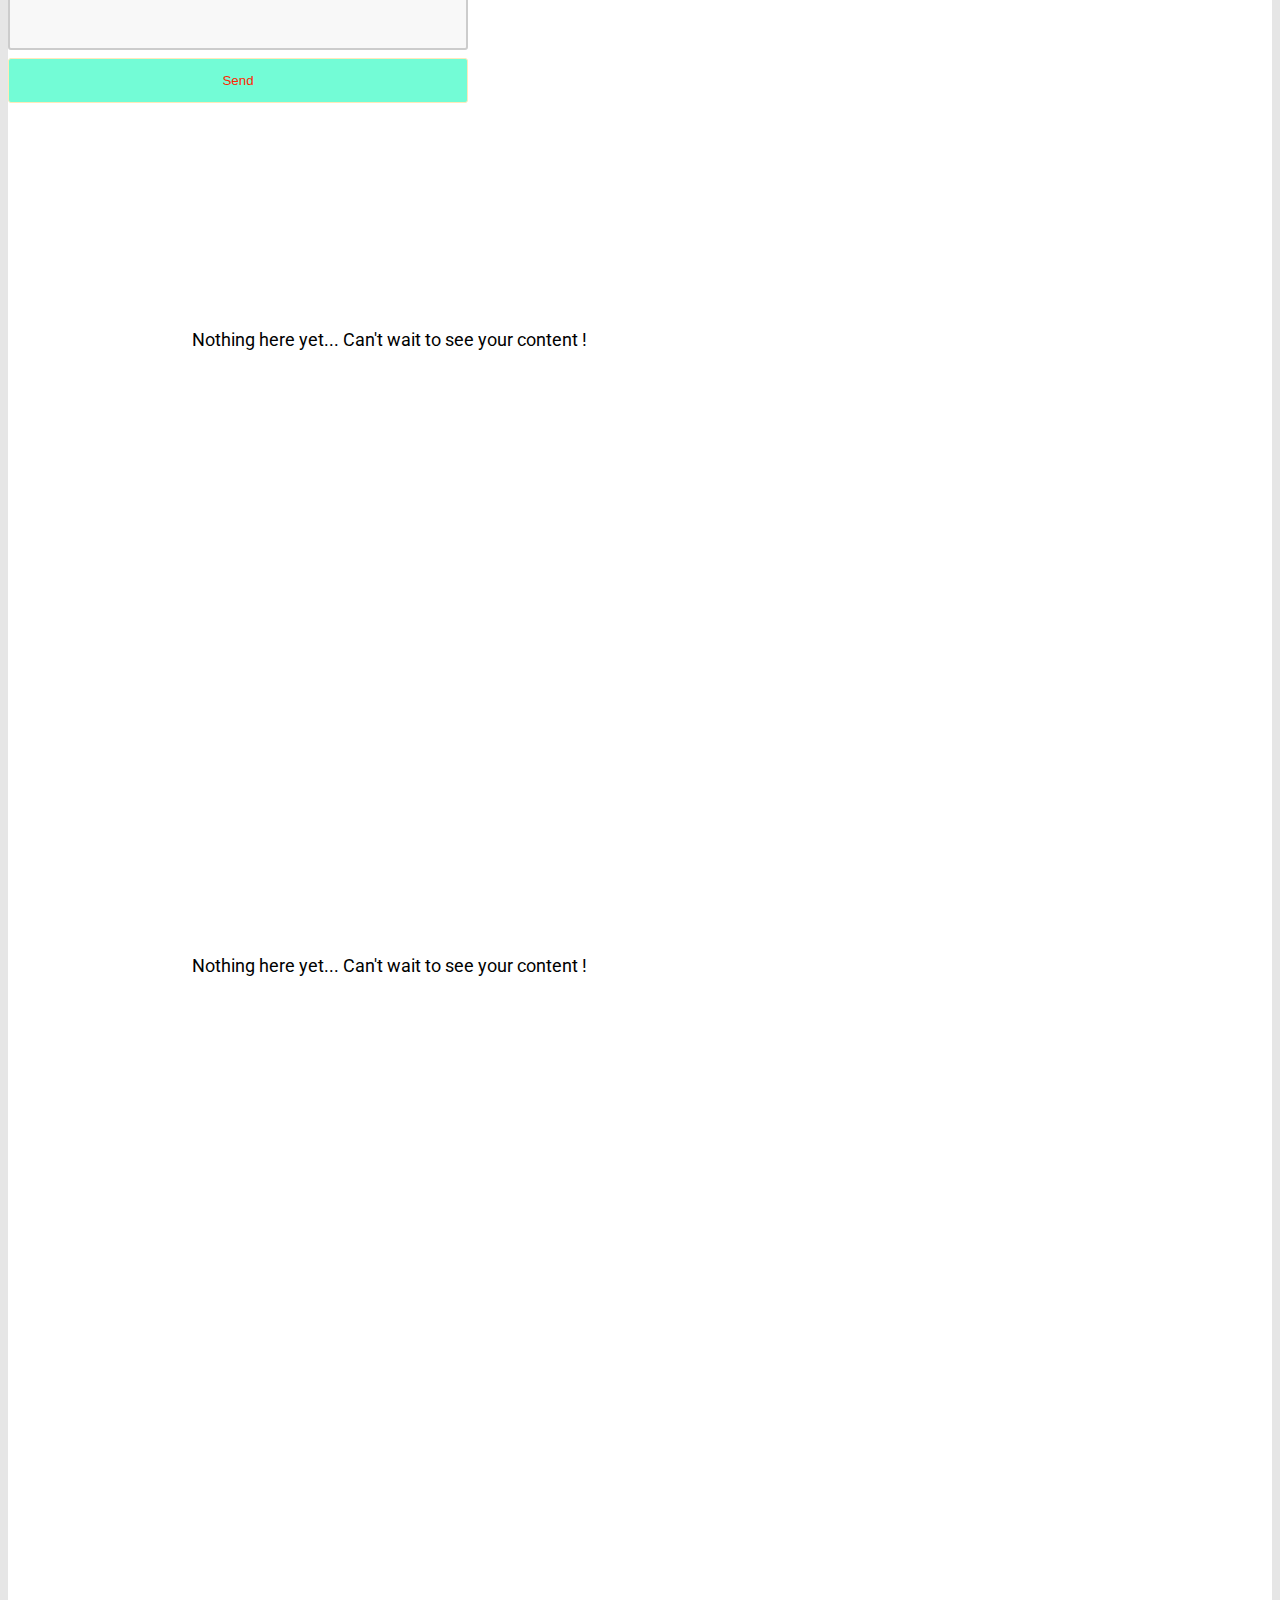
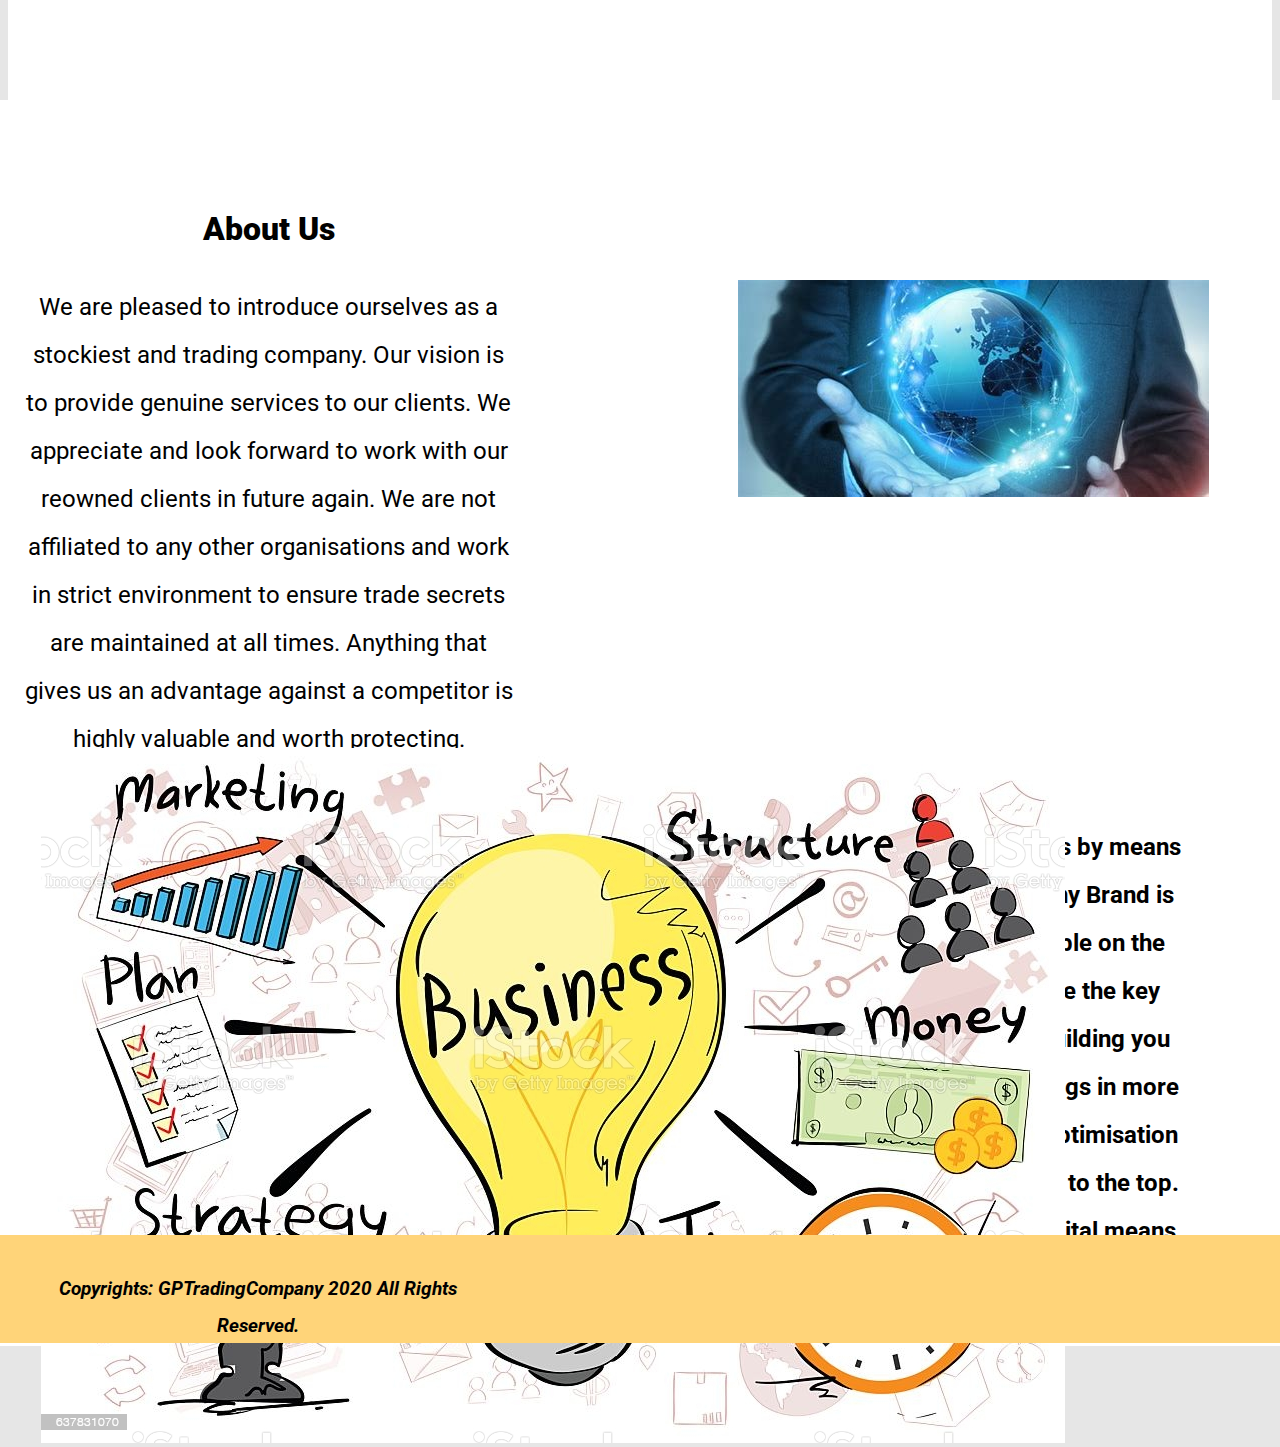
==== commit c166a322: "Batch update" ====
--- a/editable.html
+++ b/editable.html
@@ -17,7 +17,7 @@
     <style type="text/css" class="silex-style"></style>
     <script type="text/javascript" class="silex-script"></script>
 
-    <style class="silex-inline-styles" type="text/css">.body-initial {background-color: rgb(230, 230, 230);}.silex-id-1483139730465-7 {background-color: rgba(47,255,234,1); background-image: url(../../../../../libs/templates/silex-templates/eco1/assets/seamless_paper_texture.png); border-width: 0 0 1px 0; border-style: groove; position: static; margin-top: -1px;}.silex-id-1483139730465-6 {background-color: transparent; min-height: 139px; position: relative; margin-left: auto; margin-right: auto;}.silex-id-1552773751232-5 {width: 33px; background-color: transparent; top: 100px; left: 686px; min-height: 27px; position: absolute;}.silex-id-1439156722322-45 {width: 140px; top: 58px; left: 1021px; min-height: 84px; position: absolute;}.silex-id-1552773787501-6 {width: 100px; background-color: rgb(255, 255, 255); top: 100px; left: 653px; min-height: 100px; position: absolute;}.silex-id-1483139563582-5 {min-width: 980px; background-color: transparent; position: static; margin-top: -1px;}.silex-id-1483139563581-4 {background-color: transparent; min-height: 503px; position: relative; margin-left: auto; margin-right: auto;}.silex-id-1439156722120-43 {width: 557px; top: 55px; left: 40px; border-top-color: rgb(0, 0, 0); border-right-color: rgb(0, 0, 0); border-bottom-color: rgb(0, 0, 0); border-left-color: rgb(0, 0, 0); min-height: 491px; position: absolute;}.silex-id-1483139324559-3 {background-color: rgba(255,255,255,1); min-width: 980px; background-image: url(../../../../../libs/templates/silex-templates/eco1/assets/halftone.png); position: static; margin-top: -1px;}.silex-id-1483139324558-2 {background-color: transparent; min-height: 537px; position: relative; margin-left: auto; margin-right: auto;}.silex-id-1439156722018-42 {width: 333px; top: 55px; left: 23px; background-color: transparent; min-height: 309px; position: absolute;}.silex-id-1439156721816-40 {width: 298px; top: 212px; left: 0px; height: 26px; position: absolute;}.silex-id-1439156721312-35 {width: 298px; top: 229px; left: 10px; min-height: 118px; position: absolute;}.silex-id-1439156721615-38 {width: 341px; top: 53px; left: 329px; background-color: transparent; min-height: 309px; position: absolute;}.silex-id-1439156721413-36 {width: 300px; top: 211.4375px; left: 161px; height: 26px; position: absolute;}.silex-id-1439156720906-31 {width: 298px; top: 240.3125px; left: -168px; min-height: 76px; position: absolute;}.silex-id-1439156721210-34 {width: 341px; top: 60.9375px; left: 667px; background-color: transparent; min-height: 309px; position: absolute;}.silex-id-1439156721007-32 {width: 300px; top: 264px; left: 957px; height: 36px; position: absolute;}.silex-id-1439156721715-39 {width: 298px; top: 300.3125px; left: 957px; min-height: 118px; position: absolute;}.silex-id-1483140114350-8 {background-color: rgba(255,255,255,1); min-width: 980px; background-image: url(../../../../../libs/templates/silex-templates/eco1/assets/halftone.png); position: static; margin-top: -1px;}.silex-id-1483140114351-9 {background-color: transparent; min-height: 693px; position: relative; margin-left: auto; margin-right: auto;}.silex-id-1483140123370-22 {width: 763px; top: 30px; left: 0px; min-height: 75px; position: absolute;}.silex-id-1548873003503-4 {height: 387px; width: 460px; background-color: transparent; top: 161px; left: 651px; position: absolute;}.silex-id-1548873044453-5 {width: 460px; height: 400px; background-color: transparent; top: 148px; left: 0px; position: absolute;}.silex-id-1492633712778-6 {background-color: rgba(255,255,255,1); background-image: url(../../../../../libs/templates/silex-templates/eco1/assets/halftone.png); min-width: 980px; position: static; margin-top: -1px;}.silex-id-1492633712777-5 {min-height: 627px; position: relative; margin-left: auto; margin-right: auto;}.silex-id-1492633761489-8 {width: 763px; top: 30px; left: 0px; min-height: 64px; position: absolute;}.silex-id-1492633694354-4 {background-color: rgba(255,255,255,1); background-image: url(../../../../../libs/templates/silex-templates/eco1/assets/halftone.png); position: static; margin-top: -1px;}.silex-id-1492633694353-3 {min-height: 800px; position: relative; margin-left: auto; margin-right: auto;}.silex-id-1492633737513-7 {width: 763px; top: 30px; left: 0px; min-height: 75px; position: absolute;}.silex-id-1603878566397-2 {width: 479px; min-height: 136px; position: absolute; top: 12px; left: 12px;}.silex-id-1603879805760-6 {width: 433px; height: 397px; position: absolute; top: 98px; left: 751px;}.silex-id-1603880936436-8 {width: 140px; height: 128px; position: absolute; top: 66.8125px; left: 90px;}.silex-id-1603881174160-10 {width: 140px; height: 123px; position: absolute; top: 75.4375px; left: 251px;}.silex-id-1603881205547-11 {width: 140px; height: 130px; position: absolute; top: 121.8125px; left: 1038px;}.silex-id-1603881293337-13 {position: static; margin-top: -1px;}.silex-id-1603881293337-14 {min-height: 100px; background-color: rgb(255, 255, 255); position: relative; margin-left: auto; margin-right: auto;}.silex-id-1603950807859-66 {width: 1660px; min-height: 1246px; background-color: rgb(255, 255, 255); position: absolute; top: -1px; left: -236px;}.silex-id-1603950960544-67 {width: 491px; min-height: 488px; position: absolute; top: 76px; left: 251px;}.silex-id-1603951278013-68 {width: 443px; min-height: 446px; position: absolute; top: 616px; left: 971px;}.silex-id-1603951481859-71 {width: 454px; height: 351px; position: absolute; top: 180px; left: 966px;}.silex-id-1603951547022-72 {width: 469px; height: 387px; position: absolute; top: 648px; left: 269px;}.silex-id-1603951813988-73 {width: 1523px; min-height: 108px; background-color: rgba(255,212,121,1); position: absolute; top: 1135px; left: 137px;}.silex-id-1603951900922-74 {width: 470px; min-height: 84px; position: absolute; top: 17px; left: 114px;}.silex-id-1603951973978-75 {width: 325px; min-height: 56px; position: absolute; top: 84px; left: -14px;}.silex-id-1603952438116-77 {width: 100px; min-height: 100px; position: absolute; top: 58px; left: 953px;}@media only screen and (max-width: 480px) {.silex-id-1483139730465-6 {min-height: 312px;}.silex-id-1552773751232-5 {left: -68px; top: -14px; min-height: 27px; width: 33px;}.silex-id-1552773787501-6 {left: 0px; top: 48px; background-color: transparent; width: 94px; min-height: 52px;}.silex-id-1483139563582-5 {top: 200px; left: 0px;}.silex-id-1483139563581-4 {min-height: 1059.8125px;}.silex-id-1439156722120-43 {top: 251px; left: 11px; width: 423px; min-height: 199px;}.silex-id-1483139324559-3 {top: 832px; left: 0px;}.silex-id-1483139324558-2 {min-height: 945px;}.silex-id-1439156722018-42 {top: -42px; left: 0px; width: 423px; min-height: 313px;}.silex-id-1439156721816-40 {top: 210px; left: 11px; width: 401px; height: 26px;}.silex-id-1439156721312-35 {top: 238px; left: 11px; width: 401px; min-height: 32px;}.silex-id-1439156721615-38 {top: 337px; left: 11px; width: 423px; min-height: 271px;}.silex-id-1439156721413-36 {top: 210px; left: 11px; width: 401px; height: 26px;}.silex-id-1439156720906-31 {top: 0px; left: 0px; width: 233px; min-height: 122.34375px;}.silex-id-1439156721210-34 {top: 652px; left: 11px; width: 423px; min-height: 271px;}.silex-id-1439156721007-32 {top: 210px; left: 11px; width: 401px; height: 26px;}.silex-id-1439156721715-39 {top: 1px; left: 49px; width: 401px; min-height: 76px;}.silex-id-1483140114350-8 {top: 200px; left: 0px;}.silex-id-1483140114351-9 {min-height: 541px;}.silex-id-1483140123370-22 {top: 0px; left: 0px; width: 423px; min-height: 80.84375px;}.silex-id-1548873003503-4 {height: 387px; top: -17px; left: -4px; width: 460px;}.silex-id-1492633761489-8 {top: 11px; left: 11px; width: 423px; min-height: 520px;}.silex-id-1492633737513-7 {top: 11px; left: 11px; width: 423px; min-height: 520px;}.silex-id-1603878566397-2 {min-height: 136px; top: 15px; left: 1px; width: 450px;}.silex-id-1603950960544-67 {min-height: 530px; top: 465px; left: 8px; width: 479px;}.silex-id-1603951278013-68 {min-height: 446px; top: -268px; left: 4px; width: 443px;}.silex-id-1603951481859-71 {height: 351px; top: -590px; left: 17px; width: 454px;}.silex-id-1603951547022-72 {height: 387px; top: -72px; left: -3px; width: 469px;}.silex-id-1603951813988-73 {min-height: 108px; top: 367px; left: 36px; width: 470px;}.silex-id-1603951973978-75 {min-height: 51px; top: -49px; left: -36px; width: 94px;}.silex-id-1603952438116-77 {min-height: 71px; top: 15px; left: 49px; width: 94px;}}</style>
+    <style class="silex-inline-styles" type="text/css">.body-initial {background-color: rgb(230, 230, 230);}.silex-id-1483139730465-7 {background-color: rgba(47,255,234,1); background-image: url(../../../../../libs/templates/silex-templates/eco1/assets/seamless_paper_texture.png); border-width: 0 0 1px 0; border-style: groove; position: static; margin-top: -1px;}.silex-id-1483139730465-6 {background-color: transparent; min-height: 139px; position: relative; margin-left: auto; margin-right: auto;}.silex-id-1552773751232-5 {width: 33px; background-color: transparent; top: 100px; left: 686px; min-height: 27px; position: absolute;}.silex-id-1439156722322-45 {width: 140px; top: 58px; left: 1021px; min-height: 84px; position: absolute;}.silex-id-1552773787501-6 {width: 100px; background-color: rgb(255, 255, 255); top: 100px; left: 653px; min-height: 100px; position: absolute;}.silex-id-1483139563582-5 {min-width: 980px; background-color: transparent; position: static; margin-top: -1px;}.silex-id-1483139563581-4 {background-color: transparent; min-height: 503px; position: relative; margin-left: auto; margin-right: auto;}.silex-id-1439156722120-43 {width: 557px; top: 55px; left: 40px; border-top-color: rgb(0, 0, 0); border-right-color: rgb(0, 0, 0); border-bottom-color: rgb(0, 0, 0); border-left-color: rgb(0, 0, 0); min-height: 491px; position: absolute;}.silex-id-1483139324559-3 {background-color: rgba(255,255,255,1); min-width: 980px; background-image: url(../../../../../libs/templates/silex-templates/eco1/assets/halftone.png); position: static; margin-top: -1px;}.silex-id-1483139324558-2 {background-color: transparent; min-height: 537px; position: relative; margin-left: auto; margin-right: auto;}.silex-id-1439156722018-42 {width: 333px; top: 55px; left: 23px; background-color: transparent; min-height: 309px; position: absolute;}.silex-id-1439156721816-40 {width: 298px; top: 212px; left: 0px; height: 26px; position: absolute;}.silex-id-1439156721312-35 {width: 298px; top: 229px; left: 10px; min-height: 118px; position: absolute;}.silex-id-1439156721615-38 {width: 341px; top: 53px; left: 329px; background-color: transparent; min-height: 309px; position: absolute;}.silex-id-1439156721413-36 {width: 300px; top: 211.4375px; left: 161px; height: 26px; position: absolute;}.silex-id-1439156720906-31 {width: 298px; top: 240.3125px; left: -168px; min-height: 76px; position: absolute;}.silex-id-1439156721210-34 {width: 341px; top: 60.9375px; left: 667px; background-color: transparent; min-height: 309px; position: absolute;}.silex-id-1439156721007-32 {width: 300px; top: 264px; left: 957px; height: 36px; position: absolute;}.silex-id-1439156721715-39 {width: 298px; top: 300.3125px; left: 957px; min-height: 118px; position: absolute;}.silex-id-1483140114350-8 {background-color: rgba(255,255,255,1); min-width: 980px; background-image: url(../../../../../libs/templates/silex-templates/eco1/assets/halftone.png); position: static; margin-top: -1px;}.silex-id-1483140114351-9 {background-color: transparent; min-height: 693px; position: relative; margin-left: auto; margin-right: auto;}.silex-id-1483140123370-22 {width: 763px; top: 30px; left: 0px; min-height: 75px; position: absolute;}.silex-id-1548873003503-4 {height: 387px; width: 460px; background-color: transparent; top: 161px; left: 651px; position: absolute;}.silex-id-1548873044453-5 {width: 460px; height: 400px; background-color: transparent; top: 148px; left: 0px; position: absolute;}.silex-id-1492633712778-6 {background-color: rgba(255,255,255,1); background-image: url(../../../../../libs/templates/silex-templates/eco1/assets/halftone.png); min-width: 980px; position: static; margin-top: -1px;}.silex-id-1492633712777-5 {min-height: 627px; position: relative; margin-left: auto; margin-right: auto;}.silex-id-1492633761489-8 {width: 763px; top: 30px; left: 0px; min-height: 64px; position: absolute;}.silex-id-1492633694354-4 {background-color: rgba(255,255,255,1); background-image: url(../../../../../libs/templates/silex-templates/eco1/assets/halftone.png); position: static; margin-top: -1px;}.silex-id-1492633694353-3 {min-height: 800px; position: relative; margin-left: auto; margin-right: auto;}.silex-id-1492633737513-7 {width: 763px; top: 30px; left: 0px; min-height: 75px; position: absolute;}.silex-id-1603878566397-2 {width: 479px; min-height: 136px; position: absolute; top: 12px; left: 12px;}.silex-id-1603879805760-6 {width: 433px; height: 397px; position: absolute; top: 98px; left: 751px;}.silex-id-1603880936436-8 {width: 140px; height: 128px; position: absolute; top: 66.8125px; left: 90px;}.silex-id-1603881174160-10 {width: 140px; height: 123px; position: absolute; top: 75.4375px; left: 251px;}.silex-id-1603881205547-11 {width: 140px; height: 130px; position: absolute; top: 121.8125px; left: 1038px;}.silex-id-1603881293337-13 {position: static; margin-top: -1px;}.silex-id-1603881293337-14 {min-height: 100px; background-color: rgb(255, 255, 255); position: relative; margin-left: auto; margin-right: auto;}.silex-id-1603950807859-66 {width: 1660px; min-height: 1246px; background-color: rgb(255, 255, 255); position: absolute; top: -1px; left: -236px;}.silex-id-1603950960544-67 {width: 491px; min-height: 488px; position: absolute; top: 76px; left: 251px;}.silex-id-1603951278013-68 {width: 443px; min-height: 446px; position: absolute; top: 616px; left: 971px;}.silex-id-1603951481859-71 {width: 454px; height: 351px; position: absolute; top: 180px; left: 966px;}.silex-id-1603951547022-72 {width: 469px; height: 387px; position: absolute; top: 648px; left: 269px;}.silex-id-1603951813988-73 {width: 1523px; min-height: 108px; background-color: rgba(255,212,121,1); position: absolute; top: 1135px; left: 137px;}.silex-id-1603951900922-74 {width: 470px; min-height: 84px; position: absolute; top: 17px; left: 114px;}.silex-id-1603951973978-75 {width: 325px; min-height: 56px; position: absolute; top: 84px; left: -14px;}.silex-id-1603952438116-77 {width: 100px; min-height: 100px; position: absolute; top: 58px; left: 953px;}.silex-id-1603976402997-84 {width: 100px; min-height: 100px; position: absolute; top: 48px; left: 825px;}@media only screen and (max-width: 480px) {.silex-id-1483139730465-6 {min-height: 312px;}.silex-id-1552773751232-5 {left: -68px; top: -14px; min-height: 27px; width: 33px;}.silex-id-1552773787501-6 {left: 0px; top: 48px; background-color: transparent; width: 94px; min-height: 52px;}.silex-id-1483139563582-5 {top: 200px; left: 0px;}.silex-id-1483139563581-4 {min-height: 1059.8125px;}.silex-id-1439156722120-43 {top: 251px; left: 11px; width: 423px; min-height: 199px;}.silex-id-1483139324559-3 {top: 832px; left: 0px;}.silex-id-1483139324558-2 {min-height: 945px;}.silex-id-1439156722018-42 {top: -42px; left: 0px; width: 423px; min-height: 313px;}.silex-id-1439156721816-40 {top: 210px; left: 11px; width: 401px; height: 26px;}.silex-id-1439156721312-35 {top: 238px; left: 11px; width: 401px; min-height: 32px;}.silex-id-1439156721615-38 {top: 337px; left: 11px; width: 423px; min-height: 271px;}.silex-id-1439156721413-36 {top: 210px; left: 11px; width: 401px; height: 26px;}.silex-id-1439156720906-31 {top: 0px; left: 0px; width: 233px; min-height: 122.34375px;}.silex-id-1439156721210-34 {top: 652px; left: 11px; width: 423px; min-height: 271px;}.silex-id-1439156721007-32 {top: 210px; left: 11px; width: 401px; height: 26px;}.silex-id-1439156721715-39 {top: 1px; left: 49px; width: 401px; min-height: 76px;}.silex-id-1483140114350-8 {top: 200px; left: 0px;}.silex-id-1483140114351-9 {min-height: 541px;}.silex-id-1483140123370-22 {top: 0px; left: 0px; width: 423px; min-height: 80.84375px;}.silex-id-1548873003503-4 {height: 387px; top: -17px; left: -4px; width: 460px;}.silex-id-1492633761489-8 {top: 11px; left: 11px; width: 423px; min-height: 520px;}.silex-id-1492633737513-7 {top: 11px; left: 11px; width: 423px; min-height: 520px;}.silex-id-1603878566397-2 {min-height: 136px; top: 15px; left: 1px; width: 450px;}.silex-id-1603950960544-67 {min-height: 530px; top: 465px; left: 8px; width: 479px;}.silex-id-1603951278013-68 {min-height: 446px; top: -268px; left: 4px; width: 443px;}.silex-id-1603951481859-71 {height: 351px; top: -590px; left: 17px; width: 454px;}.silex-id-1603951547022-72 {height: 387px; top: -72px; left: -3px; width: 469px;}.silex-id-1603951813988-73 {min-height: 108px; top: 367px; left: 36px; width: 470px;}.silex-id-1603951973978-75 {min-height: 51px; top: -49px; left: -36px; width: 94px;}.silex-id-1603952438116-77 {min-height: 71px; top: 15px; left: 49px; width: 94px;}}</style>
     
 
     
@@ -165,9 +165,9 @@
         <nav role="navigation" class="">
             <ul>
             
-                <li><a href="#!page-home" class="page-link-active">Home</a></li>
-            
-                <li><a href="#!page-contact" class="">Contact</a></li>
+                <li><a href="#!page-home" class="">Home</a></li>
+            
+                <li><a href="#!page-contact" class="page-link-active">Contact</a></li>
             
             </ul>
         </nav>
@@ -206,8 +206,8 @@
   close();
 })();
 </script>
-</div></div><div data-silex-type="text-element" class="editable-style text-element silex-id-1603951973978-75" data-silex-id="silex-id-1603951973978-75" style=""><div class="silex-element-content normal"><p>info@gptrading.company</p></div></div><div data-silex-type="container-element" class="editable-style silex-id-1552773787501-6 container-element hide-on-desktop" data-silex-id="silex-id-1552773787501-6" style=""></div><div data-silex-type="text-element" class="editable-style text-element silex-id-1603878566397-2" data-silex-id="silex-id-1603878566397-2" style=""><div class="silex-element-content normal"><h1><b>Welcome to G.P. Trading Co</b></h1></div></div><div data-silex-type="text-element" class="editable-style text-element silex-id-1603952438116-77 page-link-active" data-silex-id="silex-id-1603952438116-77" style="" data-silex-href="#!page-home"><div class="silex-element-content normal"><p><b>Home</b></p></div></div><div class="editable-style text-element silex-id-1439156722322-45 hide-on-mobile nav" data-silex-type="text-element" data-silex-id="silex-id-1439156722322-45" style="">
-                <div class="silex-element-content normal"><p><a href="#!page-contact"><b>Contact us</b></a></p></div>
+</div></div><div data-silex-type="text-element" class="editable-style text-element silex-id-1603951973978-75" data-silex-id="silex-id-1603951973978-75" style=""><div class="silex-element-content normal"><p>info@gptrading.company</p></div></div><div data-silex-type="container-element" class="editable-style silex-id-1552773787501-6 container-element hide-on-desktop" data-silex-id="silex-id-1552773787501-6" style=""></div><div data-silex-type="text-element" class="editable-style text-element silex-id-1603878566397-2" data-silex-id="silex-id-1603878566397-2" style=""><div class="silex-element-content normal"><h1><b>Welcome to G.P. Trading Co</b></h1></div></div><div data-silex-type="text-element" class="editable-style text-element silex-id-1603952438116-77" data-silex-id="silex-id-1603952438116-77" style="" data-silex-href="#!page-home"><div class="silex-element-content normal"><p><b>Home</b></p></div></div><div class="editable-style text-element silex-id-1439156722322-45 hide-on-mobile nav" data-silex-type="text-element" data-silex-id="silex-id-1439156722322-45" style="">
+                <div class="silex-element-content normal"><p><a href="#!page-contact" class="page-link-active"><b>Contact us</b></a></p></div>
             </div></div>
     </div><div data-silex-type="container-element" class="container-element editable-style silex-id-1483139563582-5 section-element prevent-resizable page-home paged-element" data-silex-id="silex-id-1483139563582-5">
         
@@ -242,7 +242,7 @@
 
                 
             <div data-silex-type="image-element" class="editable-style image-element silex-id-1603881174160-10" data-silex-id="silex-id-1603881174160-10" style=""><img src="../main/assets/images/ClipartKey_134680.png"></div><div class="editable-style image-element silex-id-1439156721413-36 hide-on-mobile" data-silex-type="image-element" data-silex-id="silex-id-1439156721413-36" style=""><img class="" src="../../../../../libs/templates/silex-templates/eco1/assets/under-image.png">
-                </div></div><div data-silex-href="#!page-contact" class="editable-style container-element silex-id-1439156721210-34" data-silex-type="container-element" data-silex-id="silex-id-1439156721210-34" style="">
+                </div></div><div data-silex-href="#!page-contact" class="editable-style container-element silex-id-1439156721210-34 page-link-active" data-silex-type="container-element" data-silex-id="silex-id-1439156721210-34" style="">
                 
                 
 
@@ -306,7 +306,7 @@
 </form>
 <style>#id_1603971712526_946 input[type=text], select {width: 100%; padding: 12px 20px; margin: 8px 0; display: inline-block; border: 1px solid #ccc; border-radius: 3px; box-sizing: border-box;}#id_1603971712526_946 input[type=submit] {width: 100%; background-color: #73fcd6; color: #ff2600; padding: 14px 20px; margin: 8px 0; border: 1px solid #FFE9B9; border-radius: 3px; cursor: pointer;}#id_1603971712526_946 label {color: #000000;}#id_1603971712526_946 .fill-vertical {flex: 1 1 auto; display: flex; flex-direction: column;}#id_1603971712526_946 .fill-vertical textarea {flex: 1 1 auto; width: 100%; height: 150px; padding: 12px 20px; box-sizing: border-box; border: 2px solid #ccc; border-radius: 3px; background-color: #f8f8f8; font-size: 16px; resize: none;}#id_1603971712526_946 {border-radius: 3px; display: flex; flex-direction: column; justify-content: space-between; height: 100%;}</style>
 
-</div></div><div data-silex-type="html-element" class="editable-style silex-id-1548873003503-4 html-element silex-component silex-component-map silex-use-height-not-minheight silex-element-content-full-height" data-silex-id="silex-id-1548873003503-4" style=""><div class="silex-element-content"><div id="mapdiv_1603954186921_923" class="map"><div class="ol-viewport" style="position: relative; overflow: hidden; width: 100%; height: 100%;"><div class="ol-unselectable ol-layers" style="position: absolute; width: 100%; height: 100%; z-index: 0; display: none;"><div class="ol-layer" style="position: absolute; width: 100%; height: 100%;"><canvas width="460" height="387" style="position: absolute; left: 0px; transform-origin: left top; transform: matrix(1, 0, 0, 1, 0, 0);"></canvas></div></div><div class="ol-overlaycontainer" style="position: absolute; z-index: 0; width: 100%; height: 100%;"></div><div class="ol-overlaycontainer-stopevent" style="position: absolute; z-index: 0; width: 100%; height: 100%;"><div class="ol-zoom ol-unselectable ol-control"><button class="ol-zoom-in" type="button" title="Zoom in">+</button><button class="ol-zoom-out" type="button" title="Zoom out">−</button></div><div class="ol-rotate ol-unselectable ol-control ol-hidden"><button class="ol-rotate-reset" type="button" title="Reset rotation"><span class="ol-compass" style="transform: rotate(0rad);">⇧</span></button></div><div class="ol-attribution ol-unselectable ol-control ol-uncollapsible" style="display: none;"><ul><li>© <a href="https://www.openstreetmap.org/copyright" target="_blank">OpenStreetMap</a> contributors.</li></ul><button type="button" title="Attributions"><span>»</span></button></div></div></div></div>
+</div></div><div data-silex-type="html-element" class="editable-style silex-id-1548873003503-4 html-element silex-component silex-component-map silex-use-height-not-minheight silex-element-content-full-height" data-silex-id="silex-id-1548873003503-4" style=""><div class="silex-element-content"><div id="mapdiv_1603954186921_923" class="map"><div class="ol-viewport" style="position: relative; overflow: hidden; width: 100%; height: 100%;"><div class="ol-unselectable ol-layers" style="position: absolute; width: 100%; height: 100%; z-index: 0;"><div class="ol-layer" style="position: absolute; width: 100%; height: 100%;"><canvas width="460" height="387" style="position: absolute; left: 0px; transform-origin: left top; transform: matrix(1, 0, 0, 1, 0, 0);"></canvas></div></div><div class="ol-overlaycontainer" style="position: absolute; z-index: 0; width: 100%; height: 100%;"></div><div class="ol-overlaycontainer-stopevent" style="position: absolute; z-index: 0; width: 100%; height: 100%;"><div class="ol-zoom ol-unselectable ol-control"><button class="ol-zoom-in" type="button" title="Zoom in">+</button><button class="ol-zoom-out" type="button" title="Zoom out">−</button></div><div class="ol-rotate ol-unselectable ol-control ol-hidden"><button class="ol-rotate-reset" type="button" title="Reset rotation"><span class="ol-compass" style="transform: rotate(0rad);">⇧</span></button></div><div class="ol-attribution ol-unselectable ol-control ol-uncollapsible" style=""><ul><li>© <a href="https://www.openstreetmap.org/copyright" target="_blank">OpenStreetMap</a> contributors.</li></ul><button type="button" title="Attributions"><span>»</span></button></div></div></div></div>
 <style>#mapdiv_1603954186921_923 {width: 100%; height: 100%;}</style>
 <script>
 
@@ -354,7 +354,7 @@
 // });
 
 </script>
-</div></div></div>
+</div></div><div data-silex-type="text-element" class="editable-style text-element silex-id-1603976402997-84" data-silex-id="silex-id-1603976402997-84" style=""><div class="silex-element-content normal"><p><b>Our Location</b></p></div></div></div>
     </div><div data-silex-type="container-element" class="container-element editable-style silex-id-1492633712778-6 section-element prevent-resizable page-products paged-element" data-silex-id="silex-id-1492633712778-6">
         <div data-silex-type="container-element" class="editable-style silex-id-1492633712777-5 container-element silex-element-content website-width" data-silex-id="silex-id-1492633712777-5">
             <div data-silex-type="text-element" class="editable-style text-element silex-id-1492633761489-8" data-silex-id="silex-id-1492633761489-8">
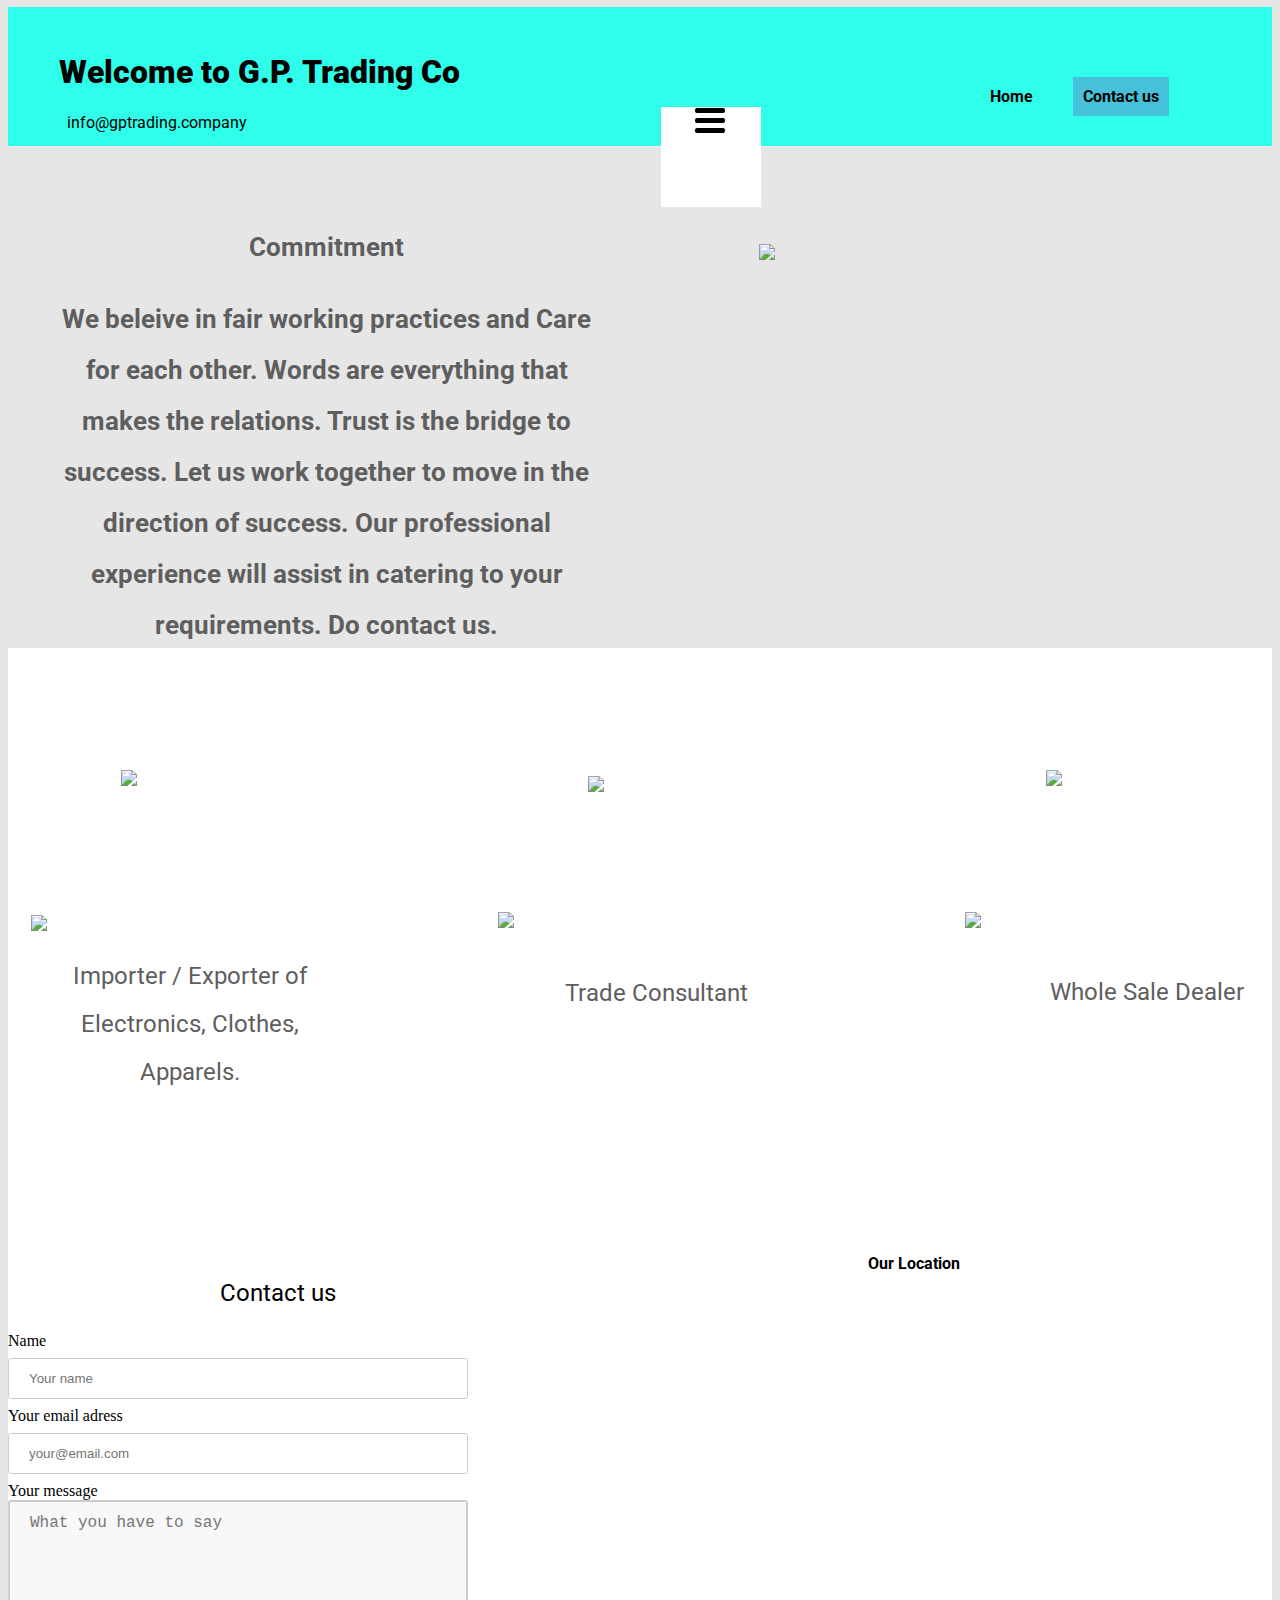
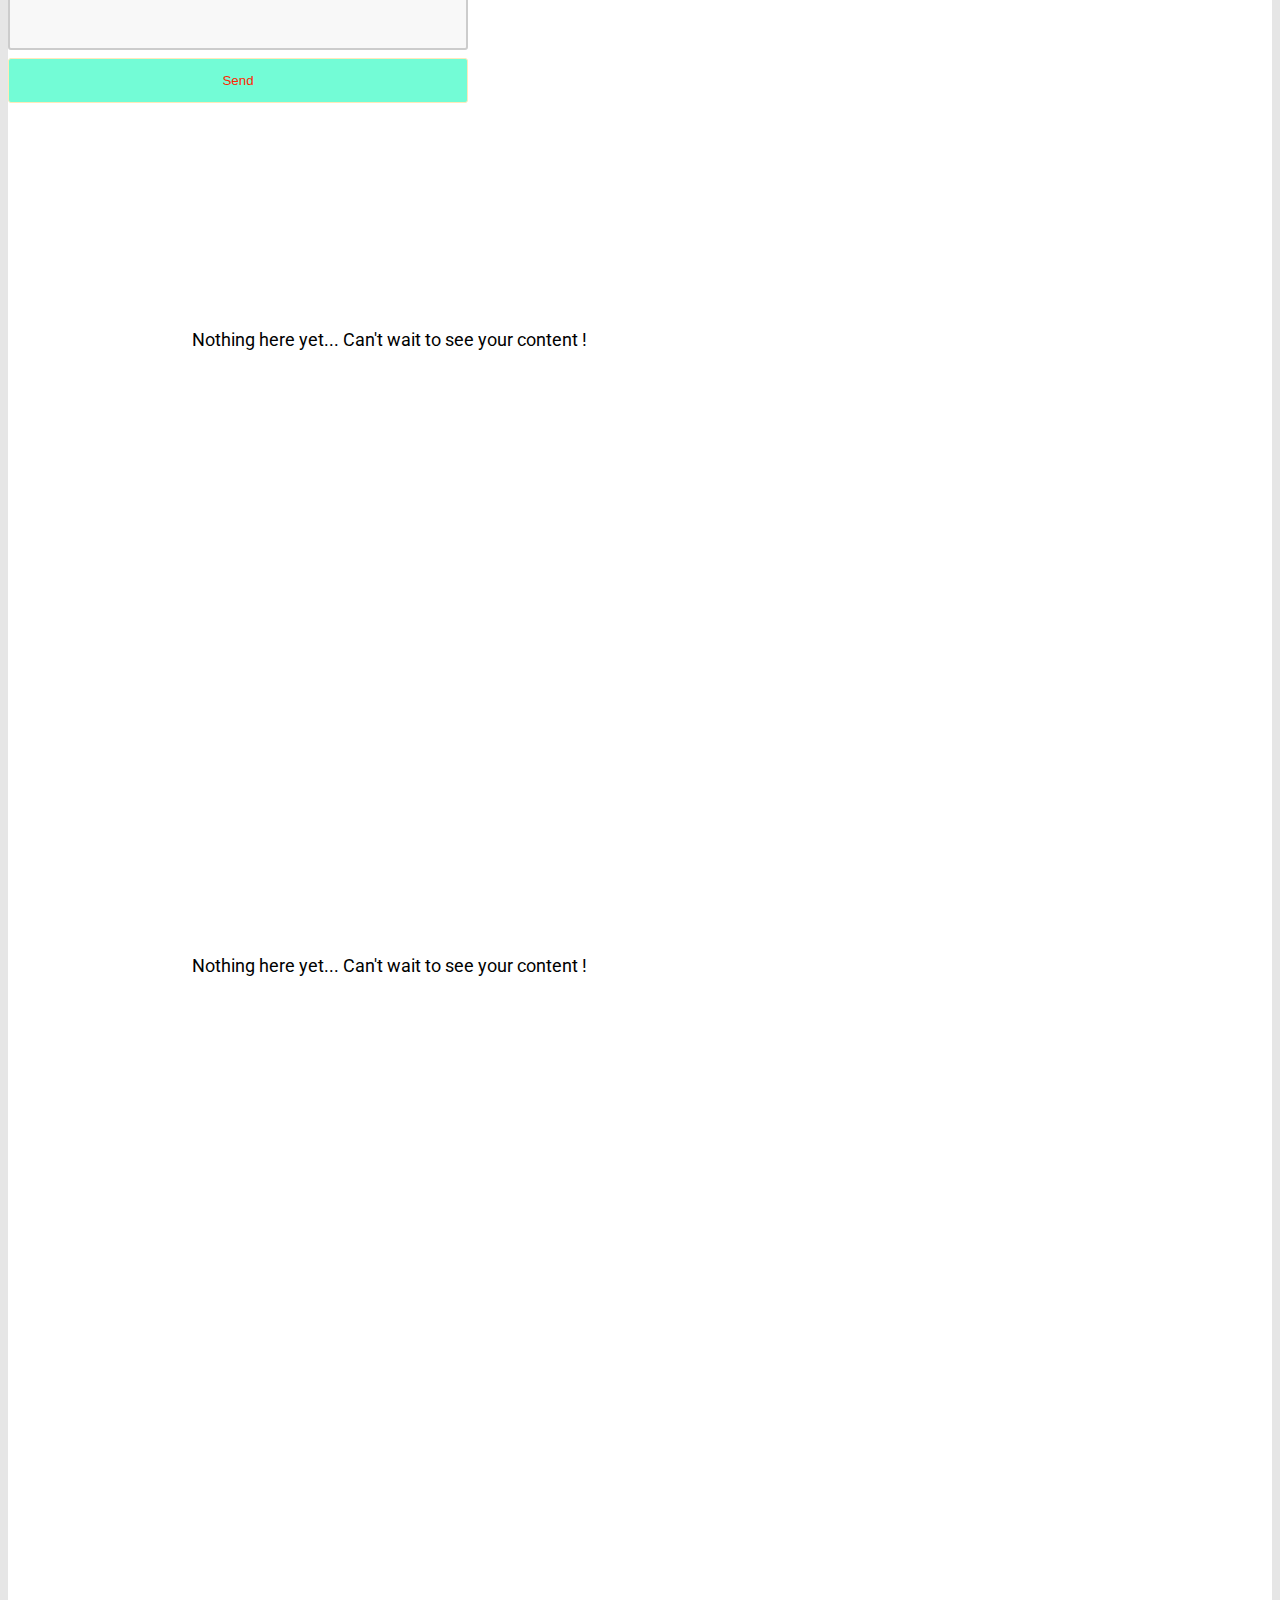
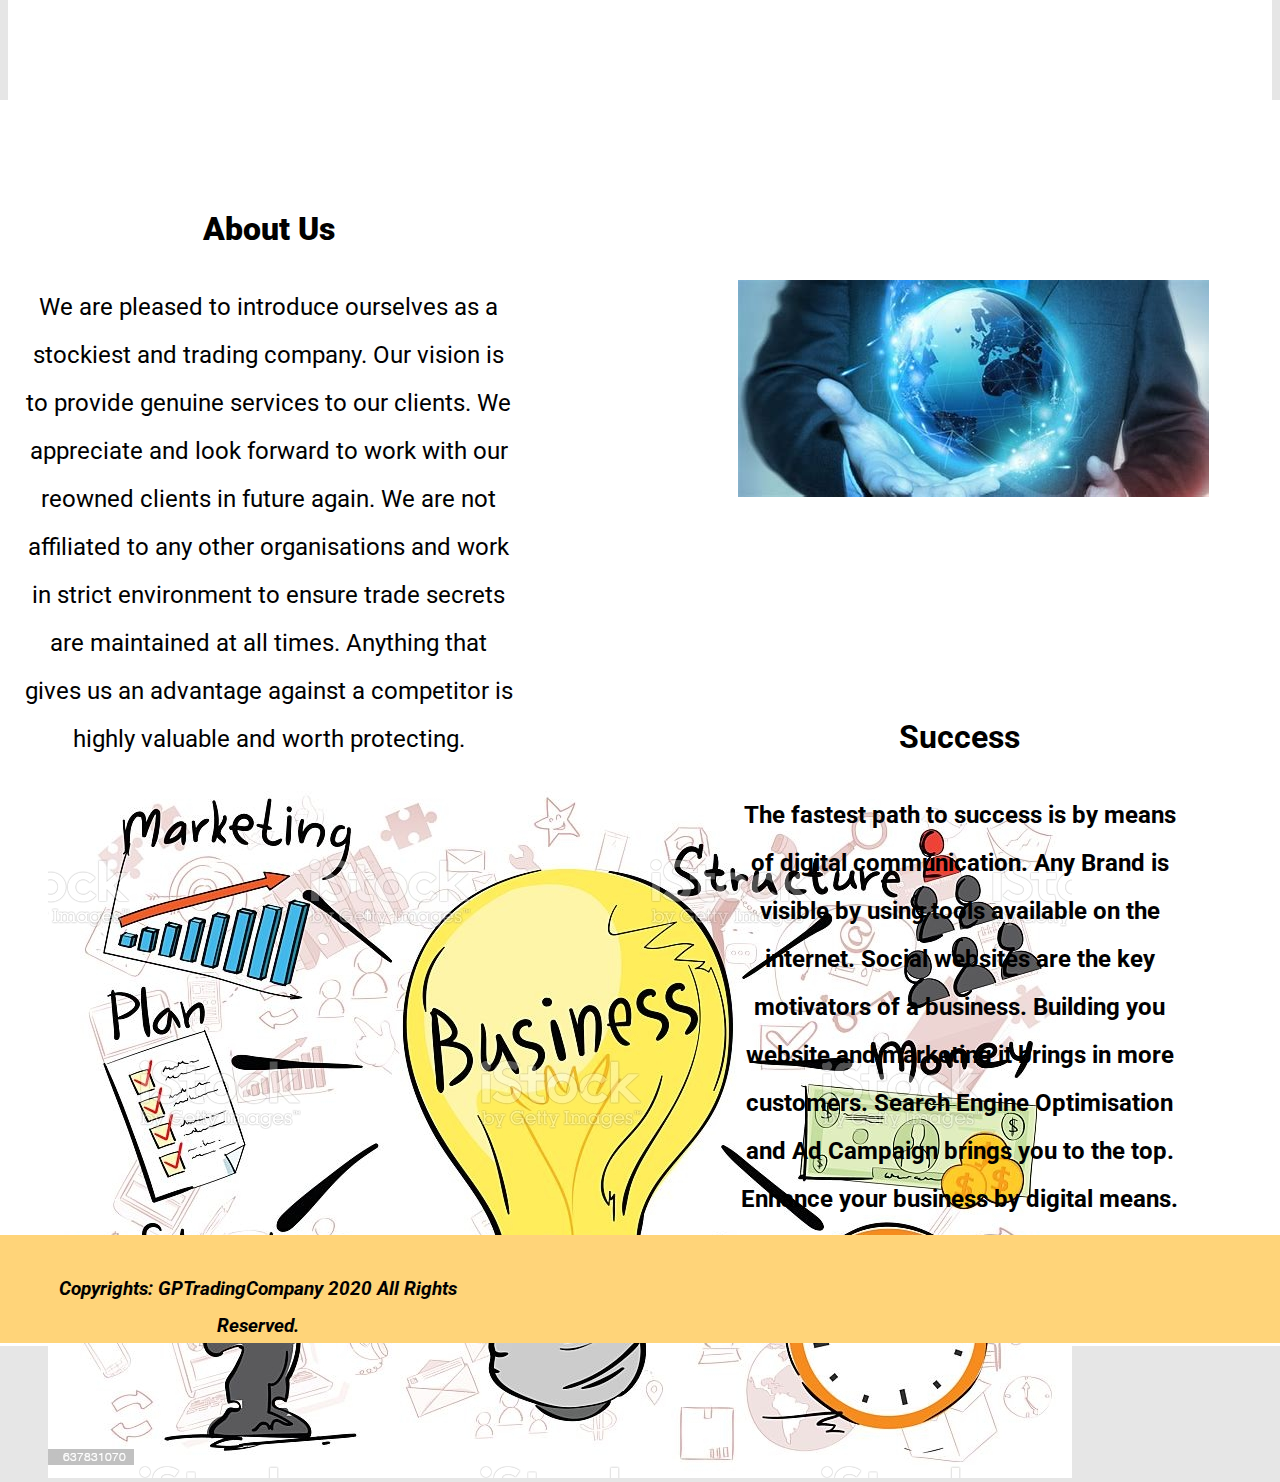
==== commit 390d94e4: "Batch update" ====
--- a/editable.html
+++ b/editable.html
@@ -17,7 +17,7 @@
     <style type="text/css" class="silex-style"></style>
     <script type="text/javascript" class="silex-script"></script>
 
-    <style class="silex-inline-styles" type="text/css">.body-initial {background-color: rgb(230, 230, 230);}.silex-id-1483139730465-7 {background-color: rgba(47,255,234,1); background-image: url(../../../../../libs/templates/silex-templates/eco1/assets/seamless_paper_texture.png); border-width: 0 0 1px 0; border-style: groove; position: static; margin-top: -1px;}.silex-id-1483139730465-6 {background-color: transparent; min-height: 139px; position: relative; margin-left: auto; margin-right: auto;}.silex-id-1552773751232-5 {width: 33px; background-color: transparent; top: 100px; left: 686px; min-height: 27px; position: absolute;}.silex-id-1439156722322-45 {width: 140px; top: 58px; left: 1021px; min-height: 84px; position: absolute;}.silex-id-1552773787501-6 {width: 100px; background-color: rgb(255, 255, 255); top: 100px; left: 653px; min-height: 100px; position: absolute;}.silex-id-1483139563582-5 {min-width: 980px; background-color: transparent; position: static; margin-top: -1px;}.silex-id-1483139563581-4 {background-color: transparent; min-height: 503px; position: relative; margin-left: auto; margin-right: auto;}.silex-id-1439156722120-43 {width: 557px; top: 55px; left: 40px; border-top-color: rgb(0, 0, 0); border-right-color: rgb(0, 0, 0); border-bottom-color: rgb(0, 0, 0); border-left-color: rgb(0, 0, 0); min-height: 491px; position: absolute;}.silex-id-1483139324559-3 {background-color: rgba(255,255,255,1); min-width: 980px; background-image: url(../../../../../libs/templates/silex-templates/eco1/assets/halftone.png); position: static; margin-top: -1px;}.silex-id-1483139324558-2 {background-color: transparent; min-height: 537px; position: relative; margin-left: auto; margin-right: auto;}.silex-id-1439156722018-42 {width: 333px; top: 55px; left: 23px; background-color: transparent; min-height: 309px; position: absolute;}.silex-id-1439156721816-40 {width: 298px; top: 212px; left: 0px; height: 26px; position: absolute;}.silex-id-1439156721312-35 {width: 298px; top: 229px; left: 10px; min-height: 118px; position: absolute;}.silex-id-1439156721615-38 {width: 341px; top: 53px; left: 329px; background-color: transparent; min-height: 309px; position: absolute;}.silex-id-1439156721413-36 {width: 300px; top: 211.4375px; left: 161px; height: 26px; position: absolute;}.silex-id-1439156720906-31 {width: 298px; top: 240.3125px; left: -168px; min-height: 76px; position: absolute;}.silex-id-1439156721210-34 {width: 341px; top: 60.9375px; left: 667px; background-color: transparent; min-height: 309px; position: absolute;}.silex-id-1439156721007-32 {width: 300px; top: 264px; left: 957px; height: 36px; position: absolute;}.silex-id-1439156721715-39 {width: 298px; top: 300.3125px; left: 957px; min-height: 118px; position: absolute;}.silex-id-1483140114350-8 {background-color: rgba(255,255,255,1); min-width: 980px; background-image: url(../../../../../libs/templates/silex-templates/eco1/assets/halftone.png); position: static; margin-top: -1px;}.silex-id-1483140114351-9 {background-color: transparent; min-height: 693px; position: relative; margin-left: auto; margin-right: auto;}.silex-id-1483140123370-22 {width: 763px; top: 30px; left: 0px; min-height: 75px; position: absolute;}.silex-id-1548873003503-4 {height: 387px; width: 460px; background-color: transparent; top: 161px; left: 651px; position: absolute;}.silex-id-1548873044453-5 {width: 460px; height: 400px; background-color: transparent; top: 148px; left: 0px; position: absolute;}.silex-id-1492633712778-6 {background-color: rgba(255,255,255,1); background-image: url(../../../../../libs/templates/silex-templates/eco1/assets/halftone.png); min-width: 980px; position: static; margin-top: -1px;}.silex-id-1492633712777-5 {min-height: 627px; position: relative; margin-left: auto; margin-right: auto;}.silex-id-1492633761489-8 {width: 763px; top: 30px; left: 0px; min-height: 64px; position: absolute;}.silex-id-1492633694354-4 {background-color: rgba(255,255,255,1); background-image: url(../../../../../libs/templates/silex-templates/eco1/assets/halftone.png); position: static; margin-top: -1px;}.silex-id-1492633694353-3 {min-height: 800px; position: relative; margin-left: auto; margin-right: auto;}.silex-id-1492633737513-7 {width: 763px; top: 30px; left: 0px; min-height: 75px; position: absolute;}.silex-id-1603878566397-2 {width: 479px; min-height: 136px; position: absolute; top: 12px; left: 12px;}.silex-id-1603879805760-6 {width: 433px; height: 397px; position: absolute; top: 98px; left: 751px;}.silex-id-1603880936436-8 {width: 140px; height: 128px; position: absolute; top: 66.8125px; left: 90px;}.silex-id-1603881174160-10 {width: 140px; height: 123px; position: absolute; top: 75.4375px; left: 251px;}.silex-id-1603881205547-11 {width: 140px; height: 130px; position: absolute; top: 121.8125px; left: 1038px;}.silex-id-1603881293337-13 {position: static; margin-top: -1px;}.silex-id-1603881293337-14 {min-height: 100px; background-color: rgb(255, 255, 255); position: relative; margin-left: auto; margin-right: auto;}.silex-id-1603950807859-66 {width: 1660px; min-height: 1246px; background-color: rgb(255, 255, 255); position: absolute; top: -1px; left: -236px;}.silex-id-1603950960544-67 {width: 491px; min-height: 488px; position: absolute; top: 76px; left: 251px;}.silex-id-1603951278013-68 {width: 443px; min-height: 446px; position: absolute; top: 616px; left: 971px;}.silex-id-1603951481859-71 {width: 454px; height: 351px; position: absolute; top: 180px; left: 966px;}.silex-id-1603951547022-72 {width: 469px; height: 387px; position: absolute; top: 648px; left: 269px;}.silex-id-1603951813988-73 {width: 1523px; min-height: 108px; background-color: rgba(255,212,121,1); position: absolute; top: 1135px; left: 137px;}.silex-id-1603951900922-74 {width: 470px; min-height: 84px; position: absolute; top: 17px; left: 114px;}.silex-id-1603951973978-75 {width: 325px; min-height: 56px; position: absolute; top: 84px; left: -14px;}.silex-id-1603952438116-77 {width: 100px; min-height: 100px; position: absolute; top: 58px; left: 953px;}.silex-id-1603976402997-84 {width: 100px; min-height: 100px; position: absolute; top: 48px; left: 825px;}@media only screen and (max-width: 480px) {.silex-id-1483139730465-6 {min-height: 312px;}.silex-id-1552773751232-5 {left: -68px; top: -14px; min-height: 27px; width: 33px;}.silex-id-1552773787501-6 {left: 0px; top: 48px; background-color: transparent; width: 94px; min-height: 52px;}.silex-id-1483139563582-5 {top: 200px; left: 0px;}.silex-id-1483139563581-4 {min-height: 1059.8125px;}.silex-id-1439156722120-43 {top: 251px; left: 11px; width: 423px; min-height: 199px;}.silex-id-1483139324559-3 {top: 832px; left: 0px;}.silex-id-1483139324558-2 {min-height: 945px;}.silex-id-1439156722018-42 {top: -42px; left: 0px; width: 423px; min-height: 313px;}.silex-id-1439156721816-40 {top: 210px; left: 11px; width: 401px; height: 26px;}.silex-id-1439156721312-35 {top: 238px; left: 11px; width: 401px; min-height: 32px;}.silex-id-1439156721615-38 {top: 337px; left: 11px; width: 423px; min-height: 271px;}.silex-id-1439156721413-36 {top: 210px; left: 11px; width: 401px; height: 26px;}.silex-id-1439156720906-31 {top: 0px; left: 0px; width: 233px; min-height: 122.34375px;}.silex-id-1439156721210-34 {top: 652px; left: 11px; width: 423px; min-height: 271px;}.silex-id-1439156721007-32 {top: 210px; left: 11px; width: 401px; height: 26px;}.silex-id-1439156721715-39 {top: 1px; left: 49px; width: 401px; min-height: 76px;}.silex-id-1483140114350-8 {top: 200px; left: 0px;}.silex-id-1483140114351-9 {min-height: 541px;}.silex-id-1483140123370-22 {top: 0px; left: 0px; width: 423px; min-height: 80.84375px;}.silex-id-1548873003503-4 {height: 387px; top: -17px; left: -4px; width: 460px;}.silex-id-1492633761489-8 {top: 11px; left: 11px; width: 423px; min-height: 520px;}.silex-id-1492633737513-7 {top: 11px; left: 11px; width: 423px; min-height: 520px;}.silex-id-1603878566397-2 {min-height: 136px; top: 15px; left: 1px; width: 450px;}.silex-id-1603950960544-67 {min-height: 530px; top: 465px; left: 8px; width: 479px;}.silex-id-1603951278013-68 {min-height: 446px; top: -268px; left: 4px; width: 443px;}.silex-id-1603951481859-71 {height: 351px; top: -590px; left: 17px; width: 454px;}.silex-id-1603951547022-72 {height: 387px; top: -72px; left: -3px; width: 469px;}.silex-id-1603951813988-73 {min-height: 108px; top: 367px; left: 36px; width: 470px;}.silex-id-1603951973978-75 {min-height: 51px; top: -49px; left: -36px; width: 94px;}.silex-id-1603952438116-77 {min-height: 71px; top: 15px; left: 49px; width: 94px;}}</style>
+    <style class="silex-inline-styles" type="text/css">.body-initial {background-color: rgb(230, 230, 230);}.silex-id-1483139730465-7 {background-color: rgba(47,255,234,1); background-image: url(../../../../../libs/templates/silex-templates/eco1/assets/seamless_paper_texture.png); border-width: 0 0 1px 0; border-style: groove; position: static; margin-top: -1px;}.silex-id-1483139730465-6 {background-color: transparent; min-height: 139px; position: relative; margin-left: auto; margin-right: auto;}.silex-id-1552773751232-5 {width: 33px; background-color: transparent; top: 100px; left: 686px; min-height: 27px; position: absolute;}.silex-id-1439156722322-45 {width: 140px; top: 58px; left: 1021px; min-height: 84px; position: absolute;}.silex-id-1552773787501-6 {width: 100px; background-color: rgb(255, 255, 255); top: 100px; left: 653px; min-height: 100px; position: absolute;}.silex-id-1483139563582-5 {min-width: 980px; background-color: transparent; position: static; margin-top: -1px;}.silex-id-1483139563581-4 {background-color: transparent; min-height: 503px; position: relative; margin-left: auto; margin-right: auto;}.silex-id-1439156722120-43 {width: 557px; top: 55px; left: 40px; border-top-color: rgb(0, 0, 0); border-right-color: rgb(0, 0, 0); border-bottom-color: rgb(0, 0, 0); border-left-color: rgb(0, 0, 0); min-height: 491px; position: absolute;}.silex-id-1483139324559-3 {background-color: rgba(255,255,255,1); min-width: 980px; background-image: url(../../../../../libs/templates/silex-templates/eco1/assets/halftone.png); position: static; margin-top: -1px;}.silex-id-1483139324558-2 {background-color: transparent; min-height: 537px; position: relative; margin-left: auto; margin-right: auto;}.silex-id-1439156722018-42 {width: 333px; top: 55px; left: 23px; background-color: transparent; min-height: 309px; position: absolute;}.silex-id-1439156721816-40 {width: 298px; top: 212px; left: 0px; height: 26px; position: absolute;}.silex-id-1439156721312-35 {width: 298px; top: 229px; left: 10px; min-height: 118px; position: absolute;}.silex-id-1439156721615-38 {width: 341px; top: 53px; left: 329px; background-color: transparent; min-height: 309px; position: absolute;}.silex-id-1439156721413-36 {width: 300px; top: 211.4375px; left: 161px; height: 26px; position: absolute;}.silex-id-1439156720906-31 {width: 298px; top: 240.3125px; left: -168px; min-height: 76px; position: absolute;}.silex-id-1439156721210-34 {width: 341px; top: 60.9375px; left: 667px; background-color: transparent; min-height: 309px; position: absolute;}.silex-id-1439156721007-32 {width: 300px; top: 264px; left: 957px; height: 36px; position: absolute;}.silex-id-1439156721715-39 {width: 298px; top: 300.3125px; left: 957px; min-height: 118px; position: absolute;}.silex-id-1483140114350-8 {background-color: rgba(255,255,255,1); min-width: 980px; background-image: url(../../../../../libs/templates/silex-templates/eco1/assets/halftone.png); position: static; margin-top: -1px;}.silex-id-1483140114351-9 {background-color: transparent; min-height: 693px; position: relative; margin-left: auto; margin-right: auto;}.silex-id-1483140123370-22 {width: 763px; top: 65px; left: -112px; min-height: 87px; position: absolute;}.silex-id-1548873003503-4 {height: 387px; width: 460px; background-color: transparent; top: 161px; left: 651px; position: absolute;}.silex-id-1548873044453-5 {width: 460px; height: 400px; background-color: transparent; top: 148px; left: 0px; position: absolute;}.silex-id-1492633712778-6 {background-color: rgba(255,255,255,1); background-image: url(../../../../../libs/templates/silex-templates/eco1/assets/halftone.png); min-width: 980px; position: static; margin-top: -1px;}.silex-id-1492633712777-5 {min-height: 627px; position: relative; margin-left: auto; margin-right: auto;}.silex-id-1492633761489-8 {width: 763px; top: 30px; left: 0px; min-height: 64px; position: absolute;}.silex-id-1492633694354-4 {background-color: rgba(255,255,255,1); background-image: url(../../../../../libs/templates/silex-templates/eco1/assets/halftone.png); position: static; margin-top: -1px;}.silex-id-1492633694353-3 {min-height: 800px; position: relative; margin-left: auto; margin-right: auto;}.silex-id-1492633737513-7 {width: 763px; top: 30px; left: 0px; min-height: 75px; position: absolute;}.silex-id-1603878566397-2 {width: 479px; min-height: 136px; position: absolute; top: 12px; left: 12px;}.silex-id-1603879805760-6 {width: 433px; height: 397px; position: absolute; top: 98px; left: 751px;}.silex-id-1603880936436-8 {width: 140px; height: 128px; position: absolute; top: 66.8125px; left: 90px;}.silex-id-1603881174160-10 {width: 140px; height: 123px; position: absolute; top: 75.4375px; left: 251px;}.silex-id-1603881205547-11 {width: 140px; height: 130px; position: absolute; top: 121.8125px; left: 1038px;}.silex-id-1603881293337-13 {position: static; margin-top: -1px;}.silex-id-1603881293337-14 {min-height: 100px; background-color: rgb(255, 255, 255); position: relative; margin-left: auto; margin-right: auto;}.silex-id-1603950807859-66 {width: 1660px; min-height: 1246px; background-color: rgb(255, 255, 255); position: absolute; top: -1px; left: -236px;}.silex-id-1603950960544-67 {width: 491px; min-height: 488px; position: absolute; top: 76px; left: 251px;}.silex-id-1603951278013-68 {width: 443px; min-height: 558px; position: absolute; top: 584px; left: 966px;}.silex-id-1603951481859-71 {width: 454px; height: 351px; position: absolute; top: 180px; left: 966px;}.silex-id-1603951547022-72 {width: 469px; height: 387px; position: absolute; top: 682.625px; left: 276px;}.silex-id-1603951813988-73 {width: 1523px; min-height: 108px; background-color: rgba(255,212,121,1); position: absolute; top: 1135px; left: 137px;}.silex-id-1603951900922-74 {width: 470px; min-height: 84px; position: absolute; top: 17px; left: 114px;}.silex-id-1603951973978-75 {width: 325px; min-height: 56px; position: absolute; top: 84px; left: -14px;}.silex-id-1603952438116-77 {width: 100px; min-height: 100px; position: absolute; top: 58px; left: 953px;}.silex-id-1603976402997-84 {width: 162px; min-height: 100px; position: absolute; top: 48px; left: 825px;}@media only screen and (max-width: 480px) {.silex-id-1483139730465-6 {min-height: 312px;}.silex-id-1552773751232-5 {left: -68px; top: -14px; min-height: 27px; width: 33px;}.silex-id-1552773787501-6 {left: 0px; top: 48px; background-color: transparent; width: 94px; min-height: 52px;}.silex-id-1483139563582-5 {top: 200px; left: 0px;}.silex-id-1483139563581-4 {min-height: 1059.8125px;}.silex-id-1439156722120-43 {top: 251px; left: 11px; width: 423px; min-height: 199px;}.silex-id-1483139324559-3 {top: 832px; left: 0px;}.silex-id-1483139324558-2 {min-height: 945px;}.silex-id-1439156722018-42 {top: -42px; left: 0px; width: 423px; min-height: 313px;}.silex-id-1439156721816-40 {top: 210px; left: 11px; width: 401px; height: 26px;}.silex-id-1439156721312-35 {top: 238px; left: 11px; width: 401px; min-height: 32px;}.silex-id-1439156721615-38 {top: 337px; left: 11px; width: 423px; min-height: 271px;}.silex-id-1439156721413-36 {top: 210px; left: 11px; width: 401px; height: 26px;}.silex-id-1439156720906-31 {top: 0px; left: 0px; width: 233px; min-height: 122.34375px;}.silex-id-1439156721210-34 {top: 652px; left: 11px; width: 423px; min-height: 271px;}.silex-id-1439156721007-32 {top: 210px; left: 11px; width: 401px; height: 26px;}.silex-id-1439156721715-39 {top: 1px; left: 49px; width: 401px; min-height: 76px;}.silex-id-1483140114350-8 {top: 200px; left: 0px;}.silex-id-1483140114351-9 {min-height: 541px;}.silex-id-1483140123370-22 {top: -422px; left: -10px; width: 423px; min-height: 87px;}.silex-id-1548873003503-4 {height: 387px; top: -17px; left: -4px; width: 460px;}.silex-id-1492633761489-8 {top: 11px; left: 11px; width: 423px; min-height: 520px;}.silex-id-1492633737513-7 {top: 11px; left: 11px; width: 423px; min-height: 520px;}.silex-id-1603878566397-2 {min-height: 136px; top: 15px; left: 1px; width: 450px;}.silex-id-1603950960544-67 {min-height: 654px; top: 0px; left: 0px; width: 449px;}.silex-id-1603951278013-68 {min-height: 558px; top: 297px; left: -8px; width: 443px;}.silex-id-1603951481859-71 {height: 351px; top: -590px; left: 17px; width: 454px;}.silex-id-1603951547022-72 {height: 387px; top: -12px; left: -3px; width: 469px;}.silex-id-1603951813988-73 {min-height: 108px; top: 451px; left: 6px; width: 459px;}.silex-id-1603951900922-74 {min-height: 111px; top: 124px; left: 7px; width: 470px;}.silex-id-1603951973978-75 {min-height: 51px; top: -49px; left: -36px; width: 94px;}.silex-id-1603952438116-77 {min-height: 71px; top: 15px; left: 49px; width: 94px;}}</style>
     
 
     
@@ -64,7 +64,7 @@
 
     
     
-<link href="https://fonts.googleapis.com/css?family=Roboto" rel="stylesheet" class="silex-custom-font"><meta name="viewport" content="width=device-width, initial-scale=1"><link data-dependency="" href="https://cdn.jsdelivr.net/gh/openlayers/openlayers.github.io@master/en/v6.3.1/css/ol.css" rel="stylesheet" type="text/css"><script data-dependency="" type="text/javascript" src="https://cdn.jsdelivr.net/gh/openlayers/openlayers.github.io@master/en/v6.3.1/build/ol.js"></script><style class="silex-prodotype-style" type="text/css" data-style-id="all-style">h2 {font-weight: normal;}.text-element > .silex-element-content {font-family: 'Roboto', sans-serif; font-size: 16px; color: #000000; text-align: center; line-height: 2;}a {color: #000000; text-decoration: none;}[data-silex-href] {color: #000000; text-decoration: none;}</style><style class="silex-prodotype-style" type="text/css" data-style-id="nav">.nav.text-element > .silex-element-content {text-align: right;}.nav a {color: #000000; text-decoration: none;}.nav [data-silex-href] {color: #000000; text-decoration: none;}.nav .page-link-active {color: #000000; background-color: #47c1d9; padding-top: 10px; padding-left: 10px; padding-bottom: 10px; padding-right: 10px;}</style><style class="silex-prodotype-style" type="text/css" data-style-id="header">.header.text-element > .silex-element-content {font-weight: normal; font-size: 17px; color: #5e5e5e; text-align: center;}.header a {text-decoration: none;}.header [data-silex-href] {text-decoration: none;}.header .page-link-active {color: #0099FF;}</style><style class="silex-prodotype-style" type="text/css" data-style-id="footer">.footer a {color: #0099FF;}.footer [data-silex-href] {color: #0099FF;}</style><style class="silex-prodotype-style" type="text/css" data-style-id="button">.button.text-element > .silex-element-content {color: #ffffff; text-align: center;}</style><style class="silex-prodotype-style" type="text/css" data-style-id="captions">.captions.text-element > .silex-element-content {color: #5e5e5e; text-align: center;}@media only screen and (max-width: 480px) {.captions.text-element > .silex-element-content {text-align: left;}}</style><style class="silex-prodotype-style" type="text/css" data-style-id="hamburger-menu">@media only screen and (max-width: 480px) {.hamburger-menu.text-element > .silex-element-content {font-size: 1.5em;}.hamburger-menu ul li {list-style-type: none; line-height: 2; text-indent: 10px;}.hamburger-menu .page-link-active {color: #0099FF;}}</style></head>
+<link href="https://fonts.googleapis.com/css?family=Roboto" rel="stylesheet" class="silex-custom-font"><meta name="viewport" content="width=device-width, initial-scale=1"><link data-dependency="" href="https://cdn.jsdelivr.net/gh/openlayers/openlayers.github.io@master/en/v6.3.1/css/ol.css" rel="stylesheet" type="text/css"><script data-dependency="" type="text/javascript" src="https://cdn.jsdelivr.net/gh/openlayers/openlayers.github.io@master/en/v6.3.1/build/ol.js"></script><style class="silex-prodotype-style" type="text/css" data-style-id="all-style">h2 {font-weight: normal;}.text-element > .silex-element-content {font-family: 'Roboto', sans-serif; font-size: 16px; color: #000000; text-align: center; line-height: 2;}a {color: #000000; text-decoration: none;}[data-silex-href] {color: #000000; text-decoration: none;}</style><style class="silex-prodotype-style" type="text/css" data-style-id="nav">.nav.text-element > .silex-element-content {text-align: right;}.nav a {color: #000000; text-decoration: none;}.nav [data-silex-href] {color: #000000; text-decoration: none;}.nav .page-link-active {background-color: #47c1d9; padding-top: 10px; padding-left: 10px; padding-bottom: 10px; padding-right: 10px;}</style><style class="silex-prodotype-style" type="text/css" data-style-id="header">.header.text-element > .silex-element-content {font-weight: normal; font-size: 17px; color: #5e5e5e; text-align: center;}.header a {text-decoration: none;}.header [data-silex-href] {text-decoration: none;}.header .page-link-active {color: #0099FF;}</style><style class="silex-prodotype-style" type="text/css" data-style-id="footer">.footer a {color: #0099FF;}.footer [data-silex-href] {color: #0099FF;}</style><style class="silex-prodotype-style" type="text/css" data-style-id="button">.button.text-element > .silex-element-content {color: #ffffff; text-align: center;}</style><style class="silex-prodotype-style" type="text/css" data-style-id="captions">.captions.text-element > .silex-element-content {color: #5e5e5e; text-align: center;}@media only screen and (max-width: 480px) {.captions.text-element > .silex-element-content {text-align: left;}}</style><style class="silex-prodotype-style" type="text/css" data-style-id="hamburger-menu">@media only screen and (max-width: 480px) {.hamburger-menu.text-element > .silex-element-content {font-size: 1.5em;}.hamburger-menu ul li {list-style-type: none; line-height: 2; text-indent: 10px;}.hamburger-menu .page-link-active {color: #0099FF;}}</style></head>
 
 <body class="body-initial all-style enable-mobile prevent-resizable prevent-selectable editable-style silex-runtime" data-silex-type="container-element" data-silex-id="body-initial" style="">
 
@@ -306,7 +306,7 @@
 </form>
 <style>#id_1603971712526_946 input[type=text], select {width: 100%; padding: 12px 20px; margin: 8px 0; display: inline-block; border: 1px solid #ccc; border-radius: 3px; box-sizing: border-box;}#id_1603971712526_946 input[type=submit] {width: 100%; background-color: #73fcd6; color: #ff2600; padding: 14px 20px; margin: 8px 0; border: 1px solid #FFE9B9; border-radius: 3px; cursor: pointer;}#id_1603971712526_946 label {color: #000000;}#id_1603971712526_946 .fill-vertical {flex: 1 1 auto; display: flex; flex-direction: column;}#id_1603971712526_946 .fill-vertical textarea {flex: 1 1 auto; width: 100%; height: 150px; padding: 12px 20px; box-sizing: border-box; border: 2px solid #ccc; border-radius: 3px; background-color: #f8f8f8; font-size: 16px; resize: none;}#id_1603971712526_946 {border-radius: 3px; display: flex; flex-direction: column; justify-content: space-between; height: 100%;}</style>
 
-</div></div><div data-silex-type="html-element" class="editable-style silex-id-1548873003503-4 html-element silex-component silex-component-map silex-use-height-not-minheight silex-element-content-full-height" data-silex-id="silex-id-1548873003503-4" style=""><div class="silex-element-content"><div id="mapdiv_1603954186921_923" class="map"><div class="ol-viewport" style="position: relative; overflow: hidden; width: 100%; height: 100%;"><div class="ol-unselectable ol-layers" style="position: absolute; width: 100%; height: 100%; z-index: 0;"><div class="ol-layer" style="position: absolute; width: 100%; height: 100%;"><canvas width="460" height="387" style="position: absolute; left: 0px; transform-origin: left top; transform: matrix(1, 0, 0, 1, 0, 0);"></canvas></div></div><div class="ol-overlaycontainer" style="position: absolute; z-index: 0; width: 100%; height: 100%;"></div><div class="ol-overlaycontainer-stopevent" style="position: absolute; z-index: 0; width: 100%; height: 100%;"><div class="ol-zoom ol-unselectable ol-control"><button class="ol-zoom-in" type="button" title="Zoom in">+</button><button class="ol-zoom-out" type="button" title="Zoom out">−</button></div><div class="ol-rotate ol-unselectable ol-control ol-hidden"><button class="ol-rotate-reset" type="button" title="Reset rotation"><span class="ol-compass" style="transform: rotate(0rad);">⇧</span></button></div><div class="ol-attribution ol-unselectable ol-control ol-uncollapsible" style=""><ul><li>© <a href="https://www.openstreetmap.org/copyright" target="_blank">OpenStreetMap</a> contributors.</li></ul><button type="button" title="Attributions"><span>»</span></button></div></div></div></div>
+</div></div><div data-silex-type="html-element" class="editable-style silex-id-1548873003503-4 html-element silex-component silex-component-map silex-use-height-not-minheight silex-element-content-full-height" data-silex-id="silex-id-1548873003503-4" style=""><div class="silex-element-content"><div id="mapdiv_1603954186921_923" class="map"><div class="ol-viewport" style="position: relative; overflow: hidden; width: 100%; height: 100%;"><div class="ol-unselectable ol-layers" style="position: absolute; width: 100%; height: 100%; z-index: 0; display: none;"><div class="ol-layer" style="position: absolute; width: 100%; height: 100%;"><canvas width="460" height="387" style="position: absolute; left: 0px; transform-origin: left top; transform: matrix(1, 0, 0, 1, 0, 0);"></canvas></div></div><div class="ol-overlaycontainer" style="position: absolute; z-index: 0; width: 100%; height: 100%;"></div><div class="ol-overlaycontainer-stopevent" style="position: absolute; z-index: 0; width: 100%; height: 100%;"><div class="ol-zoom ol-unselectable ol-control"><button class="ol-zoom-in" type="button" title="Zoom in">+</button><button class="ol-zoom-out" type="button" title="Zoom out">−</button></div><div class="ol-rotate ol-unselectable ol-control ol-hidden"><button class="ol-rotate-reset" type="button" title="Reset rotation"><span class="ol-compass" style="transform: rotate(0rad);">⇧</span></button></div><div class="ol-attribution ol-unselectable ol-control ol-uncollapsible" style="display: none;"><ul><li>© <a href="https://www.openstreetmap.org/copyright" target="_blank">OpenStreetMap</a> contributors.</li></ul><button type="button" title="Attributions"><span>»</span></button></div></div></div></div>
 <style>#mapdiv_1603954186921_923 {width: 100%; height: 100%;}</style>
 <script>
 
@@ -375,4 +375,4 @@
                 </div>
             </div>
         </div>
-    </div><div data-silex-type="container-element" class="editable-style section-element silex-id-1603881293337-13 page-home paged-element" data-silex-id="silex-id-1603881293337-13"><div data-silex-type="container-element" class="editable-style container-element silex-id-1603881293337-14 silex-element-content website-width prevent-draggable" data-silex-id="silex-id-1603881293337-14" style=""><div data-silex-type="container-element" class="editable-style container-element silex-id-1603950807859-66" data-silex-id="silex-id-1603950807859-66" style=""><div data-silex-type="text-element" class="editable-style text-element silex-id-1603951278013-68" data-silex-id="silex-id-1603951278013-68" style=""><div class="silex-element-content normal"><p></p><h1>Success</h1><h2><b>The fastest path to success is by means of digital communication. Any Brand is visible by using tools available on the internet. Social websites are the key motivators of a business. Building you website and marketing it brings in more customers. Search Engine Optimisation and Ad Campaign brings you to the top. Enhance your business by digital means.</b></h2><p></p></div></div><div data-silex-type="image-element" class="editable-style image-element silex-id-1603951481859-71" data-silex-id="silex-id-1603951481859-71" style=""><img src="assets/images/2.jpg"></div><div data-silex-type="text-element" class="editable-style text-element silex-id-1603950960544-67" data-silex-id="silex-id-1603950960544-67" style=""><div class="silex-element-content normal"><p></p><h1><b>About Us</b></h1><h2>We are pleased to introduce ourselves as a stockiest and trading company. Our vision is to provide genuine services to our clients. We appreciate and look forward to work with our reowned clients in future again. We are not affiliated to any other organisations and work in strict environment to ensure trade secrets are maintained at all times. Anything that gives us an advantage against a competitor is highly valuable and worth protecting.</h2><p></p><span class="_wysihtml-temp-caret-fix" style="position: absolute; display: block; min-width: 1px; z-index: 99999;">﻿</span></div></div><div data-silex-type="image-element" class="editable-style image-element silex-id-1603951547022-72" data-silex-id="silex-id-1603951547022-72" style=""><img src="assets/images/3.jpg"></div><div data-silex-type="container-element" class="editable-style container-element silex-id-1603951813988-73" data-silex-id="silex-id-1603951813988-73" style=""><div data-silex-type="text-element" class="editable-style text-element silex-id-1603951900922-74" data-silex-id="silex-id-1603951900922-74" style=""><div class="silex-element-content normal"><p></p><h3><i>Copyrights:  GPTradingCompany 2020 All Rights Reserved.</i></h3><p></p></div></div></div></div></div></div></body></html>+    </div><div data-silex-type="container-element" class="editable-style section-element silex-id-1603881293337-13 page-home paged-element" data-silex-id="silex-id-1603881293337-13"><div data-silex-type="container-element" class="editable-style container-element silex-id-1603881293337-14 silex-element-content website-width prevent-draggable" data-silex-id="silex-id-1603881293337-14" style=""><div data-silex-type="container-element" class="editable-style container-element silex-id-1603950807859-66" data-silex-id="silex-id-1603950807859-66" style=""><div data-silex-type="image-element" class="editable-style image-element silex-id-1603951481859-71" data-silex-id="silex-id-1603951481859-71" style=""><img src="assets/images/2.jpg"></div><div data-silex-type="text-element" class="editable-style text-element silex-id-1603950960544-67" data-silex-id="silex-id-1603950960544-67" style=""><div class="silex-element-content normal"><p></p><h1><b>About Us</b></h1><h2>We are pleased to introduce ourselves as a stockiest and trading company. Our vision is to provide genuine services to our clients. We appreciate and look forward to work with our reowned clients in future again. We are not affiliated to any other organisations and work in strict environment to ensure trade secrets are maintained at all times. Anything that gives us an advantage against a competitor is highly valuable and worth protecting.</h2><p></p><span class="_wysihtml-temp-caret-fix" style="position: absolute; display: block; min-width: 1px; z-index: 99999;">﻿</span></div></div><div data-silex-type="image-element" class="editable-style image-element silex-id-1603951547022-72" data-silex-id="silex-id-1603951547022-72" style=""><img src="assets/images/3.jpg"></div><div data-silex-type="text-element" class="editable-style text-element silex-id-1603951278013-68" data-silex-id="silex-id-1603951278013-68" style=""><div class="silex-element-content normal"><p></p><h1>Success</h1><h2><b>The fastest path to success is by means of digital communication. Any Brand is visible by using tools available on the internet. Social websites are the key motivators of a business. Building you website and marketing it brings in more customers. Search Engine Optimisation and Ad Campaign brings you to the top. Enhance your business by digital means.</b></h2><p></p></div></div><div data-silex-type="container-element" class="editable-style container-element silex-id-1603951813988-73" data-silex-id="silex-id-1603951813988-73" style=""><div data-silex-type="text-element" class="editable-style text-element silex-id-1603951900922-74" data-silex-id="silex-id-1603951900922-74" style=""><div class="silex-element-content normal"><p></p><h3><i>Copyrights:  GPTradingCompany 2020 All Rights Reserved.</i></h3><p></p></div></div></div></div></div></div></body></html>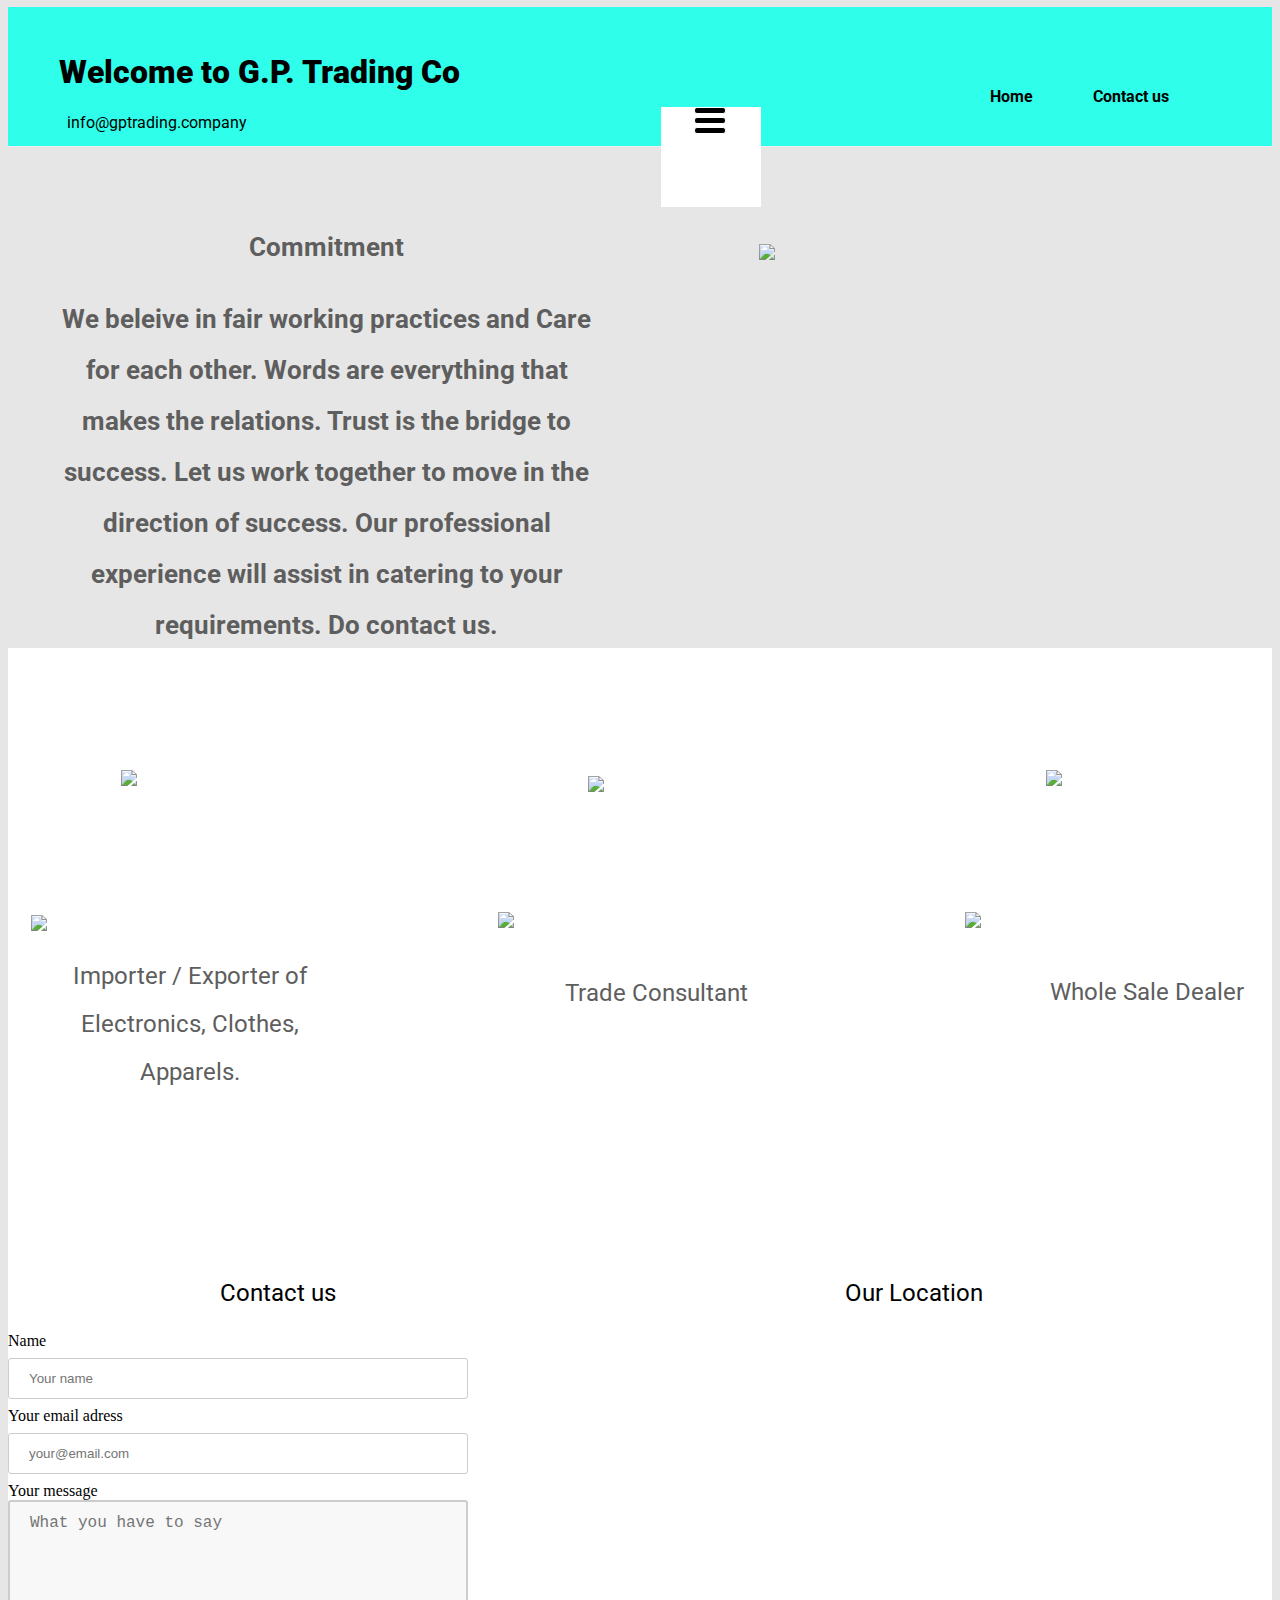
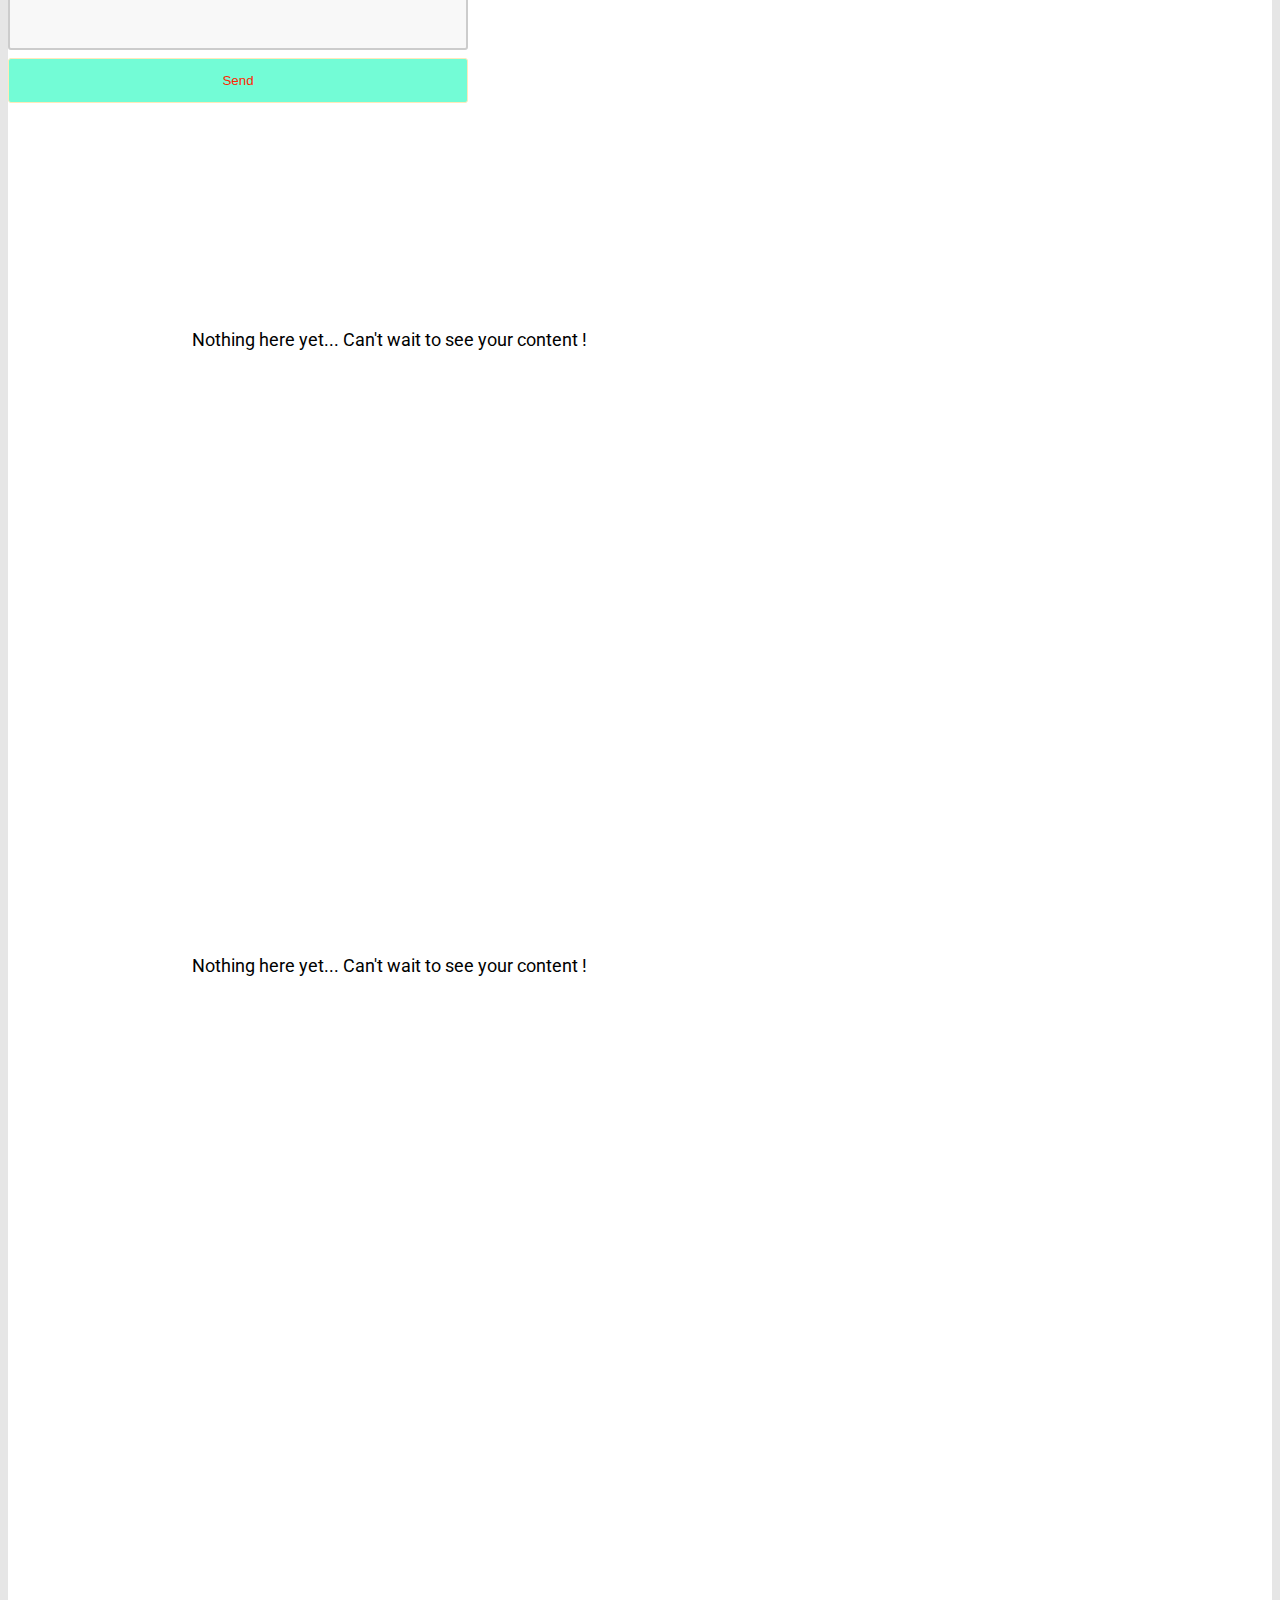
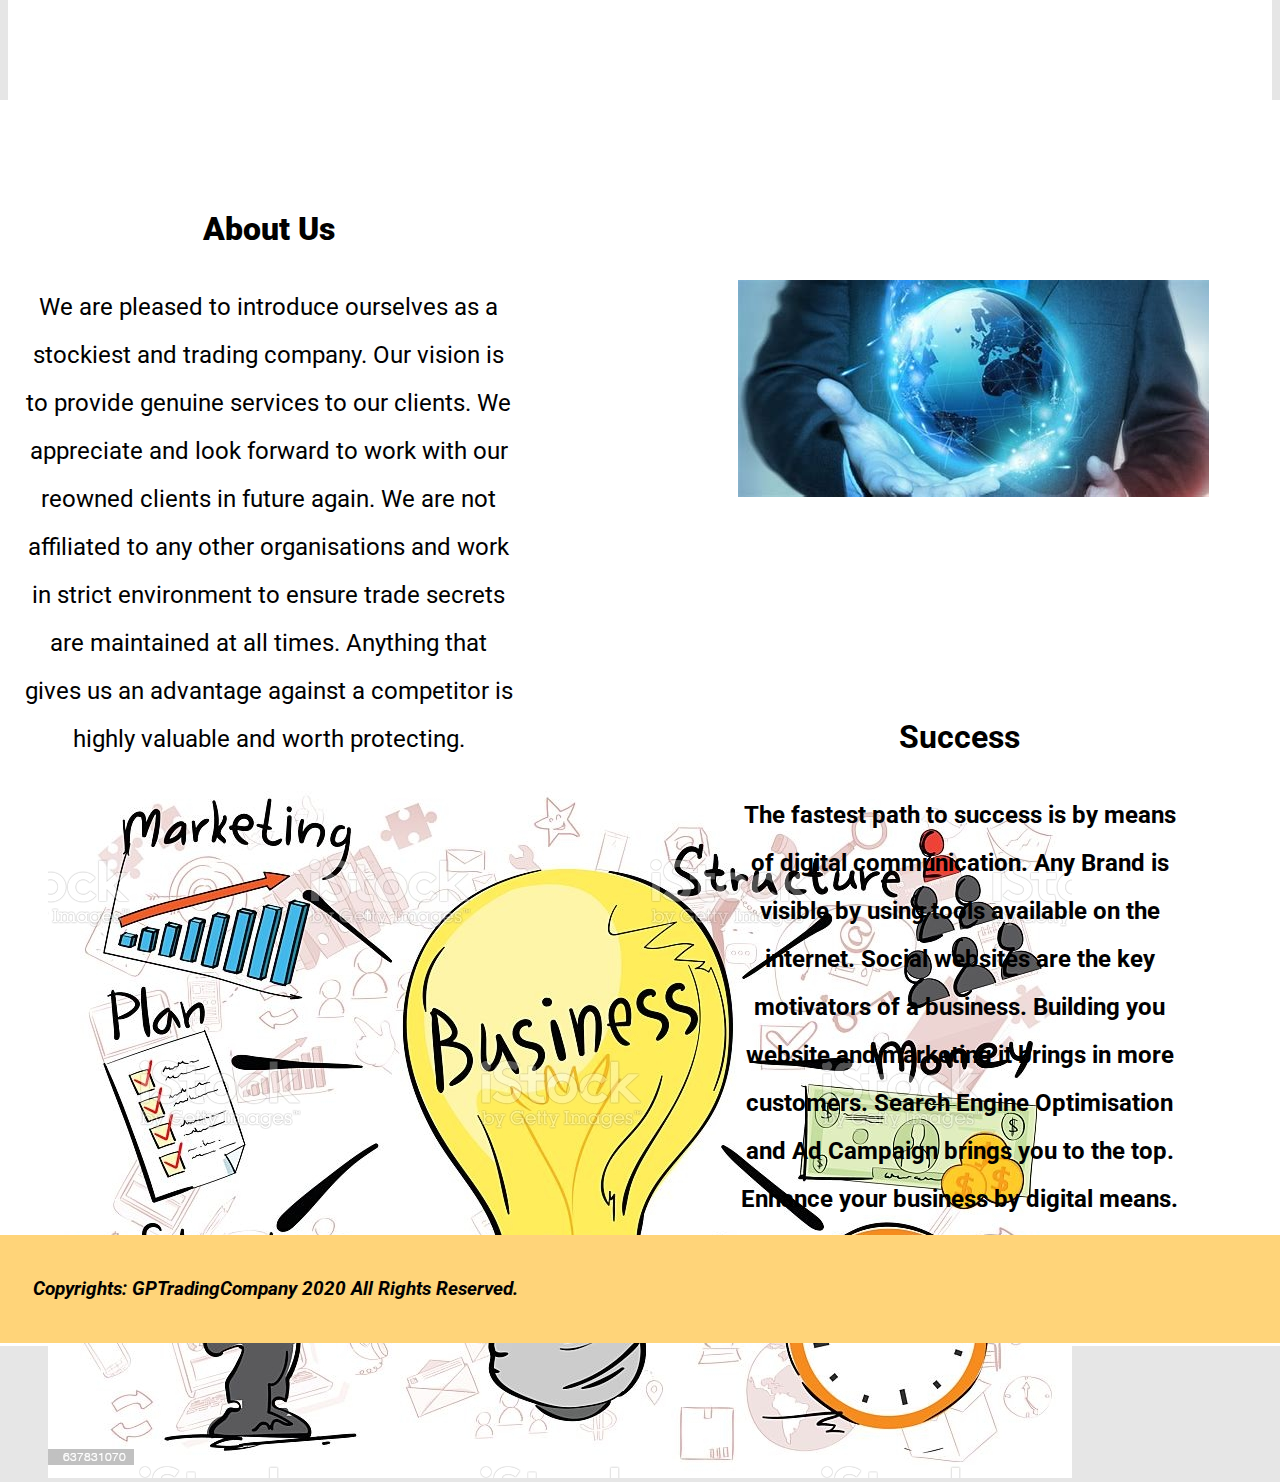
==== commit 9b3d2646: "Batch update" ====
--- a/editable.html
+++ b/editable.html
@@ -17,7 +17,7 @@
     <style type="text/css" class="silex-style"></style>
     <script type="text/javascript" class="silex-script"></script>
 
-    <style class="silex-inline-styles" type="text/css">.body-initial {background-color: rgb(230, 230, 230);}.silex-id-1483139730465-7 {background-color: rgba(47,255,234,1); background-image: url(../../../../../libs/templates/silex-templates/eco1/assets/seamless_paper_texture.png); border-width: 0 0 1px 0; border-style: groove; position: static; margin-top: -1px;}.silex-id-1483139730465-6 {background-color: transparent; min-height: 139px; position: relative; margin-left: auto; margin-right: auto;}.silex-id-1552773751232-5 {width: 33px; background-color: transparent; top: 100px; left: 686px; min-height: 27px; position: absolute;}.silex-id-1439156722322-45 {width: 140px; top: 58px; left: 1021px; min-height: 84px; position: absolute;}.silex-id-1552773787501-6 {width: 100px; background-color: rgb(255, 255, 255); top: 100px; left: 653px; min-height: 100px; position: absolute;}.silex-id-1483139563582-5 {min-width: 980px; background-color: transparent; position: static; margin-top: -1px;}.silex-id-1483139563581-4 {background-color: transparent; min-height: 503px; position: relative; margin-left: auto; margin-right: auto;}.silex-id-1439156722120-43 {width: 557px; top: 55px; left: 40px; border-top-color: rgb(0, 0, 0); border-right-color: rgb(0, 0, 0); border-bottom-color: rgb(0, 0, 0); border-left-color: rgb(0, 0, 0); min-height: 491px; position: absolute;}.silex-id-1483139324559-3 {background-color: rgba(255,255,255,1); min-width: 980px; background-image: url(../../../../../libs/templates/silex-templates/eco1/assets/halftone.png); position: static; margin-top: -1px;}.silex-id-1483139324558-2 {background-color: transparent; min-height: 537px; position: relative; margin-left: auto; margin-right: auto;}.silex-id-1439156722018-42 {width: 333px; top: 55px; left: 23px; background-color: transparent; min-height: 309px; position: absolute;}.silex-id-1439156721816-40 {width: 298px; top: 212px; left: 0px; height: 26px; position: absolute;}.silex-id-1439156721312-35 {width: 298px; top: 229px; left: 10px; min-height: 118px; position: absolute;}.silex-id-1439156721615-38 {width: 341px; top: 53px; left: 329px; background-color: transparent; min-height: 309px; position: absolute;}.silex-id-1439156721413-36 {width: 300px; top: 211.4375px; left: 161px; height: 26px; position: absolute;}.silex-id-1439156720906-31 {width: 298px; top: 240.3125px; left: -168px; min-height: 76px; position: absolute;}.silex-id-1439156721210-34 {width: 341px; top: 60.9375px; left: 667px; background-color: transparent; min-height: 309px; position: absolute;}.silex-id-1439156721007-32 {width: 300px; top: 264px; left: 957px; height: 36px; position: absolute;}.silex-id-1439156721715-39 {width: 298px; top: 300.3125px; left: 957px; min-height: 118px; position: absolute;}.silex-id-1483140114350-8 {background-color: rgba(255,255,255,1); min-width: 980px; background-image: url(../../../../../libs/templates/silex-templates/eco1/assets/halftone.png); position: static; margin-top: -1px;}.silex-id-1483140114351-9 {background-color: transparent; min-height: 693px; position: relative; margin-left: auto; margin-right: auto;}.silex-id-1483140123370-22 {width: 763px; top: 65px; left: -112px; min-height: 87px; position: absolute;}.silex-id-1548873003503-4 {height: 387px; width: 460px; background-color: transparent; top: 161px; left: 651px; position: absolute;}.silex-id-1548873044453-5 {width: 460px; height: 400px; background-color: transparent; top: 148px; left: 0px; position: absolute;}.silex-id-1492633712778-6 {background-color: rgba(255,255,255,1); background-image: url(../../../../../libs/templates/silex-templates/eco1/assets/halftone.png); min-width: 980px; position: static; margin-top: -1px;}.silex-id-1492633712777-5 {min-height: 627px; position: relative; margin-left: auto; margin-right: auto;}.silex-id-1492633761489-8 {width: 763px; top: 30px; left: 0px; min-height: 64px; position: absolute;}.silex-id-1492633694354-4 {background-color: rgba(255,255,255,1); background-image: url(../../../../../libs/templates/silex-templates/eco1/assets/halftone.png); position: static; margin-top: -1px;}.silex-id-1492633694353-3 {min-height: 800px; position: relative; margin-left: auto; margin-right: auto;}.silex-id-1492633737513-7 {width: 763px; top: 30px; left: 0px; min-height: 75px; position: absolute;}.silex-id-1603878566397-2 {width: 479px; min-height: 136px; position: absolute; top: 12px; left: 12px;}.silex-id-1603879805760-6 {width: 433px; height: 397px; position: absolute; top: 98px; left: 751px;}.silex-id-1603880936436-8 {width: 140px; height: 128px; position: absolute; top: 66.8125px; left: 90px;}.silex-id-1603881174160-10 {width: 140px; height: 123px; position: absolute; top: 75.4375px; left: 251px;}.silex-id-1603881205547-11 {width: 140px; height: 130px; position: absolute; top: 121.8125px; left: 1038px;}.silex-id-1603881293337-13 {position: static; margin-top: -1px;}.silex-id-1603881293337-14 {min-height: 100px; background-color: rgb(255, 255, 255); position: relative; margin-left: auto; margin-right: auto;}.silex-id-1603950807859-66 {width: 1660px; min-height: 1246px; background-color: rgb(255, 255, 255); position: absolute; top: -1px; left: -236px;}.silex-id-1603950960544-67 {width: 491px; min-height: 488px; position: absolute; top: 76px; left: 251px;}.silex-id-1603951278013-68 {width: 443px; min-height: 558px; position: absolute; top: 584px; left: 966px;}.silex-id-1603951481859-71 {width: 454px; height: 351px; position: absolute; top: 180px; left: 966px;}.silex-id-1603951547022-72 {width: 469px; height: 387px; position: absolute; top: 682.625px; left: 276px;}.silex-id-1603951813988-73 {width: 1523px; min-height: 108px; background-color: rgba(255,212,121,1); position: absolute; top: 1135px; left: 137px;}.silex-id-1603951900922-74 {width: 470px; min-height: 84px; position: absolute; top: 17px; left: 114px;}.silex-id-1603951973978-75 {width: 325px; min-height: 56px; position: absolute; top: 84px; left: -14px;}.silex-id-1603952438116-77 {width: 100px; min-height: 100px; position: absolute; top: 58px; left: 953px;}.silex-id-1603976402997-84 {width: 162px; min-height: 100px; position: absolute; top: 48px; left: 825px;}@media only screen and (max-width: 480px) {.silex-id-1483139730465-6 {min-height: 312px;}.silex-id-1552773751232-5 {left: -68px; top: -14px; min-height: 27px; width: 33px;}.silex-id-1552773787501-6 {left: 0px; top: 48px; background-color: transparent; width: 94px; min-height: 52px;}.silex-id-1483139563582-5 {top: 200px; left: 0px;}.silex-id-1483139563581-4 {min-height: 1059.8125px;}.silex-id-1439156722120-43 {top: 251px; left: 11px; width: 423px; min-height: 199px;}.silex-id-1483139324559-3 {top: 832px; left: 0px;}.silex-id-1483139324558-2 {min-height: 945px;}.silex-id-1439156722018-42 {top: -42px; left: 0px; width: 423px; min-height: 313px;}.silex-id-1439156721816-40 {top: 210px; left: 11px; width: 401px; height: 26px;}.silex-id-1439156721312-35 {top: 238px; left: 11px; width: 401px; min-height: 32px;}.silex-id-1439156721615-38 {top: 337px; left: 11px; width: 423px; min-height: 271px;}.silex-id-1439156721413-36 {top: 210px; left: 11px; width: 401px; height: 26px;}.silex-id-1439156720906-31 {top: 0px; left: 0px; width: 233px; min-height: 122.34375px;}.silex-id-1439156721210-34 {top: 652px; left: 11px; width: 423px; min-height: 271px;}.silex-id-1439156721007-32 {top: 210px; left: 11px; width: 401px; height: 26px;}.silex-id-1439156721715-39 {top: 1px; left: 49px; width: 401px; min-height: 76px;}.silex-id-1483140114350-8 {top: 200px; left: 0px;}.silex-id-1483140114351-9 {min-height: 541px;}.silex-id-1483140123370-22 {top: -422px; left: -10px; width: 423px; min-height: 87px;}.silex-id-1548873003503-4 {height: 387px; top: -17px; left: -4px; width: 460px;}.silex-id-1492633761489-8 {top: 11px; left: 11px; width: 423px; min-height: 520px;}.silex-id-1492633737513-7 {top: 11px; left: 11px; width: 423px; min-height: 520px;}.silex-id-1603878566397-2 {min-height: 136px; top: 15px; left: 1px; width: 450px;}.silex-id-1603950960544-67 {min-height: 654px; top: 0px; left: 0px; width: 449px;}.silex-id-1603951278013-68 {min-height: 558px; top: 297px; left: -8px; width: 443px;}.silex-id-1603951481859-71 {height: 351px; top: -590px; left: 17px; width: 454px;}.silex-id-1603951547022-72 {height: 387px; top: -12px; left: -3px; width: 469px;}.silex-id-1603951813988-73 {min-height: 108px; top: 451px; left: 6px; width: 459px;}.silex-id-1603951900922-74 {min-height: 111px; top: 124px; left: 7px; width: 470px;}.silex-id-1603951973978-75 {min-height: 51px; top: -49px; left: -36px; width: 94px;}.silex-id-1603952438116-77 {min-height: 71px; top: 15px; left: 49px; width: 94px;}}</style>
+    <style class="silex-inline-styles" type="text/css">.body-initial {background-color: rgb(230, 230, 230);}.silex-id-1483139730465-7 {background-color: rgba(47,255,234,1); background-image: url(../../../../../libs/templates/silex-templates/eco1/assets/seamless_paper_texture.png); border-width: 0 0 1px 0; border-style: groove; position: static; margin-top: -1px;}.silex-id-1483139730465-6 {background-color: transparent; min-height: 139px; position: relative; margin-left: auto; margin-right: auto;}.silex-id-1552773751232-5 {width: 33px; background-color: transparent; top: 100px; left: 686px; min-height: 27px; position: absolute;}.silex-id-1439156722322-45 {width: 140px; top: 58px; left: 1021px; min-height: 84px; position: absolute;}.silex-id-1552773787501-6 {width: 100px; background-color: rgb(255, 255, 255); top: 100px; left: 653px; min-height: 100px; position: absolute;}.silex-id-1483139563582-5 {min-width: 980px; background-color: transparent; position: static; margin-top: -1px;}.silex-id-1483139563581-4 {background-color: transparent; min-height: 503px; position: relative; margin-left: auto; margin-right: auto;}.silex-id-1439156722120-43 {width: 557px; top: 55px; left: 40px; border-top-color: rgb(0, 0, 0); border-right-color: rgb(0, 0, 0); border-bottom-color: rgb(0, 0, 0); border-left-color: rgb(0, 0, 0); min-height: 491px; position: absolute;}.silex-id-1483139324559-3 {background-color: rgba(255,255,255,1); min-width: 980px; background-image: url(../../../../../libs/templates/silex-templates/eco1/assets/halftone.png); position: static; margin-top: -1px;}.silex-id-1483139324558-2 {background-color: transparent; min-height: 537px; position: relative; margin-left: auto; margin-right: auto;}.silex-id-1439156722018-42 {width: 333px; top: 55px; left: 23px; background-color: transparent; min-height: 309px; position: absolute;}.silex-id-1439156721816-40 {width: 298px; top: 212px; left: 0px; height: 26px; position: absolute;}.silex-id-1439156721312-35 {width: 298px; top: 229px; left: 10px; min-height: 118px; position: absolute;}.silex-id-1439156721615-38 {width: 341px; top: 53px; left: 329px; background-color: transparent; min-height: 309px; position: absolute;}.silex-id-1439156721413-36 {width: 300px; top: 211.4375px; left: 161px; height: 26px; position: absolute;}.silex-id-1439156720906-31 {width: 298px; top: 240.3125px; left: -168px; min-height: 76px; position: absolute;}.silex-id-1439156721210-34 {width: 341px; top: 60.9375px; left: 667px; background-color: transparent; min-height: 309px; position: absolute;}.silex-id-1439156721007-32 {width: 300px; top: 264px; left: 957px; height: 36px; position: absolute;}.silex-id-1439156721715-39 {width: 298px; top: 300.3125px; left: 957px; min-height: 118px; position: absolute;}.silex-id-1483140114350-8 {background-color: rgba(255,255,255,1); min-width: 980px; background-image: url(../../../../../libs/templates/silex-templates/eco1/assets/halftone.png); position: static; margin-top: -1px;}.silex-id-1483140114351-9 {background-color: transparent; min-height: 693px; position: relative; margin-left: auto; margin-right: auto;}.silex-id-1483140123370-22 {width: 763px; top: 65px; left: -112px; min-height: 87px; position: absolute;}.silex-id-1548873003503-4 {height: 387px; width: 460px; background-color: transparent; top: 161px; left: 651px; position: absolute;}.silex-id-1548873044453-5 {width: 460px; height: 400px; background-color: transparent; top: 148px; left: 0px; position: absolute;}.silex-id-1492633712778-6 {background-color: rgba(255,255,255,1); background-image: url(../../../../../libs/templates/silex-templates/eco1/assets/halftone.png); min-width: 980px; position: static; margin-top: -1px;}.silex-id-1492633712777-5 {min-height: 627px; position: relative; margin-left: auto; margin-right: auto;}.silex-id-1492633761489-8 {width: 763px; top: 30px; left: 0px; min-height: 64px; position: absolute;}.silex-id-1492633694354-4 {background-color: rgba(255,255,255,1); background-image: url(../../../../../libs/templates/silex-templates/eco1/assets/halftone.png); position: static; margin-top: -1px;}.silex-id-1492633694353-3 {min-height: 800px; position: relative; margin-left: auto; margin-right: auto;}.silex-id-1492633737513-7 {width: 763px; top: 30px; left: 0px; min-height: 75px; position: absolute;}.silex-id-1603878566397-2 {width: 479px; min-height: 136px; position: absolute; top: 12px; left: 12px;}.silex-id-1603879805760-6 {width: 433px; height: 397px; position: absolute; top: 98px; left: 751px;}.silex-id-1603880936436-8 {width: 140px; height: 128px; position: absolute; top: 66.8125px; left: 90px;}.silex-id-1603881174160-10 {width: 140px; height: 123px; position: absolute; top: 75.4375px; left: 251px;}.silex-id-1603881205547-11 {width: 140px; height: 130px; position: absolute; top: 121.8125px; left: 1038px;}.silex-id-1603881293337-13 {position: static; margin-top: -1px;}.silex-id-1603881293337-14 {min-height: 100px; background-color: rgb(255, 255, 255); position: relative; margin-left: auto; margin-right: auto;}.silex-id-1603950807859-66 {width: 1660px; min-height: 1246px; background-color: rgb(255, 255, 255); position: absolute; top: -1px; left: -236px;}.silex-id-1603950960544-67 {width: 491px; min-height: 488px; position: absolute; top: 76px; left: 251px;}.silex-id-1603951278013-68 {width: 443px; min-height: 558px; position: absolute; top: 584px; left: 966px;}.silex-id-1603951481859-71 {width: 454px; height: 351px; position: absolute; top: 180px; left: 966px;}.silex-id-1603951547022-72 {width: 469px; height: 387px; position: absolute; top: 682.625px; left: 276px;}.silex-id-1603951813988-73 {width: 1523px; min-height: 108px; background-color: rgba(255,212,121,1); position: absolute; top: 1135px; left: 137px;}.silex-id-1603951900922-74 {width: 504px; min-height: 111px; position: absolute; top: 17px; left: 114px;}.silex-id-1603951973978-75 {width: 325px; min-height: 56px; position: absolute; top: 84px; left: -14px;}.silex-id-1603952438116-77 {width: 100px; min-height: 100px; position: absolute; top: 58px; left: 953px;}.silex-id-1603976402997-84 {width: 162px; min-height: 87px; position: absolute; top: 65px; left: 825px;}@media only screen and (max-width: 480px) {.silex-id-1483139730465-6 {min-height: 312px;}.silex-id-1552773751232-5 {left: -68px; top: -14px; min-height: 27px; width: 33px;}.silex-id-1552773787501-6 {left: 0px; top: 48px; background-color: transparent; width: 94px; min-height: 52px;}.silex-id-1483139563582-5 {top: 200px; left: 0px;}.silex-id-1483139563581-4 {min-height: 1059.8125px;}.silex-id-1439156722120-43 {top: 251px; left: 11px; width: 423px; min-height: 199px;}.silex-id-1483139324559-3 {top: 832px; left: 0px;}.silex-id-1483139324558-2 {min-height: 945px;}.silex-id-1439156722018-42 {top: -42px; left: 0px; width: 423px; min-height: 313px;}.silex-id-1439156721816-40 {top: 210px; left: 11px; width: 401px; height: 26px;}.silex-id-1439156721312-35 {top: 238px; left: 11px; width: 401px; min-height: 32px;}.silex-id-1439156721615-38 {top: 337px; left: 11px; width: 423px; min-height: 271px;}.silex-id-1439156721413-36 {top: 210px; left: 11px; width: 401px; height: 26px;}.silex-id-1439156720906-31 {top: 0px; left: 0px; width: 233px; min-height: 122.34375px;}.silex-id-1439156721210-34 {top: 652px; left: 11px; width: 423px; min-height: 271px;}.silex-id-1439156721007-32 {top: 210px; left: 11px; width: 401px; height: 26px;}.silex-id-1439156721715-39 {top: 1px; left: 49px; width: 401px; min-height: 76px;}.silex-id-1483140114350-8 {top: 200px; left: 0px;}.silex-id-1483140114351-9 {min-height: 541px;}.silex-id-1483140123370-22 {top: -422px; left: -10px; width: 423px; min-height: 87px;}.silex-id-1548873003503-4 {height: 387px; top: -17px; left: -4px; width: 460px;}.silex-id-1492633761489-8 {top: 11px; left: 11px; width: 423px; min-height: 520px;}.silex-id-1492633737513-7 {top: 11px; left: 11px; width: 423px; min-height: 520px;}.silex-id-1603878566397-2 {min-height: 136px; top: 15px; left: 1px; width: 450px;}.silex-id-1603950960544-67 {min-height: 654px; top: 0px; left: 0px; width: 449px;}.silex-id-1603951278013-68 {min-height: 558px; top: 297px; left: -8px; width: 443px;}.silex-id-1603951481859-71 {height: 351px; top: -590px; left: 17px; width: 454px;}.silex-id-1603951547022-72 {height: 387px; top: -12px; left: -3px; width: 469px;}.silex-id-1603951813988-73 {min-height: 108px; top: 451px; left: 6px; width: 459px;}.silex-id-1603951900922-74 {min-height: 111px; top: 124px; left: 7px; width: 470px;}.silex-id-1603951973978-75 {min-height: 51px; top: -49px; left: -36px; width: 94px;}.silex-id-1603952438116-77 {min-height: 71px; top: 15px; left: 49px; width: 94px;}}</style>
     
 
     
@@ -165,9 +165,9 @@
         <nav role="navigation" class="">
             <ul>
             
-                <li><a href="#!page-home" class="">Home</a></li>
-            
-                <li><a href="#!page-contact" class="page-link-active">Contact</a></li>
+                <li><a href="#!page-home" class="page-link-active">Home</a></li>
+            
+                <li><a href="#!page-contact" class="">Contact</a></li>
             
             </ul>
         </nav>
@@ -206,8 +206,8 @@
   close();
 })();
 </script>
-</div></div><div data-silex-type="text-element" class="editable-style text-element silex-id-1603951973978-75" data-silex-id="silex-id-1603951973978-75" style=""><div class="silex-element-content normal"><p>info@gptrading.company</p></div></div><div data-silex-type="container-element" class="editable-style silex-id-1552773787501-6 container-element hide-on-desktop" data-silex-id="silex-id-1552773787501-6" style=""></div><div data-silex-type="text-element" class="editable-style text-element silex-id-1603878566397-2" data-silex-id="silex-id-1603878566397-2" style=""><div class="silex-element-content normal"><h1><b>Welcome to G.P. Trading Co</b></h1></div></div><div data-silex-type="text-element" class="editable-style text-element silex-id-1603952438116-77" data-silex-id="silex-id-1603952438116-77" style="" data-silex-href="#!page-home"><div class="silex-element-content normal"><p><b>Home</b></p></div></div><div class="editable-style text-element silex-id-1439156722322-45 hide-on-mobile nav" data-silex-type="text-element" data-silex-id="silex-id-1439156722322-45" style="">
-                <div class="silex-element-content normal"><p><a href="#!page-contact" class="page-link-active"><b>Contact us</b></a></p></div>
+</div></div><div data-silex-type="text-element" class="editable-style text-element silex-id-1603951973978-75" data-silex-id="silex-id-1603951973978-75" style=""><div class="silex-element-content normal"><p>info@gptrading.company</p></div></div><div data-silex-type="container-element" class="editable-style silex-id-1552773787501-6 container-element hide-on-desktop" data-silex-id="silex-id-1552773787501-6" style=""></div><div data-silex-type="text-element" class="editable-style text-element silex-id-1603878566397-2" data-silex-id="silex-id-1603878566397-2" style=""><div class="silex-element-content normal"><h1><b>Welcome to G.P. Trading Co</b></h1></div></div><div data-silex-type="text-element" class="editable-style text-element silex-id-1603952438116-77 page-link-active" data-silex-id="silex-id-1603952438116-77" style="" data-silex-href="#!page-home"><div class="silex-element-content normal"><p><b>Home</b></p></div></div><div class="editable-style text-element silex-id-1439156722322-45 hide-on-mobile nav" data-silex-type="text-element" data-silex-id="silex-id-1439156722322-45" style="">
+                <div class="silex-element-content normal"><p><a href="#!page-contact" class=""><b>Contact us</b></a></p></div>
             </div></div>
     </div><div data-silex-type="container-element" class="container-element editable-style silex-id-1483139563582-5 section-element prevent-resizable page-home paged-element" data-silex-id="silex-id-1483139563582-5">
         
@@ -242,7 +242,7 @@
 
                 
             <div data-silex-type="image-element" class="editable-style image-element silex-id-1603881174160-10" data-silex-id="silex-id-1603881174160-10" style=""><img src="../main/assets/images/ClipartKey_134680.png"></div><div class="editable-style image-element silex-id-1439156721413-36 hide-on-mobile" data-silex-type="image-element" data-silex-id="silex-id-1439156721413-36" style=""><img class="" src="../../../../../libs/templates/silex-templates/eco1/assets/under-image.png">
-                </div></div><div data-silex-href="#!page-contact" class="editable-style container-element silex-id-1439156721210-34 page-link-active" data-silex-type="container-element" data-silex-id="silex-id-1439156721210-34" style="">
+                </div></div><div data-silex-href="#!page-contact" class="editable-style container-element silex-id-1439156721210-34" data-silex-type="container-element" data-silex-id="silex-id-1439156721210-34" style="">
                 
                 
 
@@ -354,7 +354,7 @@
 // });
 
 </script>
-</div></div><div data-silex-type="text-element" class="editable-style text-element silex-id-1603976402997-84" data-silex-id="silex-id-1603976402997-84" style=""><div class="silex-element-content normal"><p><b>Our Location</b></p></div></div></div>
+</div></div><div data-silex-type="text-element" class="editable-style text-element silex-id-1603976402997-84" data-silex-id="silex-id-1603976402997-84" style=""><div class="silex-element-content normal"><h2>Our Location</h2></div></div></div>
     </div><div data-silex-type="container-element" class="container-element editable-style silex-id-1492633712778-6 section-element prevent-resizable page-products paged-element" data-silex-id="silex-id-1492633712778-6">
         <div data-silex-type="container-element" class="editable-style silex-id-1492633712777-5 container-element silex-element-content website-width" data-silex-id="silex-id-1492633712777-5">
             <div data-silex-type="text-element" class="editable-style text-element silex-id-1492633761489-8" data-silex-id="silex-id-1492633761489-8">
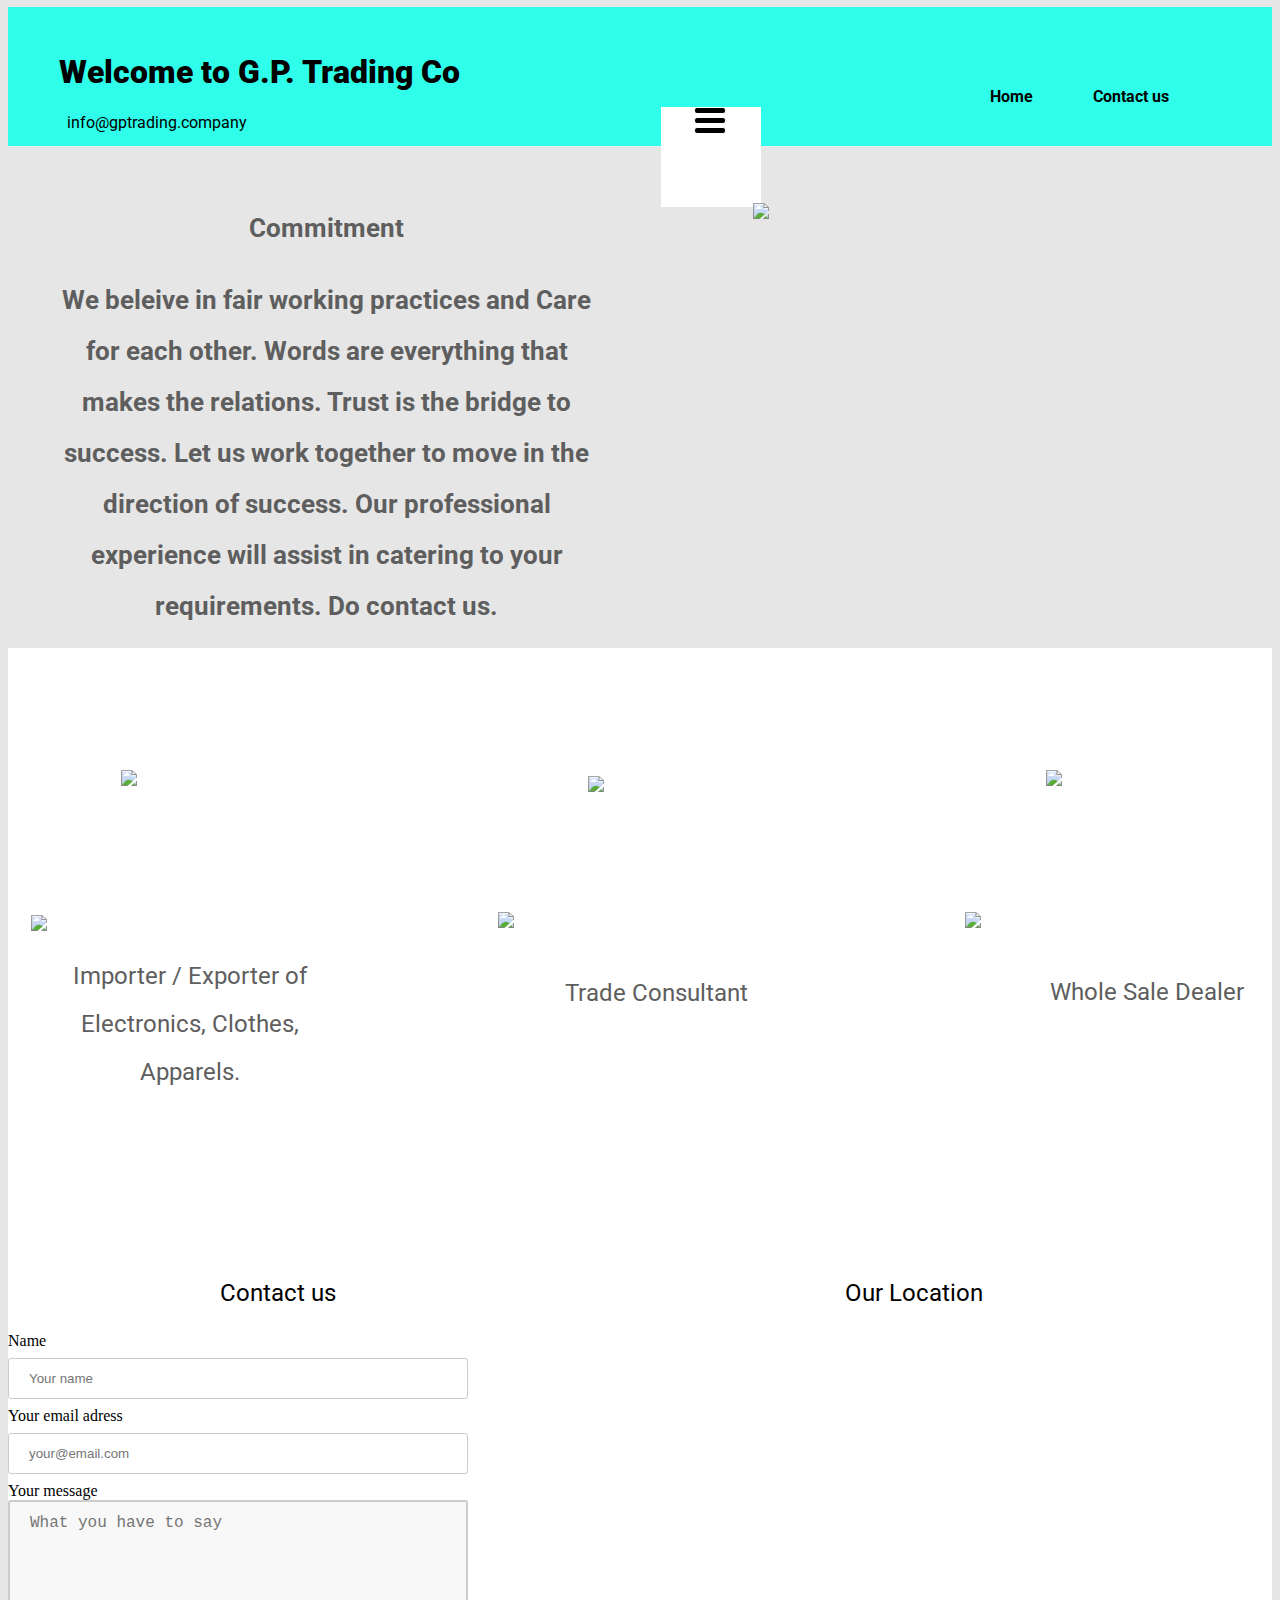
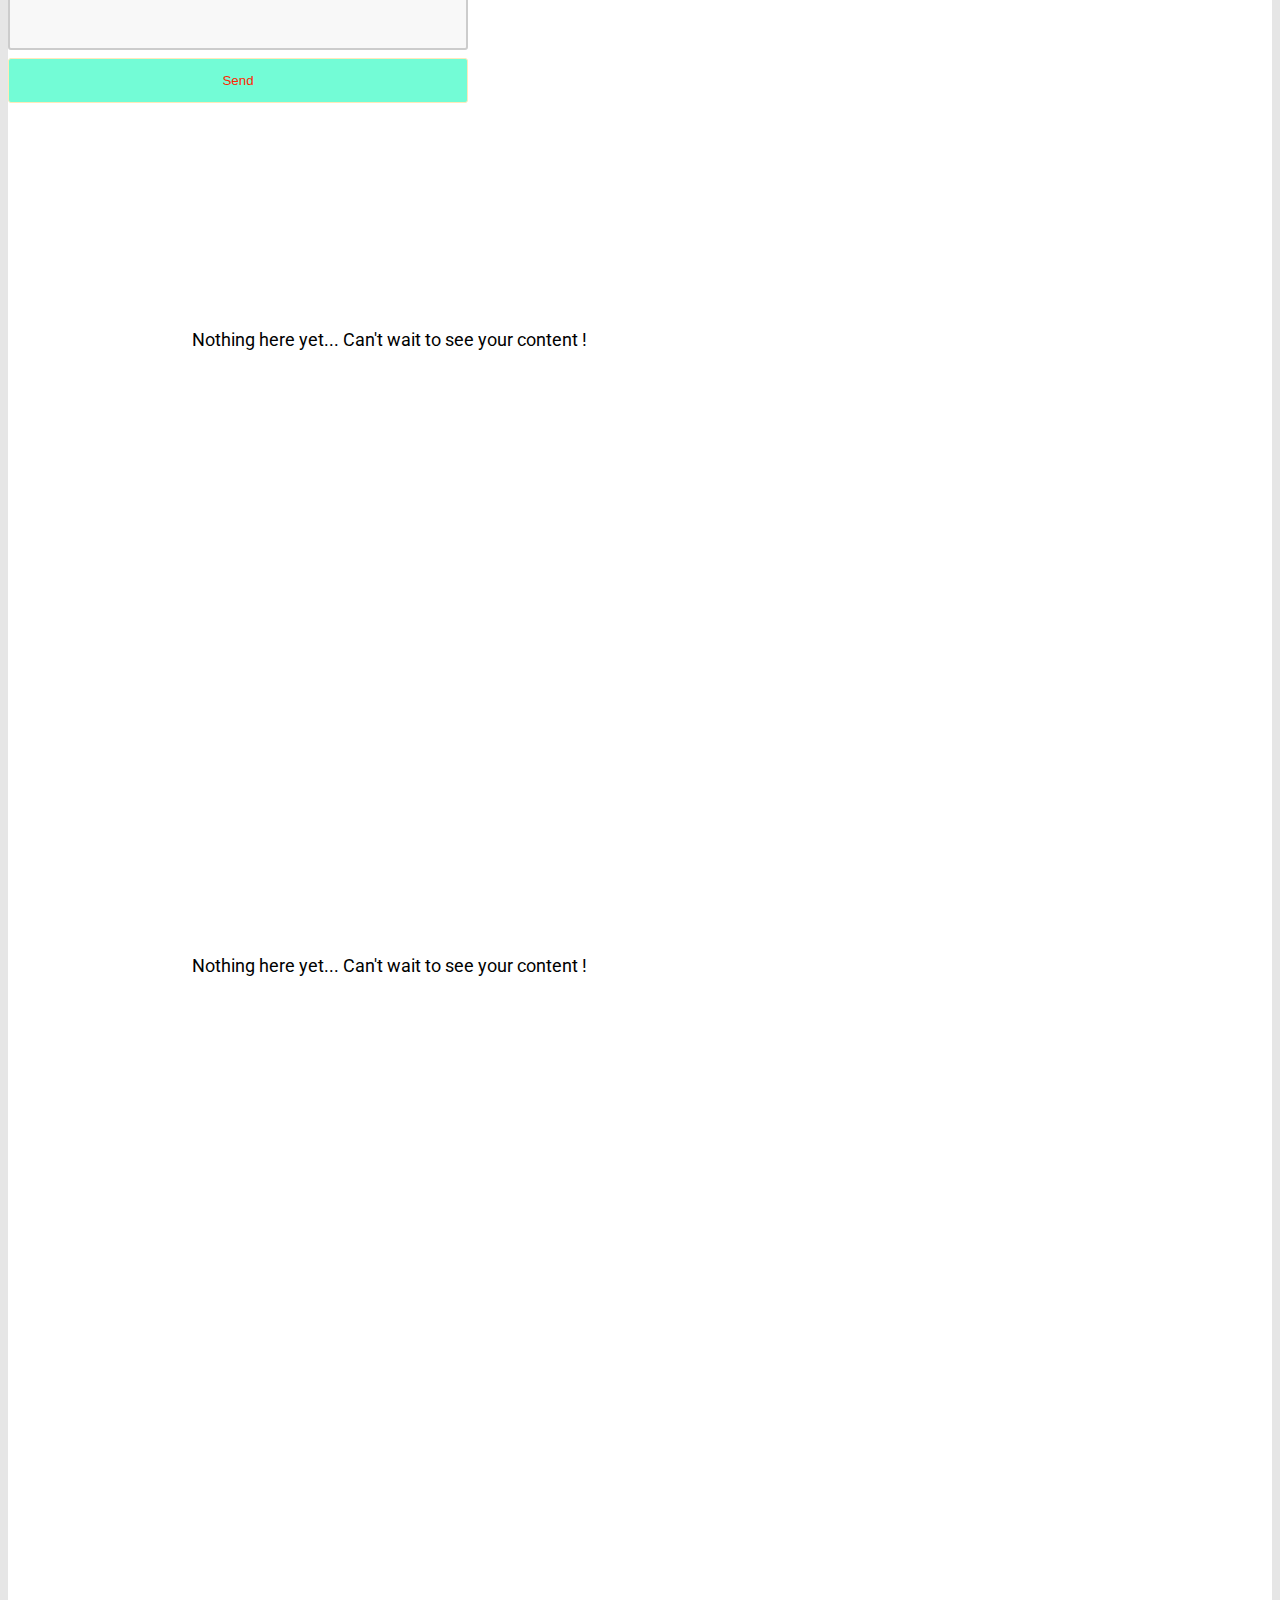
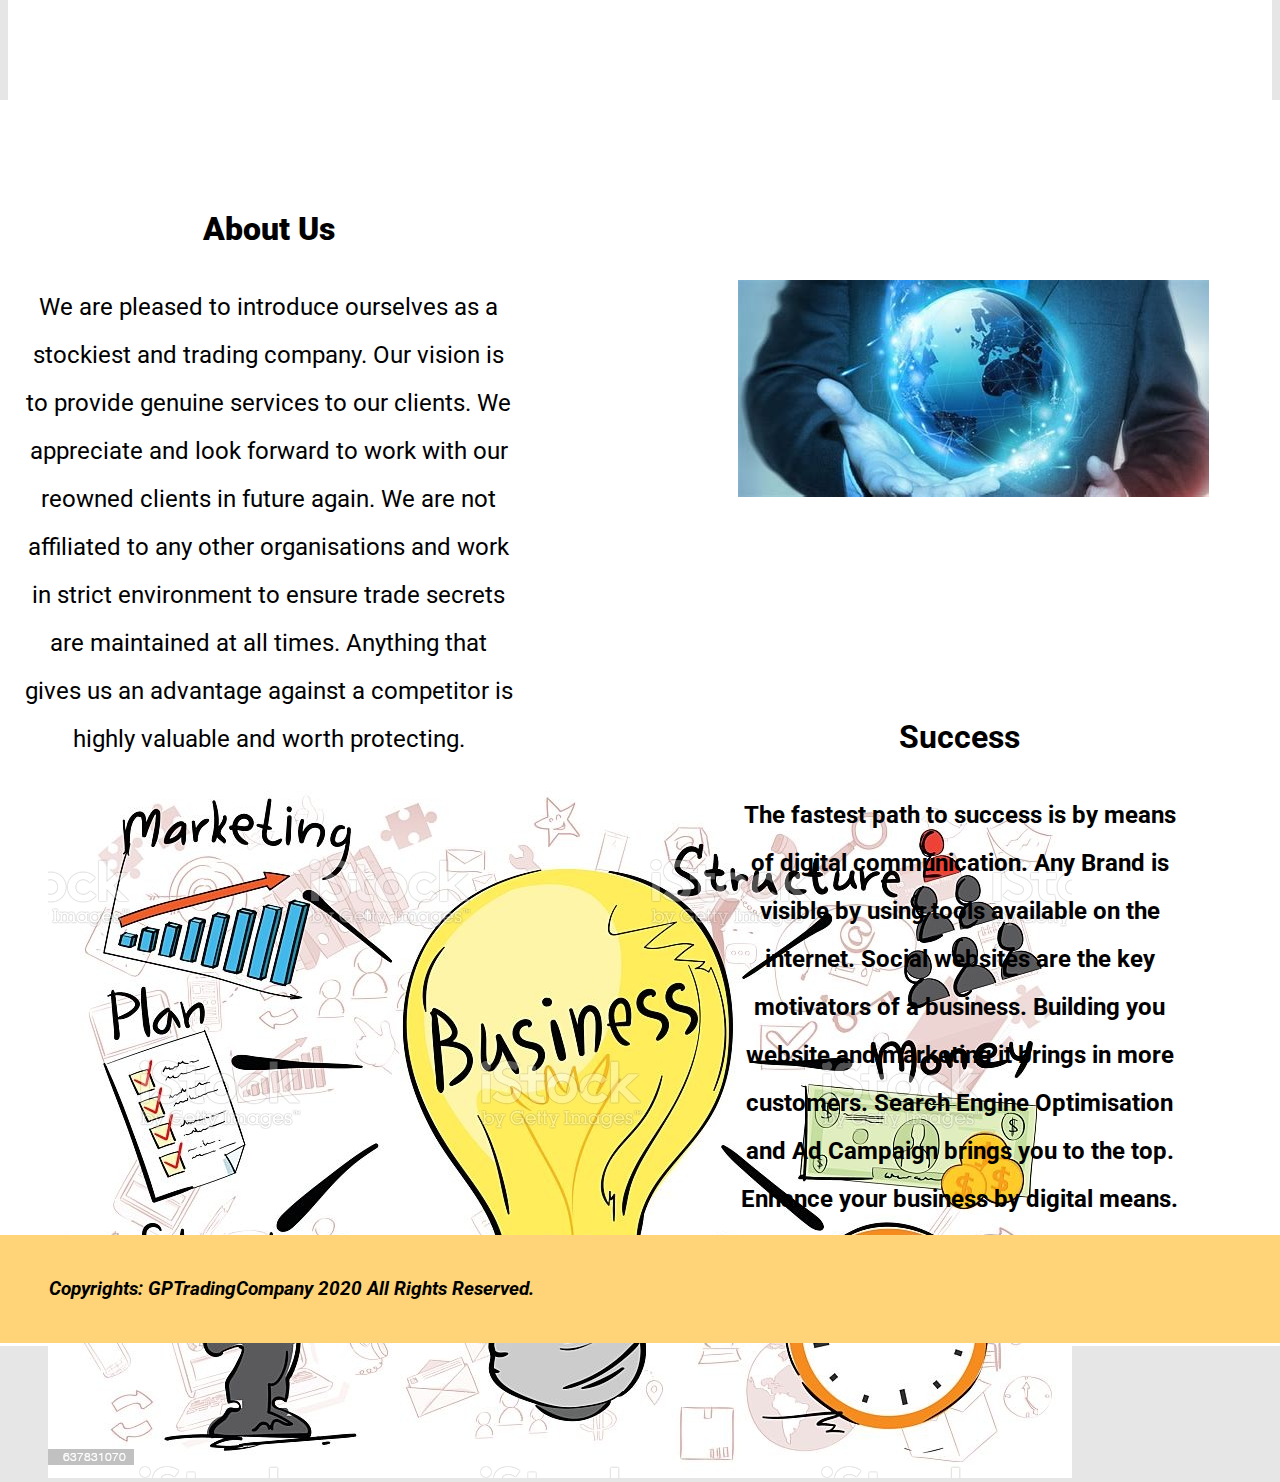
==== commit c26ce352: "Batch update" ====
--- a/editable.html
+++ b/editable.html
@@ -17,7 +17,7 @@
     <style type="text/css" class="silex-style"></style>
     <script type="text/javascript" class="silex-script"></script>
 
-    <style class="silex-inline-styles" type="text/css">.body-initial {background-color: rgb(230, 230, 230);}.silex-id-1483139730465-7 {background-color: rgba(47,255,234,1); background-image: url(../../../../../libs/templates/silex-templates/eco1/assets/seamless_paper_texture.png); border-width: 0 0 1px 0; border-style: groove; position: static; margin-top: -1px;}.silex-id-1483139730465-6 {background-color: transparent; min-height: 139px; position: relative; margin-left: auto; margin-right: auto;}.silex-id-1552773751232-5 {width: 33px; background-color: transparent; top: 100px; left: 686px; min-height: 27px; position: absolute;}.silex-id-1439156722322-45 {width: 140px; top: 58px; left: 1021px; min-height: 84px; position: absolute;}.silex-id-1552773787501-6 {width: 100px; background-color: rgb(255, 255, 255); top: 100px; left: 653px; min-height: 100px; position: absolute;}.silex-id-1483139563582-5 {min-width: 980px; background-color: transparent; position: static; margin-top: -1px;}.silex-id-1483139563581-4 {background-color: transparent; min-height: 503px; position: relative; margin-left: auto; margin-right: auto;}.silex-id-1439156722120-43 {width: 557px; top: 55px; left: 40px; border-top-color: rgb(0, 0, 0); border-right-color: rgb(0, 0, 0); border-bottom-color: rgb(0, 0, 0); border-left-color: rgb(0, 0, 0); min-height: 491px; position: absolute;}.silex-id-1483139324559-3 {background-color: rgba(255,255,255,1); min-width: 980px; background-image: url(../../../../../libs/templates/silex-templates/eco1/assets/halftone.png); position: static; margin-top: -1px;}.silex-id-1483139324558-2 {background-color: transparent; min-height: 537px; position: relative; margin-left: auto; margin-right: auto;}.silex-id-1439156722018-42 {width: 333px; top: 55px; left: 23px; background-color: transparent; min-height: 309px; position: absolute;}.silex-id-1439156721816-40 {width: 298px; top: 212px; left: 0px; height: 26px; position: absolute;}.silex-id-1439156721312-35 {width: 298px; top: 229px; left: 10px; min-height: 118px; position: absolute;}.silex-id-1439156721615-38 {width: 341px; top: 53px; left: 329px; background-color: transparent; min-height: 309px; position: absolute;}.silex-id-1439156721413-36 {width: 300px; top: 211.4375px; left: 161px; height: 26px; position: absolute;}.silex-id-1439156720906-31 {width: 298px; top: 240.3125px; left: -168px; min-height: 76px; position: absolute;}.silex-id-1439156721210-34 {width: 341px; top: 60.9375px; left: 667px; background-color: transparent; min-height: 309px; position: absolute;}.silex-id-1439156721007-32 {width: 300px; top: 264px; left: 957px; height: 36px; position: absolute;}.silex-id-1439156721715-39 {width: 298px; top: 300.3125px; left: 957px; min-height: 118px; position: absolute;}.silex-id-1483140114350-8 {background-color: rgba(255,255,255,1); min-width: 980px; background-image: url(../../../../../libs/templates/silex-templates/eco1/assets/halftone.png); position: static; margin-top: -1px;}.silex-id-1483140114351-9 {background-color: transparent; min-height: 693px; position: relative; margin-left: auto; margin-right: auto;}.silex-id-1483140123370-22 {width: 763px; top: 65px; left: -112px; min-height: 87px; position: absolute;}.silex-id-1548873003503-4 {height: 387px; width: 460px; background-color: transparent; top: 161px; left: 651px; position: absolute;}.silex-id-1548873044453-5 {width: 460px; height: 400px; background-color: transparent; top: 148px; left: 0px; position: absolute;}.silex-id-1492633712778-6 {background-color: rgba(255,255,255,1); background-image: url(../../../../../libs/templates/silex-templates/eco1/assets/halftone.png); min-width: 980px; position: static; margin-top: -1px;}.silex-id-1492633712777-5 {min-height: 627px; position: relative; margin-left: auto; margin-right: auto;}.silex-id-1492633761489-8 {width: 763px; top: 30px; left: 0px; min-height: 64px; position: absolute;}.silex-id-1492633694354-4 {background-color: rgba(255,255,255,1); background-image: url(../../../../../libs/templates/silex-templates/eco1/assets/halftone.png); position: static; margin-top: -1px;}.silex-id-1492633694353-3 {min-height: 800px; position: relative; margin-left: auto; margin-right: auto;}.silex-id-1492633737513-7 {width: 763px; top: 30px; left: 0px; min-height: 75px; position: absolute;}.silex-id-1603878566397-2 {width: 479px; min-height: 136px; position: absolute; top: 12px; left: 12px;}.silex-id-1603879805760-6 {width: 433px; height: 397px; position: absolute; top: 98px; left: 751px;}.silex-id-1603880936436-8 {width: 140px; height: 128px; position: absolute; top: 66.8125px; left: 90px;}.silex-id-1603881174160-10 {width: 140px; height: 123px; position: absolute; top: 75.4375px; left: 251px;}.silex-id-1603881205547-11 {width: 140px; height: 130px; position: absolute; top: 121.8125px; left: 1038px;}.silex-id-1603881293337-13 {position: static; margin-top: -1px;}.silex-id-1603881293337-14 {min-height: 100px; background-color: rgb(255, 255, 255); position: relative; margin-left: auto; margin-right: auto;}.silex-id-1603950807859-66 {width: 1660px; min-height: 1246px; background-color: rgb(255, 255, 255); position: absolute; top: -1px; left: -236px;}.silex-id-1603950960544-67 {width: 491px; min-height: 488px; position: absolute; top: 76px; left: 251px;}.silex-id-1603951278013-68 {width: 443px; min-height: 558px; position: absolute; top: 584px; left: 966px;}.silex-id-1603951481859-71 {width: 454px; height: 351px; position: absolute; top: 180px; left: 966px;}.silex-id-1603951547022-72 {width: 469px; height: 387px; position: absolute; top: 682.625px; left: 276px;}.silex-id-1603951813988-73 {width: 1523px; min-height: 108px; background-color: rgba(255,212,121,1); position: absolute; top: 1135px; left: 137px;}.silex-id-1603951900922-74 {width: 504px; min-height: 111px; position: absolute; top: 17px; left: 114px;}.silex-id-1603951973978-75 {width: 325px; min-height: 56px; position: absolute; top: 84px; left: -14px;}.silex-id-1603952438116-77 {width: 100px; min-height: 100px; position: absolute; top: 58px; left: 953px;}.silex-id-1603976402997-84 {width: 162px; min-height: 87px; position: absolute; top: 65px; left: 825px;}@media only screen and (max-width: 480px) {.silex-id-1483139730465-6 {min-height: 312px;}.silex-id-1552773751232-5 {left: -68px; top: -14px; min-height: 27px; width: 33px;}.silex-id-1552773787501-6 {left: 0px; top: 48px; background-color: transparent; width: 94px; min-height: 52px;}.silex-id-1483139563582-5 {top: 200px; left: 0px;}.silex-id-1483139563581-4 {min-height: 1059.8125px;}.silex-id-1439156722120-43 {top: 251px; left: 11px; width: 423px; min-height: 199px;}.silex-id-1483139324559-3 {top: 832px; left: 0px;}.silex-id-1483139324558-2 {min-height: 945px;}.silex-id-1439156722018-42 {top: -42px; left: 0px; width: 423px; min-height: 313px;}.silex-id-1439156721816-40 {top: 210px; left: 11px; width: 401px; height: 26px;}.silex-id-1439156721312-35 {top: 238px; left: 11px; width: 401px; min-height: 32px;}.silex-id-1439156721615-38 {top: 337px; left: 11px; width: 423px; min-height: 271px;}.silex-id-1439156721413-36 {top: 210px; left: 11px; width: 401px; height: 26px;}.silex-id-1439156720906-31 {top: 0px; left: 0px; width: 233px; min-height: 122.34375px;}.silex-id-1439156721210-34 {top: 652px; left: 11px; width: 423px; min-height: 271px;}.silex-id-1439156721007-32 {top: 210px; left: 11px; width: 401px; height: 26px;}.silex-id-1439156721715-39 {top: 1px; left: 49px; width: 401px; min-height: 76px;}.silex-id-1483140114350-8 {top: 200px; left: 0px;}.silex-id-1483140114351-9 {min-height: 541px;}.silex-id-1483140123370-22 {top: -422px; left: -10px; width: 423px; min-height: 87px;}.silex-id-1548873003503-4 {height: 387px; top: -17px; left: -4px; width: 460px;}.silex-id-1492633761489-8 {top: 11px; left: 11px; width: 423px; min-height: 520px;}.silex-id-1492633737513-7 {top: 11px; left: 11px; width: 423px; min-height: 520px;}.silex-id-1603878566397-2 {min-height: 136px; top: 15px; left: 1px; width: 450px;}.silex-id-1603950960544-67 {min-height: 654px; top: 0px; left: 0px; width: 449px;}.silex-id-1603951278013-68 {min-height: 558px; top: 297px; left: -8px; width: 443px;}.silex-id-1603951481859-71 {height: 351px; top: -590px; left: 17px; width: 454px;}.silex-id-1603951547022-72 {height: 387px; top: -12px; left: -3px; width: 469px;}.silex-id-1603951813988-73 {min-height: 108px; top: 451px; left: 6px; width: 459px;}.silex-id-1603951900922-74 {min-height: 111px; top: 124px; left: 7px; width: 470px;}.silex-id-1603951973978-75 {min-height: 51px; top: -49px; left: -36px; width: 94px;}.silex-id-1603952438116-77 {min-height: 71px; top: 15px; left: 49px; width: 94px;}}</style>
+    <style class="silex-inline-styles" type="text/css">.body-initial {background-color: rgb(230, 230, 230);}.silex-id-1483139730465-7 {background-color: rgba(47,255,234,1); background-image: url(../../../../../libs/templates/silex-templates/eco1/assets/seamless_paper_texture.png); border-width: 0 0 1px 0; border-style: groove; position: static; margin-top: -1px;}.silex-id-1483139730465-6 {background-color: transparent; min-height: 139px; position: relative; margin-left: auto; margin-right: auto;}.silex-id-1552773751232-5 {width: 33px; background-color: transparent; top: 100px; left: 686px; min-height: 27px; position: absolute;}.silex-id-1439156722322-45 {width: 140px; top: 58px; left: 1021px; min-height: 84px; position: absolute;}.silex-id-1552773787501-6 {width: 100px; background-color: rgb(255, 255, 255); top: 100px; left: 653px; min-height: 100px; position: absolute;}.silex-id-1483139563582-5 {min-width: 980px; background-color: transparent; position: static; margin-top: -1px;}.silex-id-1483139563581-4 {background-color: transparent; min-height: 503px; position: relative; margin-left: auto; margin-right: auto;}.silex-id-1439156722120-43 {width: 557px; top: 36px; left: 40px; border-top-color: rgb(0, 0, 0); border-right-color: rgb(0, 0, 0); border-bottom-color: rgb(0, 0, 0); border-left-color: rgb(0, 0, 0); min-height: 491px; position: absolute;}.silex-id-1483139324559-3 {background-color: rgba(255,255,255,1); min-width: 980px; background-image: url(../../../../../libs/templates/silex-templates/eco1/assets/halftone.png); position: static; margin-top: -1px;}.silex-id-1483139324558-2 {background-color: transparent; min-height: 537px; position: relative; margin-left: auto; margin-right: auto;}.silex-id-1439156722018-42 {width: 333px; top: 55px; left: 23px; background-color: transparent; min-height: 309px; position: absolute;}.silex-id-1439156721816-40 {width: 298px; top: 212px; left: 0px; height: 26px; position: absolute;}.silex-id-1439156721312-35 {width: 298px; top: 229px; left: 10px; min-height: 118px; position: absolute;}.silex-id-1439156721615-38 {width: 341px; top: 53px; left: 329px; background-color: transparent; min-height: 309px; position: absolute;}.silex-id-1439156721413-36 {width: 300px; top: 211.4375px; left: 161px; height: 26px; position: absolute;}.silex-id-1439156720906-31 {width: 298px; top: 240.3125px; left: -168px; min-height: 76px; position: absolute;}.silex-id-1439156721210-34 {width: 341px; top: 60.9375px; left: 667px; background-color: transparent; min-height: 309px; position: absolute;}.silex-id-1439156721007-32 {width: 300px; top: 264px; left: 957px; height: 36px; position: absolute;}.silex-id-1439156721715-39 {width: 298px; top: 300.3125px; left: 957px; min-height: 118px; position: absolute;}.silex-id-1483140114350-8 {background-color: rgba(255,255,255,1); min-width: 980px; background-image: url(../../../../../libs/templates/silex-templates/eco1/assets/halftone.png); position: static; margin-top: -1px;}.silex-id-1483140114351-9 {background-color: transparent; min-height: 693px; position: relative; margin-left: auto; margin-right: auto;}.silex-id-1483140123370-22 {width: 763px; top: 65px; left: -112px; min-height: 87px; position: absolute;}.silex-id-1548873003503-4 {height: 387px; width: 460px; background-color: transparent; top: 161px; left: 651px; position: absolute;}.silex-id-1548873044453-5 {width: 460px; height: 400px; background-color: transparent; top: 148px; left: 0px; position: absolute;}.silex-id-1492633712778-6 {background-color: rgba(255,255,255,1); background-image: url(../../../../../libs/templates/silex-templates/eco1/assets/halftone.png); min-width: 980px; position: static; margin-top: -1px;}.silex-id-1492633712777-5 {min-height: 627px; position: relative; margin-left: auto; margin-right: auto;}.silex-id-1492633761489-8 {width: 763px; top: 30px; left: 0px; min-height: 64px; position: absolute;}.silex-id-1492633694354-4 {background-color: rgba(255,255,255,1); background-image: url(../../../../../libs/templates/silex-templates/eco1/assets/halftone.png); position: static; margin-top: -1px;}.silex-id-1492633694353-3 {min-height: 800px; position: relative; margin-left: auto; margin-right: auto;}.silex-id-1492633737513-7 {width: 763px; top: 30px; left: 0px; min-height: 75px; position: absolute;}.silex-id-1603878566397-2 {width: 479px; min-height: 136px; position: absolute; top: 12px; left: 12px;}.silex-id-1603879805760-6 {width: 433px; height: 397px; position: absolute; top: 57px; left: 745px;}.silex-id-1603880936436-8 {width: 140px; height: 128px; position: absolute; top: 66.8125px; left: 90px;}.silex-id-1603881174160-10 {width: 140px; height: 123px; position: absolute; top: 75.4375px; left: 251px;}.silex-id-1603881205547-11 {width: 140px; height: 130px; position: absolute; top: 121.8125px; left: 1038px;}.silex-id-1603881293337-13 {position: static; margin-top: -1px;}.silex-id-1603881293337-14 {min-height: 100px; background-color: rgb(255, 255, 255); position: relative; margin-left: auto; margin-right: auto;}.silex-id-1603950807859-66 {width: 1660px; min-height: 1246px; background-color: rgb(255, 255, 255); position: absolute; top: -1px; left: -236px;}.silex-id-1603950960544-67 {width: 491px; min-height: 488px; position: absolute; top: 76px; left: 251px;}.silex-id-1603951278013-68 {width: 443px; min-height: 558px; position: absolute; top: 584px; left: 966px;}.silex-id-1603951481859-71 {width: 454px; height: 351px; position: absolute; top: 180px; left: 966px;}.silex-id-1603951547022-72 {width: 469px; height: 387px; position: absolute; top: 682.625px; left: 276px;}.silex-id-1603951813988-73 {width: 1523px; min-height: 108px; background-color: rgba(255,212,121,1); position: absolute; top: 1135px; left: 137px;}.silex-id-1603951900922-74 {width: 537px; min-height: 111px; position: absolute; top: 17px; left: 114px;}.silex-id-1603951973978-75 {width: 325px; min-height: 56px; position: absolute; top: 84px; left: -14px;}.silex-id-1603952438116-77 {width: 100px; min-height: 100px; position: absolute; top: 58px; left: 953px;}.silex-id-1603976402997-84 {width: 162px; min-height: 87px; position: absolute; top: 65px; left: 825px;}@media only screen and (max-width: 480px) {.silex-id-1483139730465-6 {min-height: 312px;}.silex-id-1552773751232-5 {left: -68px; top: -14px; min-height: 27px; width: 33px;}.silex-id-1552773787501-6 {left: 0px; top: 48px; background-color: transparent; width: 94px; min-height: 52px;}.silex-id-1483139563582-5 {top: 200px; left: 0px;}.silex-id-1483139563581-4 {min-height: 1059.8125px;}.silex-id-1439156722120-43 {top: 251px; left: 11px; width: 423px; min-height: 199px;}.silex-id-1483139324559-3 {top: 832px; left: 0px;}.silex-id-1483139324558-2 {min-height: 945px;}.silex-id-1439156722018-42 {top: -42px; left: 0px; width: 423px; min-height: 313px;}.silex-id-1439156721816-40 {top: 210px; left: 11px; width: 401px; height: 26px;}.silex-id-1439156721312-35 {top: 238px; left: 11px; width: 401px; min-height: 32px;}.silex-id-1439156721615-38 {top: 337px; left: 11px; width: 423px; min-height: 271px;}.silex-id-1439156721413-36 {top: 210px; left: 11px; width: 401px; height: 26px;}.silex-id-1439156720906-31 {top: 0px; left: 0px; width: 233px; min-height: 122.34375px;}.silex-id-1439156721210-34 {top: 652px; left: 11px; width: 423px; min-height: 271px;}.silex-id-1439156721007-32 {top: 210px; left: 11px; width: 401px; height: 26px;}.silex-id-1439156721715-39 {top: 1px; left: 49px; width: 401px; min-height: 76px;}.silex-id-1483140114350-8 {top: 200px; left: 0px;}.silex-id-1483140114351-9 {min-height: 541px;}.silex-id-1483140123370-22 {top: -422px; left: -10px; width: 423px; min-height: 87px;}.silex-id-1548873003503-4 {height: 387px; top: -17px; left: -4px; width: 460px;}.silex-id-1492633761489-8 {top: 11px; left: 11px; width: 423px; min-height: 520px;}.silex-id-1492633737513-7 {top: 11px; left: 11px; width: 423px; min-height: 520px;}.silex-id-1603878566397-2 {min-height: 136px; top: 15px; left: 1px; width: 450px;}.silex-id-1603950960544-67 {min-height: 654px; top: 0px; left: 0px; width: 449px;}.silex-id-1603951278013-68 {min-height: 558px; top: 297px; left: -8px; width: 443px;}.silex-id-1603951481859-71 {height: 351px; top: -590px; left: 17px; width: 454px;}.silex-id-1603951547022-72 {height: 387px; top: -12px; left: -3px; width: 469px;}.silex-id-1603951813988-73 {min-height: 108px; top: 451px; left: 6px; width: 459px;}.silex-id-1603951900922-74 {min-height: 111px; top: 124px; left: 7px; width: 470px;}.silex-id-1603951973978-75 {min-height: 51px; top: -49px; left: -36px; width: 94px;}.silex-id-1603952438116-77 {min-height: 71px; top: 15px; left: 49px; width: 94px;}}</style>
     
 
     
